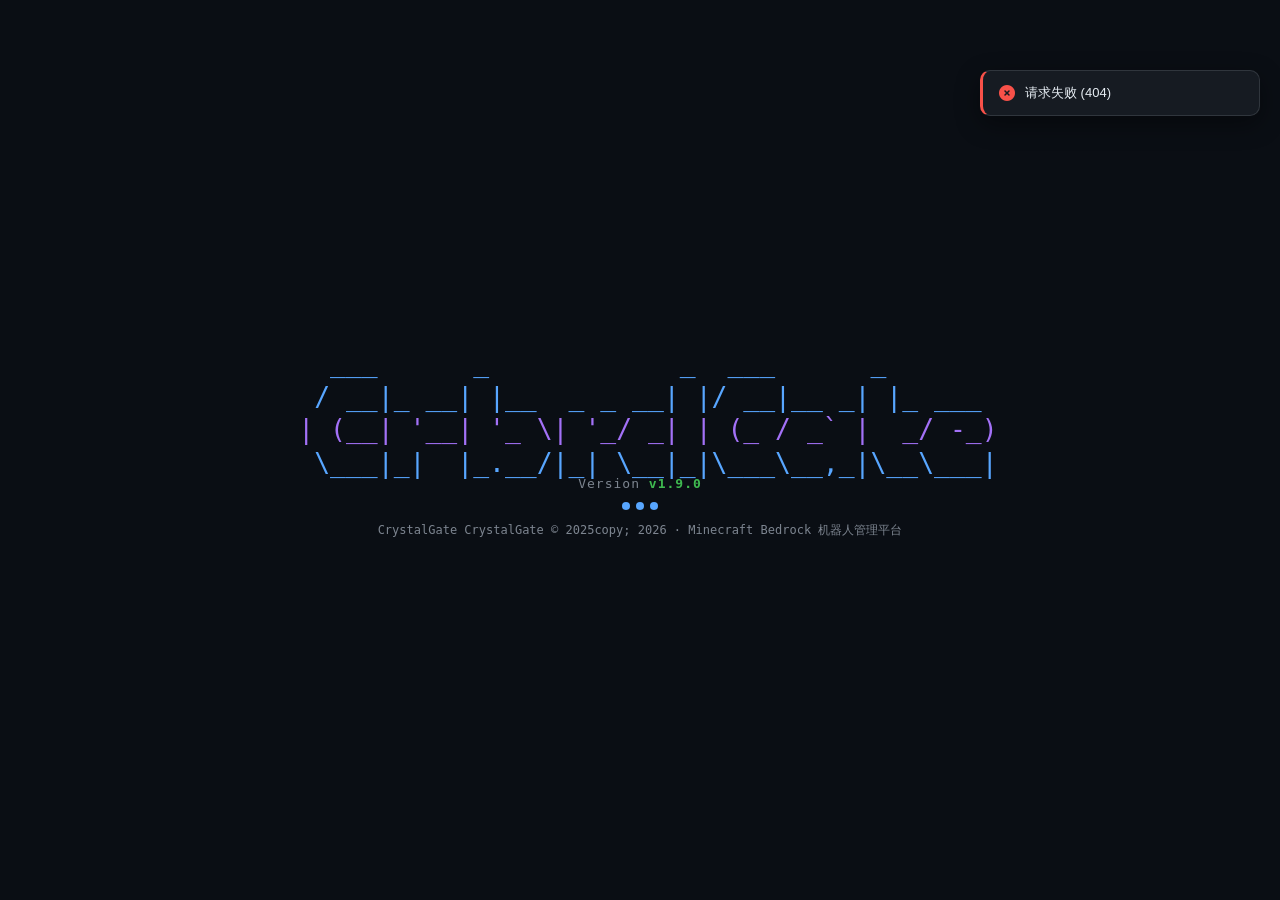
==== index.html @ 7b5c85c5 "修复: 3D预览NBT方块交互+讲台翻页按钮" ====
<!DOCTYPE html>
<html lang="zh-CN">
<head>
    <meta charset="UTF-8">
    <meta name="viewport" content="width=device-width, initial-scale=1.0, viewport-fit=cover">
    <meta name="theme-color" content="#0d1117">
    <meta name="description" content="CrystalGate - Minecraft Bedrock 机器人管理平台">
    <title>CrystalGate · 网易租赁服机器人平台</title>
    <link rel="preconnect" href="https://fonts.googleapis.com">
    <link rel="preconnect" href="https://fonts.gstatic.com" crossorigin>
    <link rel="stylesheet" href="https://cdnjs.cloudflare.com/ajax/libs/font-awesome/6.5.1/css/all.min.css">
    <link rel="stylesheet" href="css/main.css?v=1.9.0">
    <script>
    // ═══ 安全防护 (防F12/防调试) ═══
    (function(){
      // 禁止右键菜单
      document.addEventListener('contextmenu', function(e){ e.preventDefault(); });
      // 禁止F12/DevTools快捷键
      document.addEventListener('keydown', function(e){
        if (e.key === 'F12' || 
            (e.ctrlKey && e.shiftKey && (e.key === 'I' || e.key === 'J' || e.key === 'C')) ||
            (e.ctrlKey && e.key === 'U')) {
          e.preventDefault();
          return false;
        }
      });
      // DevTools检测 (定时)
      let devWarned = false;
      setInterval(function(){
        const before = new Date().getTime();
        debugger;
        const after = new Date().getTime();
        if (after - before > 100 && !devWarned) {
          devWarned = true;
          console.log('%c⚠️ 检测到开发者工具, 请勿调试源码', 'color:#f85149;font-size:20px');
        }
      }, 2000);
      // 禁止选中
      document.addEventListener('selectstart', function(e){ e.preventDefault(); });
    })();
    </script>
    <style>
/* ==========================================================================
   CrystalGate v2 - GitHub Dark Inspired Theme
   ========================================================================== */

:root {
    --bg-app: #0d1117;
    --bg-card: #161b22;
    --bg-elevated: #1c2129;
    --bg-hover: #21262d;
    --bg-active: #2d333b;
    --bg-sidebar: #0d1117;
    --bg-input: #0d1117;
    --text-primary: #e6edf3;
    --text-secondary: #7d8590;
    --text-tertiary: #484f58;
    --color-primary: #58a6ff;
    --color-success: #3fb950;
    --color-warning: #d29922;
    --color-danger: #f85149;
    --border-default: #30363d;
    --border-muted: #21262d;
    --font-sans: -apple-system, BlinkMacSystemFont, "Segoe UI", "Noto Sans CJK SC", "PingFang SC", "Microsoft YaHei", sans-serif;
    --font-mono: "SF Mono", "Fira Code", "JetBrains Mono", Menlo, Consolas, monospace;

    --gradient-primary: linear-gradient(135deg, #58a6ff 0%, #3fb950 100%);
    --gradient-accent: linear-gradient(135deg, #58a6ff 0%, #a371f7 100%);
    --gradient-danger: linear-gradient(135deg, #f85149 0%, #db6d28 100%);

    --shadow-sm: 0 1px 3px rgba(0,0,0,0.3);
    --shadow-md: 0 3px 12px rgba(0,0,0,0.4);
    --shadow-lg: 0 12px 32px rgba(0,0,0,0.5);
    --shadow-glow: 0 0 24px rgba(88,166,255,0.15);

    --radius-sm: 6px;
    --radius-md: 10px;
    --radius-lg: 14px;
    --radius-xl: 20px;
    --radius-full: 9999px;

    --transition: 0.2s cubic-bezier(0.4, 0, 0.2, 1);
    --transition-slow: 0.35s cubic-bezier(0.4, 0, 0.2, 1);

    --topbar-height: 56px;
    --sidebar-width: 240px;
}

/* ---- Light / Day Theme ---- */
[data-theme="light"] {
    --bg-app: #f6f8fa;
    --bg-card: #ffffff;
    --bg-elevated: #f6f8fa;
    --bg-hover: #eaeef2;
    --bg-active: #d8dee4;
    --bg-sidebar: #ffffff;
    --bg-input: #f6f8fa;
    --bg-canvas: #f0f3f6;
    --text-primary: #1f2328;
    --text-secondary: #656d76;
    --text-tertiary: #8c959f;
    --color-primary: #0969da;
    --color-primary-hover: #218bff;
    --color-primary-active: #0550ae;
    --color-primary-bg: rgba(9, 105, 218, 0.1);
    --color-success: #1a7f37;
    --color-success-bg: rgba(26, 127, 55, 0.1);
    --color-warning: #9a6700;
    --color-warning-bg: rgba(154, 103, 0, 0.1);
    --color-danger: #cf222e;
    --color-danger-bg: rgba(207, 34, 46, 0.1);
    --border-default: #d0d7de;
    --border-muted: #d8dee4;
    --bg-overlay: rgba(140, 149, 159, 0.2);
}

/* ---- Reset & Base ---- */
*, *::before, *::after { box-sizing: border-box; margin: 0; padding: 0; }
html, body { height: 100%; width: 100%; }
body {
    font-family: var(--font-sans);
    background: var(--bg-app);
    color: var(--text-primary);
    font-size: 14px;
    line-height: 1.5;
    -webkit-font-smoothing: antialiased;
    -moz-osx-font-smoothing: grayscale;
    -webkit-tap-highlight-color: transparent;
    overflow-x: hidden;
    overflow-y: auto;
}
a { color: var(--color-primary); text-decoration: none; transition: color var(--transition); }
a:hover { text-decoration: underline; }
button { font-family: inherit; cursor: pointer; border: none; background: none; color: inherit; }
input, select, textarea { font-family: inherit; font-size: inherit; color: var(--text-primary); }
.mono { font-family: var(--font-mono); }
.hidden { display: none !important; }

/* ---- Scrollbar ---- */
::-webkit-scrollbar { width: 8px; height: 8px; }
::-webkit-scrollbar-track { background: transparent; }
::-webkit-scrollbar-thumb { background: var(--border-default); border-radius: var(--radius-full); }
::-webkit-scrollbar-thumb:hover { background: var(--text-tertiary); }
* { scrollbar-width: thin; scrollbar-color: var(--border-default) transparent; }

/* ---- Selection ---- */
::selection { background: rgba(88,166,255,0.3); color: var(--text-primary); }

/* ==========================================================================
   Screens (Boot / Auth / App)
   ========================================================================== */
.screen {
    position: fixed;
    inset: 0;
    display: flex;
    align-items: center;
    justify-content: center;
    z-index: 100;
}

/* ---- Boot Screen (TD风格) ---- */
#bootScreen {
    background: #0a0e14;
    flex-direction: column;
    gap: 6px;
    transition: opacity 0.6s ease, visibility 0.6s ease;
    overflow: hidden;
}
.boot-logo {
    font-family: var(--font-mono);
    font-size: 22px;
    line-height: 1.25;
    margin: 0;
    letter-spacing: 0;
    transform: scale(1.2);
    transform-origin: center;
}
#bootScreen.fade-out { opacity: 0; visibility: hidden; pointer-events: none; }
@keyframes bootGlow {
    from { filter: brightness(0.85); }
    to { filter: brightness(1.15); }
}
.boot-gradient-1 .boot-char { color: #58a6ff; }
.boot-gradient-2 .boot-char { color: #a371f7; }
.boot-info {
    font-family: var(--font-mono);
    font-size: 12px;
    color: #7d8590;
    text-align: center;
    margin-top: 4px;
    line-height: 1.8;
    max-width: 600px;
    padding: 0 20px;
}
.boot-info a { color: #58a6ff; text-decoration: none; }
.boot-version {
    font-family: var(--font-mono);
    font-size: 13px;
    color: var(--text-secondary);
    letter-spacing: 1px;
    margin-top: 0;
}
.boot-version span { color: var(--color-success); font-weight: 600; }
.boot-loader {
    display: flex;
    gap: 6px;
    margin-top: 2px;
}
.boot-loader .dot {
    width: 8px; height: 8px; border-radius: 50%;
    background: var(--color-primary);
    animation: bootBounce 1.2s ease-in-out infinite;
}
.boot-loader .dot:nth-child(2) { animation-delay: 0.15s; }
.boot-loader .dot:nth-child(3) { animation-delay: 0.3s; }
@keyframes bootBounce {
    0%, 80%, 100% { transform: scale(0.6); opacity: 0.4; }
    40% { transform: scale(1.2); opacity: 1; }
}
/* TD风格菜单选项 */
.boot-menu {
    font-family: var(--font-mono);
    font-size: 13px;
    color: #e6edf3;
    text-align: left;
    line-height: 2;
    max-width: 480px;
    width: 100%;
    padding: 16px 24px;
    border: 1px solid #21262d;
    border-radius: 8px;
    background: rgba(22,27,34,0.8);
}
.boot-menu .menu-num { color: #3fb950; font-weight: bold; }
.boot-menu .menu-primary { color: #58a6ff; }
.boot-menu .menu-magenta { color: #db61a2; }
.boot-menu .menu-gold { color: #d29922; }
.boot-menu .menu-green { color: #3fb950; }
.boot-menu .menu-red { color: #f85149; }
.boot-menu .menu-gray { color: #7d8590; }
/* 面板锁定遮罩 */
.panel-lock-overlay {
    position: fixed;
    inset: 0;
    background: rgba(10,14,20,0.92);
    backdrop-filter: blur(4px);
    z-index: 200;
    display: flex;
    align-items: center;
    justify-content: center;
    flex-direction: column;
    gap: 24px;
    animation: fadeIn 0.3s ease;
}
.panel-lock-icon {
    font-size: 48px;
    color: #f85149;
}
.panel-lock-title {
    font-size: 20px;
    font-weight: 700;
    color: #e6edf3;
    font-family: var(--font-mono);
}
.panel-lock-msg {
    font-size: 14px;
    color: #7d8590;
    text-align: center;
    max-width: 400px;
    line-height: 1.6;
}
.panel-lock-btn {
    background: var(--gradient-primary);
    color: #fff;
    border: none;
    padding: 10px 32px;
    border-radius: var(--radius-md);
    font-size: 14px;
    font-weight: 600;
    cursor: pointer;
    transition: transform 0.2s ease, box-shadow 0.2s ease;
}
.panel-lock-btn:hover {
    transform: translateY(-1px);
    box-shadow: 0 4px 16px rgba(88,166,255,0.4);
}

/* ---- Auth Screen ---- */
#authScreen {
    background:
        radial-gradient(ellipse 80% 60% at 20% 0%, rgba(88,166,255,0.08) 0%, transparent 50%),
        radial-gradient(ellipse 60% 60% at 80% 100%, rgba(63,185,80,0.06) 0%, transparent 50%),
        var(--bg-app);
    transition: opacity 0.4s ease;
    overflow-y: auto;
    align-items: flex-start;
    padding-top: 60px;
    padding-bottom: 120px;
}
#authScreen.fade-out { opacity: 0; visibility: hidden; pointer-events: none; }
.auth-wrapper {
    width: 100%;
    max-width: 440px;
    padding: 24px;
    animation: authSlideUp 0.5s cubic-bezier(0.16, 1, 0.3, 1);
}
@keyframes authSlideUp {
    from { opacity: 0; transform: translateY(24px); }
    to { opacity: 1; transform: translateY(0); }
}
.auth-card {
    background: var(--bg-card);
    backdrop-filter: blur(16px);
    -webkit-backdrop-filter: blur(16px);
    border: 1px solid var(--border-default);
    border-radius: var(--radius-xl);
    padding: 36px 32px;
    box-shadow: var(--shadow-lg);
}
.auth-header { text-align: center; margin-bottom: 28px; }
.auth-logo {
    width: 56px; height: 56px;
    margin: 0 auto 16px;
    border-radius: var(--radius-md);
    background: var(--gradient-primary);
    display: flex; align-items: center; justify-content: center;
    font-size: 26px; color: #fff;
    box-shadow: 0 8px 24px rgba(88,166,255,0.3);
}
.auth-title {
    font-size: 22px; font-weight: 700;
    background: var(--gradient-accent);
    -webkit-background-clip: text; background-clip: text;
    -webkit-text-fill-color: transparent;
    letter-spacing: 0.5px;
}
.auth-subtitle {
    font-size: 13px; color: var(--text-secondary);
    margin-top: 6px;
}
.auth-tabs {
    display: flex;
    background: var(--bg-input);
    border: 1px solid var(--border-muted);
    border-radius: var(--radius-md);
    padding: 4px;
    margin-bottom: 24px;
}
.auth-tab {
    flex: 1;
    padding: 8px 16px;
    border-radius: 6px;
    font-size: 13px;
    font-weight: 600;
    color: var(--text-secondary);
    transition: all var(--transition);
}
.auth-tab.active {
    background: var(--bg-hover);
    color: var(--text-primary);
    box-shadow: var(--shadow-sm);
}
.auth-form { display: flex; flex-direction: column; gap: 16px; }
.auth-form.hidden { display: none; }
.form-group { display: flex; flex-direction: column; gap: 6px; }
.form-label {
    font-size: 12px;
    font-weight: 600;
    color: var(--text-secondary);
    letter-spacing: 0.3px;
    display: flex; align-items: center; gap: 6px;
}
.form-label i { font-size: 11px; color: var(--text-tertiary); }
.form-input {
    background: var(--bg-input);
    border: 1px solid var(--border-default);
    border-radius: var(--radius-md);
    padding: 10px 14px;
    font-size: 14px;
    color: var(--text-primary);
    transition: border-color var(--transition), box-shadow var(--transition);
    outline: none;
    width: 100%;
}
.form-input::placeholder { color: var(--text-tertiary); }
.form-input:focus {
    border-color: var(--color-primary);
    box-shadow: 0 0 0 3px rgba(88,166,255,0.12);
}
.form-input.error { border-color: var(--color-danger); }
.form-row { display: flex; gap: 6px; }
.form-row > .form-group { flex: 1; }
.captcha-wrap {
    display: flex; gap: 10px; align-items: flex-end;
}
.captcha-wrap .form-group { flex: 1; }
.captcha-img-box {
    /* 容器至少 56px 高, 容纳 50px 验证码图片并留出内边距, 防止顶部被裁切 */
    width: 170px;
    min-height: 56px;
    height: 56px;
    padding: 3px;
    border: 1px solid var(--border-default);
    border-radius: var(--radius-md);
    background: var(--bg-input);
    overflow: visible;
    cursor: pointer;
    display: flex; align-items: center; justify-content: center;
    flex-shrink: 0;
    box-sizing: border-box;
    transition: border-color var(--transition);
}
.captcha-img-box:hover { border-color: var(--color-primary); }
/* 使用 contain 确保整张验证码图片完整显示, 不被裁切 */
.captcha-img-box img {
    width: 100%;
    height: 100%;
    max-height: 50px;
    object-fit: contain;
    border-radius: calc(var(--radius-md) - 2px);
}
.captcha-img-box .captcha-placeholder { color: var(--text-tertiary); font-size: 11px; }

/* ---- Buttons ---- */
.btn {
    display: inline-flex; align-items: center; justify-content: center; gap: 8px;
    padding: 9px 16px;
    border-radius: var(--radius-md);
    font-size: 13px;
    font-weight: 600;
    cursor: pointer;
    transition: all var(--transition);
    border: 1px solid transparent;
    white-space: nowrap;
    user-select: none;
}
.btn:disabled { opacity: 0.5; cursor: not-allowed; }
.btn-primary {
    background: var(--gradient-primary);
    color: #fff;
    box-shadow: 0 2px 8px rgba(88,166,255,0.2);
}
.btn-primary:hover:not(:disabled) {
    box-shadow: 0 4px 16px rgba(88,166,255,0.35);
    transform: translateY(-1px);
}
.btn-secondary {
    background: var(--bg-hover);
    color: var(--text-primary);
    border-color: var(--border-default);
}
.btn-secondary:hover:not(:disabled) { background: var(--bg-active); border-color: var(--text-tertiary); }
.btn-success {
    background: rgba(63,185,80,0.12);
    color: var(--color-success);
    border-color: rgba(63,185,80,0.3);
}
.btn-success:hover:not(:disabled) { background: rgba(63,185,80,0.2); }
.btn-danger {
    background: rgba(248,81,73,0.12);
    color: var(--color-danger);
    border-color: rgba(248,81,73,0.3);
}
.btn-danger:hover:not(:disabled) { background: rgba(248,81,73,0.2); }
.btn-warning {
    background: rgba(210,153,34,0.12);
    color: var(--color-warning);
    border-color: rgba(210,153,34,0.3);
}
.btn-warning:hover:not(:disabled) { background: rgba(210,153,34,0.2); }
.btn-ghost {
    background: transparent;
    color: var(--text-secondary);
}
.btn-ghost:hover:not(:disabled) { background: var(--bg-hover); color: var(--text-primary); }
.btn-sm { padding: 5px 10px; font-size: 12px; }
.btn-lg { padding: 12px 24px; font-size: 14px; }
.btn-block { width: 100%; }
.btn-icon { padding: 8px; width: 34px; height: 34px; }

.auth-footer {
    text-align: center;
    margin-top: 20px;
    font-size: 12px;
    color: var(--text-tertiary);
}
.auth-toggle {
    color: var(--color-primary);
    cursor: pointer;
    font-weight: 600;
}
.auth-toggle:hover { text-decoration: underline; }

/* ==========================================================================
   Main App Layout
   ========================================================================== */
#app {
    display: flex;
    height: 100vh;
    width: 100vw;
    opacity: 0;
    transition: opacity 0.4s ease;
}
#app.visible { opacity: 1; }

/* ---- TopBar ---- */
.topbar {
    position: fixed;
    top: 0; left: 0; right: 0;
    height: var(--topbar-height);
    background: var(--bg-sidebar);
    opacity: 0.95;
    backdrop-filter: blur(12px);
    -webkit-backdrop-filter: blur(12px);
    border-bottom: 1px solid var(--border-muted);
    display: flex;
    align-items: center;
    padding: 0 20px;
    z-index: 50;
    gap: 16px;
}
.topbar-brand {
    display: flex; align-items: center; gap: 10px;
    font-weight: 700; font-size: 16px;
    min-width: 0;
}
.topbar-brand .brand-icon {
    width: 30px; height: 30px;
    border-radius: 7px;
    background: var(--gradient-primary);
    display: flex; align-items: center; justify-content: center;
    color: #fff; font-size: 15px;
    box-shadow: 0 2px 8px rgba(88,166,255,0.25);
}
.topbar-brand .brand-name {
    background: var(--gradient-accent);
    -webkit-background-clip: text; background-clip: text;
    -webkit-text-fill-color: transparent;
}
.topbar-brand .brand-version {
    font-size: 11px; font-weight: 500;
    color: var(--text-tertiary);
    padding: 2px 8px;
    background: var(--bg-hover);
    border-radius: var(--radius-full);
    -webkit-text-fill-color: var(--text-tertiary);
}
.topbar-spacer { flex: 1; }
.topbar-actions { display: flex; align-items: center; gap: 10px; }
/* 余额显示 */
.topbar-balance {
    display: flex; align-items: center; gap: 6px;
    padding: 6px 12px;
    background: rgba(63,185,80,0.1);
    border: 1px solid rgba(63,185,80,0.3);
    border-radius: var(--radius-full);
    font-size: 12px; font-weight: 600;
    color: var(--color-success);
    white-space: nowrap;
    cursor: default;
}
.theme-toggle {
    background: var(--bg-elevated);
    border: 1px solid var(--border-default);
    border-radius: var(--radius-md);
    width: 36px;
    height: 36px;
    display: flex;
    align-items: center;
    justify-content: center;
    cursor: pointer;
    color: var(--text-secondary);
    font-size: 14px;
    transition: all 0.2s;
}
.theme-toggle:hover {
    background: var(--bg-hover);
    color: var(--text-primary);
}
.topbar-user {
    display: flex; align-items: center; gap: 8px;
    padding: 5px 12px 5px 5px;
    background: var(--bg-hover);
    border: 1px solid var(--border-muted);
    border-radius: var(--radius-full);
    cursor: pointer;
    transition: all var(--transition);
}
.topbar-user:hover { background: var(--bg-active); border-color: var(--border-default); }
.user-avatar {
    width: 28px; height: 28px;
    border-radius: 50%;
    background: var(--gradient-accent);
    display: flex; align-items: center; justify-content: center;
    color: #fff; font-size: 13px; font-weight: 700;
}
.user-info { display: flex; flex-direction: column; line-height: 1.2; min-width: 0; }
.user-info .user-name { font-size: 13px; font-weight: 600; color: var(--text-primary); }
.user-info .user-role { font-size: 10px; color: var(--text-secondary); text-transform: capitalize; }

/* ---- Sidebar ---- */
.sidebar {
    position: fixed;
    top: var(--topbar-height);
    left: 0;
    bottom: 0;
    width: var(--sidebar-width);
    background: var(--bg-sidebar);
    border-right: 1px solid var(--border-muted);
    display: flex;
    flex-direction: column;
    z-index: 40;
    transition: transform var(--transition-slow);
    overflow-y: auto;
}
.sidebar-nav { flex: 1; padding: 12px 10px; }
.sidebar-section { margin-bottom: 8px; }
.sidebar-section-title {
    padding: 12px 12px 6px;
    font-size: 10px;
    font-weight: 700;
    text-transform: uppercase;
    letter-spacing: 0.08em;
    color: var(--text-tertiary);
}
.sidebar-divider {
    height: 1px;
    background: var(--border-muted);
    margin: 8px 12px;
}
.nav-item {
    display: flex;
    align-items: center;
    gap: 10px;
    padding: 9px 12px;
    border-radius: var(--radius-md);
    color: var(--text-secondary);
    cursor: pointer;
    transition: all var(--transition);
    font-size: 13px;
    font-weight: 500;
    margin-bottom: 2px;
    position: relative;
}
.nav-item:hover {
    background: var(--bg-hover);
    color: var(--text-primary);
}
.nav-item.active {
    background: rgba(88,166,255,0.1);
    color: var(--color-primary);
}
.nav-item.active::before {
    content: '';
    position: absolute;
    left: 0; top: 50%;
    transform: translateY(-50%);
    width: 3px; height: 20px;
    background: var(--color-primary);
    border-radius: 0 3px 3px 0;
}
.nav-item .nav-icon { width: 18px; text-align: center; font-size: 14px; flex-shrink: 0; }
.nav-item .nav-label { flex: 1; min-width: 0; white-space: nowrap; overflow: hidden; text-overflow: ellipsis; }
.nav-item .nav-badge {
    background: var(--bg-active);
    color: var(--text-secondary);
    font-size: 10px;
    font-weight: 700;
    padding: 2px 7px;
    border-radius: var(--radius-full);
    min-width: 18px;
    text-align: center;
}
.sidebar-footer {
    padding: 12px 16px;
    border-top: 1px solid var(--border-muted);
    font-size: 11px;
    color: var(--text-tertiary);
    text-align: center;
}
.sidebar-footer .server-status {
    display: inline-flex; align-items: center; gap: 5px;
}
.status-dot {
    width: 7px; height: 7px;
    border-radius: 50%;
    background: var(--color-success);
    box-shadow: 0 0 6px rgba(63,185,80,0.5);
    animation: pulse 2s ease-in-out infinite;
}
@keyframes pulse { 0%,100% { opacity: 1; } 50% { opacity: 0.4; } }

/* ---- Content Area ---- */
.content {
    margin-left: var(--sidebar-width);
    margin-top: var(--topbar-height);
    width: calc(100vw - var(--sidebar-width));
    height: calc(100vh - var(--topbar-height));
    overflow-y: auto;
    overflow-x: hidden;
}
.view {
    display: none;
    padding: 24px;
    padding-bottom: 120px;
    animation: viewFadeIn 0.3s ease;
}
.view.active { display: block; }
@keyframes viewFadeIn {
    from { opacity: 0; transform: translateY(8px); }
    to { opacity: 1; transform: translateY(0); }
}

/* ---- Page Header ---- */
.page-header {
    display: flex;
    align-items: center;
    justify-content: space-between;
    margin-bottom: 24px;
    flex-wrap: wrap;
    gap: 6px;
}
.page-title {
    font-size: 20px;
    font-weight: 700;
    color: var(--text-primary);
    display: flex; align-items: center; gap: 10px;
    min-width: 0;
}
.page-title i { color: var(--color-primary); }
.page-subtitle { font-size: 13px; color: var(--text-secondary); margin-top: 4px; }
.page-actions { display: flex; gap: 8px; align-items: center; flex-wrap: wrap; }

/* ---- Card ---- */
.card {
    background: var(--bg-card);
    border: 1px solid var(--border-muted);
    border-radius: var(--radius-lg);
    overflow: hidden;
    transition: all var(--transition);
}
.card-hover:hover {
    border-color: var(--border-default);
    box-shadow: var(--shadow-md);
    transform: translateY(-2px);
}
.card-header {
    padding: 14px 18px;
    border-bottom: 1px solid var(--border-muted);
    display: flex;
    align-items: center;
    justify-content: space-between;
    gap: 10px;
}
.card-title { font-size: 14px; font-weight: 600; display: flex; align-items: center; gap: 8px; min-width: 0; }
.card-title i { color: var(--color-primary); font-size: 13px; }
.card-body { padding: 18px; }

/* ---- Glass Card ---- */
.glass-card {
    background: rgba(22,27,34,0.6);
    backdrop-filter: blur(12px);
    -webkit-backdrop-filter: blur(12px);
    border: 1px solid rgba(48,54,61,0.5);
    border-radius: var(--radius-lg);
    transition: all var(--transition);
}
.glass-card:hover {
    border-color: var(--border-default);
    background: rgba(28,33,41,0.7);
}

/* ==========================================================================
   Dashboard
   ========================================================================== */
.welcome-banner {
    background:
        linear-gradient(135deg, rgba(88,166,255,0.08) 0%, rgba(63,185,80,0.05) 100%),
        var(--bg-card);
    border: 1px solid var(--border-muted);
    border-radius: var(--radius-lg);
    padding: 28px;
    margin-bottom: 24px;
    position: relative;
    overflow: hidden;
}
.welcome-banner::before {
    content: '';
    position: absolute;
    top: -50%; right: -10%;
    width: 300px; height: 300px;
    background: radial-gradient(circle, rgba(88,166,255,0.06) 0%, transparent 70%);
    border-radius: 50%;
}
.welcome-banner h2 { font-size: 22px; font-weight: 700; margin-bottom: 6px; position: relative; }
.welcome-banner p { color: var(--text-secondary); font-size: 14px; position: relative; }
.welcome-banner .welcome-time { margin-top: 12px; font-size: 13px; color: #ffffff; position: relative; font-weight: 500; }

.stats-grid {
    display: grid;
    grid-template-columns: repeat(auto-fill, minmax(220px, 1fr));
    gap: 16px;
    margin-bottom: 24px;
}
.stat-card {
    background: var(--bg-card);
    border: 1px solid var(--border-muted);
    border-radius: var(--radius-lg);
    padding: 20px;
    display: flex;
    align-items: center;
    gap: 16px;
    transition: all var(--transition);
    position: relative;
    overflow: hidden;
}
.stat-card:hover {
    border-color: var(--border-default);
    transform: translateY(-2px);
    box-shadow: var(--shadow-md);
}
.stat-icon {
    width: 48px; height: 48px;
    border-radius: var(--radius-md);
    display: flex; align-items: center; justify-content: center;
    font-size: 20px;
    flex-shrink: 0;
}
.stat-icon.blue { background: rgba(88,166,255,0.12); color: var(--color-primary); }
.stat-icon.green { background: rgba(63,185,80,0.12); color: var(--color-success); }
.stat-icon.yellow { background: rgba(210,153,34,0.12); color: var(--color-warning); }
.stat-icon.purple { background: rgba(163,113,247,0.12); color: #a371f7; }
.stat-info { flex: 1; min-width: 0; }
.stat-value { font-size: 26px; font-weight: 700; line-height: 1.1; color: var(--text-primary); }
.stat-label { font-size: 12px; color: var(--text-secondary); margin-top: 2px; }

.dashboard-grid {
    display: grid;
    grid-template-columns: 1fr 1fr;
    gap: 16px;
}

/* ---- Activity Feed ---- */
.activity-list { display: flex; flex-direction: column; }
.activity-item {
    display: flex;
    align-items: flex-start;
    gap: 6px;
    padding: 12px 0;
    border-bottom: 1px solid var(--border-muted);
}
.activity-item:last-child { border-bottom: none; }
.activity-dot {
    width: 8px; height: 8px;
    border-radius: 50%;
    margin-top: 6px;
    flex-shrink: 0;
}
.activity-dot.success { background: var(--color-success); }
.activity-dot.warn { background: var(--color-warning); }
.activity-dot.error { background: var(--color-danger); }
.activity-dot.info { background: var(--color-primary); }
.activity-content { flex: 1; min-width: 0; }
.activity-text { font-size: 13px; color: var(--text-primary); word-break: break-word; }
.activity-time { font-size: 11px; color: var(--text-tertiary); margin-top: 2px; }

/* ---- Activity Collapse (最近活动 折叠) ---- */
.activity-collapse {
    max-height: 1200px;
    overflow: hidden;
    opacity: 1;
    transition: max-height 0.35s cubic-bezier(0.4, 0, 0.2, 1),
                padding-top 0.35s ease,
                padding-bottom 0.35s ease,
                opacity 0.3s ease;
}
.activity-collapse.collapsed {
    max-height: 0;
    padding-top: 0;
    padding-bottom: 0;
    opacity: 0;
}

/* ==========================================================================
   Panels List
   ========================================================================== */
.panels-grid {
    display: grid;
    grid-template-columns: repeat(auto-fill, minmax(320px, 1fr));
    gap: 16px;
}
.panel-card {
    background: var(--bg-card);
    border: 1px solid var(--border-muted);
    border-radius: var(--radius-lg);
    padding: 20px;
    cursor: pointer;
    transition: all var(--transition);
    position: relative;
    overflow: hidden;
}
.panel-card:hover {
    border-color: var(--color-primary);
    transform: translateY(-3px);
    box-shadow: 0 8px 24px rgba(0,0,0,0.3), var(--shadow-glow);
}
.panel-card::after {
    content: '';
    position: absolute;
    top: 0; left: 0; right: 0;
    height: 3px;
    background: var(--gradient-primary);
    opacity: 0;
    transition: opacity var(--transition);
}
.panel-card:hover::after { opacity: 1; }
.panel-card-header { display: flex; align-items: flex-start; justify-content: space-between; gap: 10px; margin-bottom: 14px; }
.panel-card-name { font-size: 16px; font-weight: 700; color: var(--text-primary); word-break: break-word; }
.panel-card-id {
    font-family: var(--font-mono);
    font-size: 11px;
    color: var(--text-tertiary);
    margin-top: 4px;
}
.panel-card-meta { display: flex; flex-direction: column; gap: 8px; font-size: 12px; }
.panel-meta-row { display: flex; align-items: center; gap: 8px; color: var(--text-secondary); }
.panel-meta-row i { width: 14px; text-align: center; color: var(--text-tertiary); }
.panel-card-footer {
    display: flex; align-items: center; justify-content: space-between;
    margin-top: 14px; padding-top: 14px;
    border-top: 1px solid var(--border-muted);
    gap: 8px;
}

/* ---- Status Badges ---- */
.badge {
    display: inline-flex; align-items: center; gap: 5px;
    padding: 3px 10px;
    border-radius: var(--radius-full);
    font-size: 11px;
    font-weight: 600;
    text-transform: uppercase;
    letter-spacing: 0.3px;
}
.badge::before {
    content: '';
    width: 6px; height: 6px;
    border-radius: 50%;
    background: currentColor;
}
.badge-active { background: rgba(63,185,80,0.12); color: var(--color-success); }
.badge-expired { background: rgba(248,81,73,0.12); color: var(--color-danger); }
.badge-stopped { background: rgba(125,133,144,0.12); color: var(--text-secondary); }
.badge-running { background: rgba(63,185,80,0.12); color: var(--color-success); }
.badge-error { background: rgba(248,81,73,0.12); color: var(--color-danger); }
.badge-unused { background: rgba(88,166,255,0.12); color: var(--color-primary); }
.badge-used { background: rgba(125,133,144,0.12); color: var(--text-secondary); }
.badge-revoked { background: rgba(248,81,73,0.12); color: var(--color-danger); }
.badge-suspended { background: rgba(210,153,34,0.12); color: var(--color-warning); }
.badge-role-user { background: rgba(125,133,144,0.12); color: var(--text-secondary); }
.badge-role-admin { background: rgba(88,166,255,0.12); color: var(--color-primary); }
.badge-role-superadmin { background: rgba(163,113,247,0.12); color: #a371f7; }

/* ==========================================================================
   Panel Detail - SW-Style Console
   ========================================================================== */
.panel-detail-header {
    display: flex; align-items: center; gap: 16px;
    margin-bottom: 20px;
    flex-wrap: wrap;
}
.panel-detail-title { flex: 1; min-width: 200px; }
.panel-detail-title h2 { font-size: 20px; font-weight: 700; display: flex; align-items: center; gap: 10px; }
.panel-detail-title .panel-id-text { font-family: var(--font-mono); font-size: 12px; color: var(--text-tertiary); margin-top: 4px; }
.panel-detail-actions { display: flex; gap: 8px; flex-wrap: wrap; }

/* ---- Console Box ---- */
.console-box {
    background: var(--bg-card);
    border: 1px solid var(--border-default);
    border-radius: var(--radius-lg);
    overflow: hidden;
    display: flex;
    flex-direction: column;
    height: calc(100vh - var(--topbar-height) - 220px);
    min-height: 400px;
}
.console-tabs {
    display: flex;
    background: var(--bg-elevated);
    border-bottom: 1px solid var(--border-default);
    padding: 0 8px;
    flex-shrink: 0;
    overflow-x: auto;
}
.console-tab {
    padding: 12px 18px;
    font-size: 13px;
    font-weight: 600;
    color: var(--text-secondary);
    cursor: pointer;
    transition: all var(--transition);
    border-bottom: 2px solid transparent;
    white-space: nowrap;
    display: flex; align-items: center; gap: 7px;
}
.console-tab:hover { color: var(--text-primary); background: var(--bg-hover); }
.console-tab.active {
    color: var(--color-primary);
    border-bottom-color: var(--color-primary);
    background: var(--bg-card);
}
.console-tab i { font-size: 12px; }
.console-body { flex: 1; overflow: hidden; position: relative; min-height: 0; }
.console-panel { display: none; height: 100%; flex-direction: column; }
.console-panel.active { display: flex; }

/* ---- Terminal ---- */
.terminal-output {
    flex: 1;
    background: var(--bg-input);
    padding: 14px;
    overflow-y: auto;
    font-family: var(--font-mono);
    font-size: 13px;
    line-height: 1.6;
    color: var(--text-primary);
}
.terminal-line { padding: 1px 0; word-break: break-word; white-space: pre-wrap; }
.terminal-line .ts { color: var(--text-tertiary); margin-right: 8px; }
.terminal-line .lvl-info { color: var(--text-primary); }
.terminal-line .lvl-success { color: var(--color-success); }
.terminal-line .lvl-warn { color: var(--color-warning); }
.terminal-line .lvl-error { color: var(--color-danger); }
.terminal-line.system { color: var(--color-primary); }
.terminal-input-row {
    display: flex;
    align-items: center;
    gap: 8px;
    padding: 10px 14px;
    background: var(--bg-elevated);
    border-top: 1px solid var(--border-default);
    flex-shrink: 0;
}
.terminal-prompt {
    color: var(--color-success);
    font-family: var(--font-mono);
    font-size: 14px;
    font-weight: 700;
}
.terminal-input {
    flex: 1;
    background: transparent;
    border: none;
    outline: none;
    font-family: var(--font-mono);
    font-size: 13px;
    color: var(--text-primary);
}
.terminal-input::placeholder { color: var(--text-tertiary); }
.terminal-toolbar {
    display: flex;
    align-items: center;
    gap: 6px;
    padding: 6px 10px;
    background: var(--bg-elevated);
    border-bottom: 1px solid var(--border-default);
    flex-shrink: 0;
}
.terminal-toolbar .toolbar-info {
    flex: 1;
    font-size: 11px;
    color: var(--text-tertiary);
    font-family: var(--font-mono);
}
.quick-cmd-item:hover { background: var(--bg-hover); }

/* ---- Log Viewer ---- */
.log-viewer {
    /* flex-basis 使用 auto, 避免 0% 基准导致容器宽度塌缩为 0 (文字被迫竖排) */
    flex: 1 1 auto;
    min-width: 0;
    width: 100%;
    overflow-y: auto;
    overflow-x: hidden;
    padding: 12px;
    background: var(--bg-input);
    font-family: var(--font-mono);
    font-size: 12.5px;
    line-height: 1.7;
    word-break: break-word;
    overflow-wrap: break-word;
    writing-mode: horizontal-tb;
}
/* 系统日志查看器: 强制水平排版, 保证文字横向显示 */
#systemLogViewer {
    width: 100%;
    min-height: 360px;
    writing-mode: horizontal-tb;
    text-orientation: mixed;
}
#systemLogViewer > div {
    flex-wrap: wrap;
}
.log-entry {
    display: flex;
    gap: 10px;
    padding: 3px 0;
    border-bottom: 1px solid rgba(48,54,61,0.3);
}
.log-entry .log-time { color: var(--text-tertiary); flex-shrink: 0; }
.log-entry .log-level {
    flex-shrink: 0;
    width: 56px;
    font-weight: 700;
    text-transform: uppercase;
    font-size: 11px;
}
.log-entry .log-msg { flex: 1; word-break: break-word; }
.log-entry.level-success .log-level { color: var(--color-success); }
.log-entry.level-error .log-level { color: var(--color-danger); }
.log-entry.level-warn .log-level { color: var(--color-warning); }
.log-entry.level-info .log-level { color: var(--text-secondary); }

/* ---- Files Tab ---- */
.file-grid {
    flex: 1;
    overflow-y: auto;
    padding: 16px;
    display: grid;
    grid-template-columns: repeat(auto-fill, minmax(120px, 1fr));
    gap: 10px;
    align-content: start;
}
.file-item {
    background: var(--bg-elevated);
    border: 1px solid var(--border-muted);
    border-radius: var(--radius-md);
    padding: 14px 10px;
    text-align: center;
    cursor: pointer;
    transition: all var(--transition);
}
.file-item:hover { background: var(--bg-hover); border-color: var(--border-default); }
.file-item i { font-size: 24px; color: var(--color-primary); margin-bottom: 8px; display: block; }
.file-item .file-name { font-size: 12px; color: var(--text-secondary); word-break: break-all; }

/* ---- Plugins Tab ---- */
.plugin-list { flex: 1; overflow-y: auto; padding: 16px; display: flex; flex-direction: column; gap: 10px; }
.plugin-item {
    display: flex; align-items: center; gap: 6px;
    padding: 12px 14px;
    background: var(--bg-elevated);
    border: 1px solid var(--border-muted);
    border-radius: var(--radius-md);
    transition: all var(--transition);
}
.plugin-item:hover { border-color: var(--border-default); }
.plugin-icon { width: 36px; height: 36px; border-radius: var(--radius-sm); background: rgba(88,166,255,0.1); color: var(--color-primary); display: flex; align-items: center; justify-content: center; font-size: 15px; flex-shrink: 0; }
.plugin-info { flex: 1; min-width: 0; }
.plugin-name { font-size: 13px; font-weight: 600; }
.plugin-desc { font-size: 11px; color: var(--text-tertiary); margin-top: 2px; }

/* ---- Settings Tab ---- */
.settings-form { flex: 1; overflow-y: auto; padding: 20px; min-height: 0; }
.settings-form .form-grid { display: grid; grid-template-columns: 1fr 1fr; gap: 16px; }
.settings-form .form-grid .full { grid-column: 1 / -1; }

/* ==========================================================================
   Bots List
   ========================================================================== */
.bots-list { display: flex; flex-direction: column; gap: 10px; }
.bot-item {
    display: flex;
    align-items: center;
    gap: 14px;
    padding: 14px 18px;
    background: var(--bg-card);
    border: 1px solid var(--border-muted);
    border-radius: var(--radius-lg);
    transition: all var(--transition);
}
.bot-item:hover { border-color: var(--border-default); box-shadow: var(--shadow-sm); }
.bot-icon {
    width: 40px; height: 40px;
    border-radius: var(--radius-md);
    background: var(--gradient-accent);
    display: flex; align-items: center; justify-content: center;
    color: #fff; font-size: 17px;
    flex-shrink: 0;
}
.bot-info { flex: 1; min-width: 0; }
.bot-name { font-size: 14px; font-weight: 600; color: var(--text-primary); }
.bot-meta { font-size: 12px; color: var(--text-secondary); margin-top: 3px; display: flex; gap: 6px; flex-wrap: wrap; }
.bot-meta span { display: inline-flex; align-items: center; gap: 4px; }
.bot-actions { display: flex; gap: 6px; flex-shrink: 0; }

/* ==========================================================================
   Admin - Tables
   ========================================================================== */
.table-wrap {
    background: var(--bg-card);
    border: 1px solid var(--border-muted);
    border-radius: var(--radius-lg);
    overflow: hidden;
    overflow-x: auto;
}
.table {
    width: 100%;
    border-collapse: collapse;
    font-size: 13px;
}
.table thead { background: var(--bg-elevated); }
.table th {
    padding: 10px 14px;
    text-align: left;
    font-weight: 600;
    font-size: 12px;
    color: var(--text-secondary);
    text-transform: uppercase;
    letter-spacing: 0.3px;
    border-bottom: 1px solid var(--border-default);
    white-space: nowrap;
}
.table td {
    padding: 10px 14px;
    border-bottom: 1px solid var(--border-muted);
    color: var(--text-primary);
    vertical-align: middle;
}
.table tbody tr { transition: background var(--transition); }
.table tbody tr:hover { background: var(--bg-hover); }
.table tbody tr:last-child td { border-bottom: none; }
.table .mono-cell { font-family: var(--font-mono); font-size: 12px; }
.table .actions-cell { display: flex; gap: 6px; }

/* ---- Filter Bar ---- */
.filter-bar {
    display: flex;
    align-items: center;
    gap: 10px;
    margin-bottom: 16px;
    flex-wrap: wrap;
}
.filter-select {
    background: var(--bg-input);
    border: 1px solid var(--border-default);
    border-radius: var(--radius-md);
    padding: 7px 12px;
    font-size: 13px;
    color: var(--text-primary);
    cursor: pointer;
    outline: none;
    transition: border-color var(--transition);
}
.filter-select:focus { border-color: var(--color-primary); }
.filter-select option { background: var(--bg-card); }
.filter-checkbox {
    display: flex;
    align-items: center;
    gap: 6px;
    font-size: 13px;
    color: var(--text-secondary);
    cursor: pointer;
    user-select: none;
    white-space: nowrap;
}
.filter-checkbox input { cursor: pointer; width: 15px; height: 15px; accent-color: var(--color-primary); }
.filter-checkbox:hover { color: var(--text-primary); }

/* ==========================================================================
   Empty States
   ========================================================================== */
.empty-state {
    text-align: center;
    padding: 48px 24px;
    color: var(--text-secondary);
}
.empty-state i { font-size: 48px; color: var(--text-tertiary); margin-bottom: 16px; }
.empty-state h3 { font-size: 16px; font-weight: 600; color: var(--text-primary); margin-bottom: 6px; }
.empty-state p { font-size: 13px; }

/* ---- Loading Spinner ---- */
.spinner {
    width: 20px; height: 20px;
    border: 2px solid var(--border-default);
    border-top-color: var(--color-primary);
    border-radius: 50%;
    animation: spin 0.7s linear infinite;
    display: inline-block;
}
.spinner-sm { width: 14px; height: 14px; border-width: 2px; }
.spinner-lg { width: 32px; height: 32px; border-width: 3px; }
@keyframes spin { to { transform: rotate(360deg); } }
.loading-overlay {
    display: flex; align-items: center; justify-content: center;
    padding: 40px;
    color: var(--text-secondary);
    gap: 10px;
    font-size: 13px;
}

/* ==========================================================================
   Modals
   ========================================================================== */
.modal-overlay {
    position: fixed;
    inset: 0;
    background: rgba(1,4,9,0.7);
    backdrop-filter: blur(4px);
    -webkit-backdrop-filter: blur(4px);
    display: flex;
    align-items: center;
    justify-content: center;
    z-index: 200;
    opacity: 0;
    visibility: hidden;
    transition: opacity var(--transition), visibility var(--transition);
    padding: 20px;
}
.modal-overlay.visible { opacity: 1; visibility: visible; }
.modal {
    background: var(--bg-card);
    border: 1px solid var(--border-default);
    border-radius: var(--radius-xl);
    width: 100%;
    max-width: 480px;
    max-height: 90vh;
    overflow: hidden;
    display: flex;
    flex-direction: column;
    transform: scale(0.95) translateY(10px);
    transition: transform var(--transition-slow);
    box-shadow: var(--shadow-lg);
}
.modal-overlay.visible .modal { transform: scale(1) translateY(0); }
.modal.modal-lg { max-width: 640px; }
.modal-header {
    display: flex; align-items: center; justify-content: space-between;
    padding: 16px 20px;
    border-bottom: 1px solid var(--border-muted);
}
.modal-title { font-size: 16px; font-weight: 700; display: flex; align-items: center; gap: 8px; }
.modal-title i { color: var(--color-primary); }
.modal-close {
    width: 32px; height: 32px;
    border-radius: var(--radius-sm);
    display: flex; align-items: center; justify-content: center;
    color: var(--text-secondary);
    transition: all var(--transition);
    cursor: pointer;
}
.modal-close:hover { background: var(--bg-hover); color: var(--text-primary); }
.modal-body { padding: 20px; overflow-y: auto; }
.modal-footer {
    display: flex; justify-content: flex-end; gap: 10px;
    padding: 14px 20px;
    border-top: 1px solid var(--border-muted);
}

/* MPay 登录步骤指示器 */
.mpay-step {
    flex: 1;
    text-align: center;
    font-size: 11px;
    font-weight: 600;
    color: var(--text-tertiary);
    padding: 6px 4px;
    background: var(--bg-input);
    border-radius: var(--radius-sm);
    border: 1px solid var(--border-muted);
    transition: all var(--transition);
}
.mpay-step.active {
    color: var(--color-primary);
    border-color: var(--color-primary);
    background: rgba(88,166,255,0.08);
}
.mpay-step.done {
    color: var(--color-success);
    border-color: var(--color-success);
    background: rgba(63,185,80,0.08);
}

/* ==========================================================================
   Toast Notifications
   ========================================================================== */
#toastContainer {
    position: fixed;
    top: 70px;
    right: 20px;
    z-index: 300;
    display: flex;
    flex-direction: column;
    gap: 10px;
    pointer-events: none;
    max-width: 380px;
}
.toast {
    background: var(--bg-elevated);
    border: 1px solid var(--border-default);
    border-left: 3px solid var(--color-primary);
    border-radius: var(--radius-md);
    padding: 12px 16px;
    display: flex;
    align-items: flex-start;
    gap: 10px;
    box-shadow: var(--shadow-lg);
    animation: toastSlideIn 0.3s cubic-bezier(0.16, 1, 0.3, 1);
    pointer-events: auto;
    min-width: 280px;
}
.toast.removing { animation: toastSlideOut 0.3s ease forwards; }
@keyframes toastSlideIn {
    from { transform: translateX(120%); opacity: 0; }
    to { transform: translateX(0); opacity: 1; }
}
@keyframes toastSlideOut {
    to { transform: translateX(120%); opacity: 0; }
}
.toast-success { border-left-color: var(--color-success); }
.toast-error { border-left-color: var(--color-danger); }
.toast-warn { border-left-color: var(--color-warning); }
.toast-info { border-left-color: var(--color-primary); }
.toast-icon { font-size: 16px; flex-shrink: 0; margin-top: 1px; }
.toast-success .toast-icon { color: var(--color-success); }
.toast-error .toast-icon { color: var(--color-danger); }
.toast-warn .toast-icon { color: var(--color-warning); }
.toast-info .toast-icon { color: var(--color-primary); }
.toast-content { flex: 1; min-width: 0; }
.toast-title { font-size: 13px; font-weight: 600; }
.toast-message { font-size: 12px; color: var(--text-secondary); margin-top: 2px; word-break: break-word; }
.toast-close { color: var(--text-tertiary); cursor: pointer; padding: 2px; font-size: 13px; flex-shrink: 0; }
.toast-close:hover { color: var(--text-primary); }

/* ---- Card Key Display ---- */
.card-key-display {
    background: var(--bg-input);
    border: 1px dashed var(--border-default);
    border-radius: var(--radius-md);
    padding: 10px 12px;
    font-family: var(--font-mono);
    font-size: 13px;
    color: var(--color-success);
    word-break: break-all;
    cursor: pointer;
    transition: all var(--transition);
    display: flex; align-items: center; gap: 8px;
}
.card-key-display:hover { border-color: var(--color-primary); background: var(--bg-hover); }
.card-key-display .copy-hint { font-size: 11px; color: var(--text-tertiary); margin-left: auto; }

/* ---- Stats Summary ---- */
.stats-summary {
    display: grid;
    grid-template-columns: repeat(auto-fill, minmax(130px, 1fr));
    gap: 6px;
    margin-bottom: 20px;
}
.summary-item {
    background: var(--bg-card);
    border: 1px solid var(--border-muted);
    border-radius: var(--radius-md);
    padding: 14px;
    text-align: center;
}
.summary-value { font-size: 22px; font-weight: 700; }
.summary-label { font-size: 11px; color: var(--text-secondary); margin-top: 4px; text-transform: uppercase; letter-spacing: 0.3px; }

/* ---- User Menu Dropdown ---- */
.user-menu {
    position: absolute;
    top: calc(var(--topbar-height) - 4px);
    right: 20px;
    background: var(--bg-elevated);
    border: 1px solid var(--border-default);
    border-radius: var(--radius-md);
    box-shadow: var(--shadow-lg);
    min-width: 200px;
    z-index: 60;
    opacity: 0;
    visibility: hidden;
    transform: translateY(-8px);
    transition: all var(--transition);
    overflow: hidden;
}
.user-menu.visible { opacity: 1; visibility: visible; transform: translateY(0); }
.user-menu-header { padding: 14px 16px; border-bottom: 1px solid var(--border-muted); }
.user-menu-header .um-name { font-weight: 600; font-size: 14px; }
.user-menu-header .um-id { font-size: 11px; color: var(--text-tertiary); font-family: var(--font-mono); margin-top: 2px; }
.user-menu-item {
    display: flex; align-items: center; gap: 10px;
    padding: 10px 16px;
    font-size: 13px;
    color: var(--text-primary);
    cursor: pointer;
    transition: background var(--transition);
}
.user-menu-item:hover { background: var(--bg-hover); }
.user-menu-item i { width: 16px; text-align: center; color: var(--text-secondary); }
.user-menu-item.danger { color: var(--color-danger); }
.user-menu-item.danger i { color: var(--color-danger); }

/* ---- Mobile Menu Toggle ---- */
.menu-toggle {
    display: none;
    width: 36px; height: 36px;
    border-radius: var(--radius-sm);
    align-items: center; justify-content: center;
    color: var(--text-secondary);
    cursor: pointer;
    transition: all var(--transition);
}
.menu-toggle:hover { background: var(--bg-hover); color: var(--text-primary); }
.sidebar-backdrop {
    display: none;
    position: fixed;
    inset: 0;
    background: rgba(0,0,0,0.5);
    z-index: 35;
}
.sidebar-backdrop.visible { display: block; }

/* ==========================================================================
   Runner (运行器)
   ========================================================================== */
.runner-files-list {
    max-height: 320px;
    overflow-y: auto;
    border: 1px solid var(--border-muted);
    border-radius: var(--radius-md);
}
.runner-empty { color: var(--text-tertiary); font-size: 13px; text-align: center; padding: 20px 12px; }
.runner-upload-btn { min-height: 48px; font-size: 14px; }
.runner-cwd-timeout { display: flex; gap: 6px; }
.runner-cwd-group { flex: 1; }
.runner-timeout-group { width: 120px; flex-shrink: 0; }
.runner-action-row { display: flex; gap: 10px; }
.runner-action-btn { flex: 1; min-height: 48px; font-size: 14px; }
.runner-status { font-size: 12px; color: var(--text-tertiary); }
.runner-output {
    margin: 0; padding: 16px;
    min-height: 600px; max-height: 80vh; overflow-y: auto;
    background: #0d1117; color: #e6edf3;
    font-family: 'Consolas','Monaco',monospace;
    font-size: 13px; line-height: 1.6;
    white-space: pre-wrap; word-break: break-all;
    border-radius: 0;
}
/* Termux 风格交互输入行 */
.runner-input-row {
    display: flex; align-items: center; gap: 8px;
    padding: 10px 16px;
    background: #0d1117;
    border-top: 1px solid #21262d;
    border-radius: 0 0 var(--radius-lg) var(--radius-lg);
}
.runner-input-prompt { color: #3fb950; font-size: 14px; flex-shrink: 0; }
.runner-input {
    flex: 1; min-width: 0;
    background: transparent; border: none; outline: none;
    color: #e6edf3; font-family: 'Consolas','Monaco',monospace;
    font-size: 13px; padding: 4px 0;
}
.runner-input::placeholder { color: #484f58; }
.runner-input:disabled { color: #484f58; cursor: not-allowed; }
/* 文件列表条目 */
.runner-file-item { padding: 10px 12px; border-bottom: 1px solid var(--border-muted); }
.runner-file-item:last-child { border-bottom: none; }
.runner-file-info { display: flex; align-items: center; gap: 8px; margin-bottom: 8px; }
.runner-file-icon { color: var(--color-primary); }
.runner-file-name {
    flex: 1; cursor: pointer; font-size: 13px; min-width: 0;
    overflow: hidden; text-overflow: ellipsis; white-space: nowrap;
}
.runner-file-name:hover { color: var(--color-primary); }
.runner-file-size { color: var(--text-tertiary); font-size: 11px; white-space: nowrap; }
.runner-file-actions { display: flex; gap: 6px; flex-wrap: wrap; }
.runner-file-btn {
    display: inline-flex; align-items: center; justify-content: center; gap: 4px;
    min-height: 34px; padding: 0 10px; font-size: 12px; font-weight: 600;
    border-radius: var(--radius-sm); border: 1px solid transparent;
    background: var(--bg-hover); color: var(--text-secondary); cursor: pointer;
    transition: all var(--transition);
}
.runner-file-btn.run { background: rgba(88,166,255,0.12); color: var(--color-primary); border-color: rgba(88,166,255,0.3); }
.runner-file-btn.run:hover { background: rgba(88,166,255,0.2); }
.runner-file-btn.dl { color: var(--color-primary); }
.runner-file-btn.view { color: #a371f7; }
.runner-file-btn.rn { color: var(--color-warning); }
.runner-file-btn.zip { color: var(--color-success); }
.runner-file-btn.del { color: var(--color-danger); }
.runner-file-btn:hover { background: var(--bg-active); }

/* ==========================================================================
   Tutorial (教程)
   ========================================================================== */
.tutorial-card { margin-bottom: 14px; }
.tutorial-card-header {
    display: flex; align-items: center; justify-content: space-between;
    padding: 16px 20px; cursor: pointer; user-select: none;
    transition: background var(--transition);
}
.tutorial-card-header:hover { background: var(--bg-hover); }
.tutorial-chevron { color: var(--text-tertiary); transition: transform var(--transition); font-size: 13px; }
.tutorial-card.open .tutorial-chevron { transform: rotate(180deg); }
.tutorial-card-body {
    max-height: 0; overflow: hidden; padding: 0 20px;
    transition: max-height var(--transition-slow), padding var(--transition-slow);
}
.tutorial-card.open .tutorial-card-body { max-height: 2400px; padding: 0 20px 20px; }
.tutorial-item { padding: 10px 0; border-top: 1px solid var(--border-muted); }
.tutorial-item:first-child { border-top: none; }
.tutorial-item-title {
    display: flex; align-items: center; gap: 8px;
    font-size: 14px; font-weight: 600; color: var(--text-primary); margin-bottom: 4px;
}
.tutorial-dot { font-size: 6px; color: var(--color-primary); }
.tutorial-text { font-size: 13px; color: var(--text-secondary); line-height: 1.7; margin: 0; }
.tutorial-tags { display: flex; flex-wrap: wrap; gap: 6px; margin-top: 6px; }
.tutorial-tag {
    font-size: 12px; padding: 4px 10px; border-radius: var(--radius-full);
    background: var(--bg-hover); color: var(--text-secondary);
    border: 1px solid var(--border-muted);
}

/* ==========================================================================
   Responsive
   ========================================================================== */
@media (max-width: 900px) {
    .dashboard-grid { grid-template-columns: 1fr; }
    .settings-form .form-grid { grid-template-columns: 1fr; }
}
@media (max-width: 768px) {
    :root { --sidebar-width: 260px; }
    .menu-toggle { display: flex; }
    .sidebar {
        transform: translateX(-100%);
        box-shadow: var(--shadow-lg);
    }
    .sidebar.open { transform: translateX(0); }
    .content {
        margin-left: 0;
        width: 100vw;
    }
    .topbar-brand .brand-name { display: none; }
    .stats-grid { grid-template-columns: 1fr 1fr; }
    .panels-grid { grid-template-columns: 1fr; }
    .console-box { height: calc(100vh - var(--topbar-height) - 240px); }
    .view { padding: 16px; padding-bottom: 120px; }
    .topbar-user .user-info { display: none; }
    .modal { max-width: 100%; }
}
@media (max-width: 480px) {
    .stats-grid { grid-template-columns: 1fr; }
    .form-row { flex-direction: column; }
    .boot-logo { font-size: 22px; transform: scale(0.42); transform-origin: top center; }
    .captcha-wrap { flex-direction: column; align-items: stretch; }
    .captcha-img-box { width: 100%; min-height: 56px; height: 56px; }
    .auth-card { padding: 24px 20px; }
        .panel-detail-actions { width: 100%; }
    .panel-detail-actions .btn { flex: 1; }
    .runner-cwd-timeout { flex-direction: column; }
    .runner-timeout-group { width: 100%; }
}
/* ---- Announcements ---- */
.ann-card {
    background: var(--bg-card);
    border: 1px solid var(--border-muted);
    border-radius: var(--radius-lg);
    padding: 20px;
    transition: all var(--transition);
}
.ann-card:hover { border-color: var(--border-default); box-shadow: var(--shadow-sm); }
.ann-header { display: flex; justify-content: space-between; align-items: flex-start; margin-bottom: 12px; }
.ann-title { font-size: 16px; font-weight: 700; color: var(--text-primary); }
.ann-meta { font-size: 12px; color: var(--text-tertiary); margin-top: 4px; }
.ann-content { font-size: 14px; color: var(--text-secondary); line-height: 1.6; margin-bottom: 16px; white-space: pre-wrap; word-break: break-word; }
.ann-actions { display: flex; align-items: center; gap: 16px; padding-top: 12px; border-top: 1px solid var(--border-muted); }
.ann-reaction { display: flex; align-items: center; gap: 6px; cursor: pointer; font-size: 13px; color: var(--text-secondary); transition: all 0.2s; user-select: none; padding: 4px 8px; border-radius: var(--radius-sm); }
.ann-reaction:hover { background: var(--bg-hover); }
.ann-reaction.active-like { color: var(--color-success); font-weight: 600; }
.ann-reaction.active-dislike { color: var(--color-danger); font-weight: 600; }
.ann-reaction i { font-size: 16px; }
.ann-delete-btn { margin-left: auto; cursor: pointer; color: var(--text-tertiary); font-size: 13px; transition: color 0.2s; }
.ann-delete-btn:hover { color: var(--color-danger); }
.ann-comments { margin-top: 16px; padding-top: 12px; border-top: 1px solid var(--border-muted); }
.ann-comments-toggle { font-size: 13px; color: var(--color-primary); cursor: pointer; user-select: none; }
.ann-comments-toggle:hover { text-decoration: underline; }
.ann-comment { padding: 8px 12px; background: var(--bg-input); border-radius: var(--radius-sm); margin-top: 8px; font-size: 13px; }
.ann-comment-header { display: flex; justify-content: space-between; align-items: center; margin-bottom: 4px; }
.ann-comment-user { font-weight: 600; font-size: 12px; color: var(--color-primary); }
.ann-comment-time { font-size: 11px; color: var(--text-tertiary); }
.ann-comment-content { color: var(--text-secondary); }
.ann-comment-delete { cursor: pointer; color: var(--text-tertiary); font-size: 11px; margin-left: 8px; }
.ann-comment-delete:hover { color: var(--color-danger); }
.ann-comment-input { display: flex; gap: 8px; margin-top: 8px; }
.ann-comment-input input { flex: 1; }
.ann-log-item { display: flex; align-items: center; gap: 10px; padding: 10px 12px; border-bottom: 1px solid var(--border-muted); font-size: 13px; }
.ann-log-item:last-child { border-bottom: none; }
.ann-log-icon { width: 28px; height: 28px; border-radius: 50%; display: flex; align-items: center; justify-content: center; font-size: 12px; flex-shrink: 0; }
.ann-log-icon.like { background: rgba(34,197,94,0.15); color: var(--color-success); }
.ann-log-icon.dislike { background: rgba(239,68,68,0.15); color: var(--color-danger); }
.ann-log-icon.comment { background: rgba(59,130,246,0.15); color: var(--color-primary); }
.ann-log-icon.create { background: rgba(168,85,247,0.15); color: #a855f7; }

/* ---- Scope Tabs (面板 我的/全部 切换) ---- */
.scope-tabs {
    display: flex;
    gap: 4px;
    background: var(--bg-elevated);
    border: 1px solid var(--border-muted);
    border-radius: var(--radius-md);
    padding: 4px;
    width: fit-content;
}
.scope-tab {
    padding: 7px 16px;
    font-size: 13px;
    font-weight: 600;
    color: var(--text-secondary);
    background: transparent;
    border: 1px solid transparent;
    border-radius: var(--radius-sm);
    cursor: pointer;
    transition: all var(--transition);
    display: flex;
    align-items: center;
    gap: 7px;
    white-space: nowrap;
}
.scope-tab:hover { color: var(--text-primary); background: var(--bg-hover); }
.scope-tab.active {
    color: var(--color-primary);
    background: var(--bg-card);
    border-color: var(--color-primary);
}

/* ---- Announcement Pin ---- */
.ann-pin-badge {
    display: inline-flex;
    align-items: center;
    gap: 4px;
    font-size: 11px;
    font-weight: 700;
    color: var(--color-warning);
    background: rgba(210,153,34,0.14);
    padding: 2px 8px;
    border-radius: var(--radius-sm);
    margin-right: 8px;
    vertical-align: middle;
}
.ann-pin-btn {
    cursor: pointer;
    color: var(--text-tertiary);
    font-size: 13px;
    transition: color 0.2s;
    user-select: none;
    white-space: nowrap;
}
.ann-pin-btn:hover { color: var(--color-warning); }
.ann-pin-btn.active { color: var(--color-warning); font-weight: 600; }
.ann-card.pinned { border-color: rgba(210,153,34,0.5); box-shadow: 0 0 0 1px rgba(210,153,34,0.25); }

/* ---- 建筑工具 (Builder) ---- */
.builder-tabs { display: flex; flex-wrap: wrap; gap: 8px; margin-bottom: 16px; }
.builder-tab { padding: 8px 16px; border: 1px solid var(--border-default); background: var(--bg-card); border-radius: 8px; cursor: pointer; font-size: 13px; color: var(--text-secondary); transition: all 0.2s; }
.builder-tab:hover { background: var(--bg-hover); color: var(--text-primary); }
.builder-tab.active { background: var(--color-primary); color: #fff; border-color: var(--color-primary); }
.builder-panel { display: none; }
.builder-panel.active { display: block; }
.builder-hint { color: var(--text-tertiary); font-size: 12px; margin: 4px 0 12px; }
.builder-options { display: flex; flex-wrap: wrap; gap: 6px; margin: 12px 0; }
.builder-options label { display: flex; align-items: center; gap: 6px; font-size: 13px; color: var(--text-secondary); }
.builder-options select, .builder-options input[type="number"] { background: var(--bg-input); border: 1px solid var(--border-default); color: var(--text-primary); border-radius: var(--radius-sm); padding: 4px 8px; font-size: 13px; }
.builder-result { margin-top: 16px; }
.builder-result p { font-size: 13px; color: var(--text-secondary); margin: 4px 0; }
.builder-item-form { display: grid; gap: 6px; }
.builder-item-form label { display: flex; align-items: center; gap: 8px; font-size: 13px; color: var(--text-secondary); }
.builder-item-form input[type="text"] { flex: 1; background: var(--bg-input); border: 1px solid var(--border-default); color: var(--text-primary); border-radius: var(--radius-sm); padding: 6px 10px; font-size: 13px; }
.builder-item-form input[type="checkbox"] { width: 16px; height: 16px; cursor: pointer; }
.builder-panel input[type="file"] { width: 100%; margin: 8px 0 12px; font-size: 13px; }
.builder-panel select { background: var(--bg-input); border: 1px solid var(--border-default); color: var(--text-primary); border-radius: var(--radius-sm); padding: 6px 10px; font-size: 13px; }
.builder-panel input[type="number"], .builder-panel input[type="text"] { background: var(--bg-input); border: 1px solid var(--border-default); color: var(--text-primary); border-radius: var(--radius-sm); padding: 6px 10px; font-size: 13px; }
.builder-panel input[type="checkbox"] { width: 16px; height: 16px; cursor: pointer; }
.builder-panel table { border-collapse: collapse; }
.builder-panel th, .builder-panel td { border: 1px solid var(--border-muted); padding: 4px 8px; text-align: left; }
.builder-panel th { color: var(--text-secondary); font-weight: 600; }
.btn-info { background: rgba(88,166,255,0.15); border: 1px solid var(--color-primary); color: var(--color-primary); }
.btn-info:hover:not(:disabled) { background: rgba(88,166,255,0.25); }
    </style>
    <!-- Creative Effects (原创特效, 与方寸云端不同) -->
    <link rel="stylesheet" href="css/creative-effects.css?v=1.9.0">
    <link rel="stylesheet" href="vendor/xterm/xterm.css?v=1.9.0">
</head>
<body>

<!-- ==========================================================================
     Boot Screen
     ========================================================================== -->
<div class="screen" id="bootScreen">
        <pre class="boot-logo"><span class="boot-gradient-1"><span class="boot-char">   ___      _            _  ___      _   </span></span>
<span class="boot-gradient-1"><span class="boot-char">  / __|_ __| |__  _ _ __| |/ __|__ _| |_ ___</span></span>
<span class="boot-gradient-2"><span class="boot-char"> | (__| '__| '_ \| '_/ _| | (_ / _` |  _/ -_)</span></span>
<span class="boot-gradient-1"><span class="boot-char">  \___|_|  |_.__/|_| \__|_|\___\__,_|\__\___|</span></span></pre>
        <div class="boot-version">Version <span id="bootVersion">v1.9.0</span></div>
    <script>
    // 兜底: v2app.js 加载失败或初始化超时 (12秒) 才强制切登录页
    // 修复: 原 2.5s 固定兜底在隧道延迟高时 (v2app.js 加载慢/checkSession 慢)
    // 会提前强切登录页, 用户看到"莫名跳加载页再登录"。改为检测脚本加载标记,
    // v2app.js 成功加载后即置 __cgAppLoaded=true, 兜底不再干预正常初始化。
    (function() {
        window.__cgAppReady = false;
        setTimeout(function() {
            try {
                if (window.__cgAppReady || window.__cgAppLoaded) return; // 应用已初始化, 不干预
                var boot = document.getElementById("bootScreen");
                var auth = document.getElementById("authScreen");
                if (boot) boot.classList.add("fade-out");
                if (auth) {
                    auth.classList.remove("hidden");
                    auth.classList.remove("fade-out");
                }
            } catch(e) {}
        }, 12000);
    })();
    </script>
    <div class="boot-loader" id="bootLoader">
        <span class="dot"></span>
        <span class="dot"></span>
        <span class="dot"></span>
    </div>
    <div class="boot-info">
        CrystalGate CrystalGate &copy; 2025copy; 2026 &middot; Minecraft Bedrock 机器人管理平台
    </div>
</div>

<!-- ==========================================================================
     Auth Screen
     ========================================================================== -->
<div class="screen hidden" id="authScreen">
    <div class="auth-wrapper">
        <div class="auth-card">
            <div class="auth-header">
                <div class="auth-logo">
                    <i class="fas fa-terminal"></i>
                </div>
                <div class="auth-title">CrystalGate</div>
                <div class="auth-subtitle">Minecraft Bedrock 机器人管理平台</div>
            </div>

            <div class="auth-tabs">
                <button class="auth-tab active" id="tabLogin" data-auth-tab="login">登录</button>
                <button class="auth-tab" id="tabRegister" data-auth-tab="register">注册</button>
            </div>

            <!-- Login Form -->
            <form class="auth-form" id="loginForm" autocomplete="on">
                <div class="form-group">
                    <label class="form-label" for="loginUsername">
                        <i class="fas fa-user"></i> 用户名
                    </label>
                    <input type="text" class="form-input" id="loginUsername" name="username"
                           placeholder="输入用户名" autocomplete="username" required>
                </div>
                <div class="form-group">
                    <label class="form-label" for="loginPassword">
                        <i class="fas fa-lock"></i> 密码
                    </label>
                    <input type="password" class="form-input" id="loginPassword" name="password"
                           placeholder="输入密码" autocomplete="off" data-lpignore="true" required>
                </div>
                <button type="submit" class="btn btn-primary btn-block btn-lg" id="loginBtn">
                    <i class="fas fa-sign-in-alt"></i> 登录
                </button>
            </form>

            <!-- Register Form -->
            <form class="auth-form hidden" id="registerForm" autocomplete="on">
                <div class="form-group">
                    <label class="form-label" for="regUsername">
                        <i class="fas fa-user"></i> 用户名
                    </label>
                    <input type="text" class="form-input" id="regUsername" name="username"
                           placeholder="3-20 位字符" autocomplete="username" required minlength="3" maxlength="20">
                </div>
                <div class="form-group">
                    <label class="form-label" for="regPassword">
                        <i class="fas fa-lock"></i> 密码
                    </label>
                    <input type="password" class="form-input" id="regPassword" name="password"
                           placeholder="至少 6 位" autocomplete="new-password" required minlength="6">
                </div>
                <div class="form-group">
                    <label class="form-label" for="regCardKey">
                        <i class="fas fa-key"></i> 注册卡密
                    </label>
                    <input type="text" class="form-input mono" id="regCardKey" name="card_key"
                           placeholder="输入注册卡密" autocomplete="off" required>
                </div>
                <div class="form-group">
                    <label class="form-label">
                        <i class="fas fa-shield-halved"></i> 图形验证码
                    </label>
                    <div style="display:flex;gap:10px;align-items:center;">
                        <input type="text" class="form-input mono" id="regCaptchaInput"
                               placeholder="输入图中验证码" autocomplete="off" maxlength="6"
                               style="text-transform:uppercase;letter-spacing:2px;" required>
                    </div>
                    <img id="regCaptchaImg" alt="验证码" title="点击图片刷新验证码"
                         style="width:100%;height:52px;object-fit:cover;border:1px solid #30363d;border-radius:8px;margin-top:8px;cursor:pointer;background:#0d1117;"
                         onerror="this.style.display='none';" onclick="loadRegCaptcha()">
                    <div id="regCaptchaFallback" class="hidden"
                         style="margin-top:8px;padding:8px 12px;background:var(--bg-input);border:1px dashed var(--border-default);border-radius:8px;font-family:var(--font-mono);font-size:20px;letter-spacing:8px;text-align:center;color:#58a6ff;cursor:pointer;"
                         onclick="loadRegCaptcha()"></div>
                </div>
                <button type="submit" class="btn btn-primary btn-block btn-lg" id="registerBtn">
                    <i class="fas fa-user-plus"></i> 注册
                </button>
            </form>

            <div class="auth-footer">
                <span id="authFooterText">还没有账号？</span>
                <span class="auth-toggle" id="authToggle">立即注册</span>
            </div>
        </div>
    </div>
</div>

<!-- ==========================================================================
     Main App
     ========================================================================== -->
<div id="app">

    <!-- 面板锁定遮罩 (TD风格: 面板关闭后锁定整个界面) -->
    <div class="panel-lock-overlay hidden" id="panelLockOverlay">
        <div class="panel-lock-icon">
            <i class="fas fa-lock"></i>
        </div>
        <div class="panel-lock-title">面板已锁定</div>
        <div class="panel-lock-msg" id="panelLockMsg">
            您的面板已关闭或已过期，无法继续操作。<br>
            请联系管理员或续费后重新激活面板。
        </div>
        <button class="panel-lock-btn" id="panelLockBtn" onclick="location.reload()">
            <i class="fas fa-redo"></i> 重新加载
        </button>
    </div>

    <!-- TopBar -->
    <header class="topbar">
        <button class="menu-toggle" id="menuToggle" aria-label="菜单">
            <i class="fas fa-bars"></i>
        </button>
        <div class="topbar-brand">
            <div class="brand-icon"><i class="fas fa-terminal"></i></div>
            <span class="brand-name">CrystalGate</span>
            <span class="brand-version" id="topbarVersion">v1.9.0</span>
        </div>
        <div class="topbar-spacer"></div>
        <div class="topbar-actions">
            <button class="theme-toggle" id="themeToggle" aria-label="切换主题" title="切换主题">
                <i class="fas fa-moon"></i>
            </button>
            <div class="topbar-user" id="topbarUser" role="button" tabindex="0">
                <div class="user-avatar" id="userAvatar">U</div>
                <div class="user-info">
                    <span class="user-name" id="currentUserName">用户</span>
                    <span class="user-role" id="currentUserRole">user</span>
                </div>
                <i class="fas fa-chevron-down" style="font-size:10px;color:var(--text-tertiary);"></i>
            </div>
        </div>
    </header>

    <!-- User Menu Dropdown -->
    <div class="user-menu" id="userMenu">
        <div class="user-menu-header">
            <div class="um-name" id="umName">用户名</div>
            <div class="um-id" id="umId">ID: -</div>
        </div>
        <div class="user-menu-item" data-action="profile">
            <i class="fas fa-id-card"></i> 个人信息
        </div>
        <div class="user-menu-item" data-action="change-password">
            <i class="fas fa-key"></i> 修改密码
        </div>
        <div class="user-menu-item" data-action="dashboard">
            <i class="fas fa-tachometer-alt"></i> 返回仪表盘
        </div>
        <div class="user-menu-item danger" data-action="logout" id="logoutBtn">
            <i class="fas fa-sign-out-alt"></i> 退出登录
        </div>
    </div>

    <!-- Sidebar -->
    <aside class="sidebar" id="sidebar">
        <nav class="sidebar-nav">
            <div class="sidebar-section">
                <div class="sidebar-section-title">主菜单</div>
                <div class="nav-item active" data-view="dashboard">
                    <i class="fas fa-tachometer-alt nav-icon"></i>
                    <span class="nav-label">仪表盘</span>
                </div>
                <div class="nav-item" data-view="panels">
                    <i class="fas fa-th-large nav-icon"></i>
                    <span class="nav-label">面板管理</span>
                    <span class="nav-badge" id="badgePanels">0</span>
                </div>
                <div class="nav-item" data-view="bots" style="display:none;">
                    <i class="fas fa-robot nav-icon"></i>
                    <span class="nav-label">机器人</span>
                    <span class="nav-badge" id="badgeBots">0</span>
                </div>
                <div class="nav-item" data-view="announcements">
                    <i class="fas fa-bullhorn nav-icon"></i>
                    <span class="nav-label">公告</span>
                </div>
                <div class="nav-item" data-view="ip-query" id="navIpQuery">
                    <i class="fas fa-map-marker-alt nav-icon"></i>
                    <span class="nav-label">查询信息</span>
                </div>
                <div class="nav-item" data-view="bot-create" id="navBotCreate">
                    <i class="fas fa-user-plus nav-icon"></i>
                    <span class="nav-label">注册游戏账号</span>
                </div>
                <div class="nav-item" data-view="file-parser" id="navFileParser">
                    <i class="fas fa-file-import nav-icon"></i>
                    <span class="nav-label">文件解析器</span>
                </div>
                <div class="nav-item" data-view="tutorial" id="navTutorial">
                    <i class="fas fa-book-open nav-icon"></i>
                    <span class="nav-label">教程</span>
                </div>
            </div>

            <div class="sidebar-divider" id="adminDivider" style="display:none;"></div>

            <div class="sidebar-section" id="adminSection" style="display:none;">
                <div class="sidebar-section-title">管理后台</div>
                <div class="nav-item" data-view="admin-cards">
                    <i class="fas fa-key nav-icon"></i>
                    <span class="nav-label">卡密管理</span>
                </div>
                <div class="nav-item" data-view="admin-users">
                    <i class="fas fa-users-cog nav-icon"></i>
                    <span class="nav-label">用户管理</span>
                </div>
                <div class="nav-item" data-view="admin-logs">
                    <i class="fas fa-file-medical-alt nav-icon"></i>
                    <span class="nav-label">系统日志</span>
                </div>
                <div class="nav-item" data-view="admin-activity">
                    <i class="fas fa-history nav-icon"></i>
                    <span class="nav-label">活动日志</span>
                </div>
                <div class="nav-item" data-view="admin-system">
                    <i class="fas fa-cog nav-icon"></i>
                    <span class="nav-label">系统管理</span>
                </div>
                <div class="nav-item" data-view="admin-ann-logs">
                    <i class="fas fa-list-alt nav-icon"></i>
                    <span class="nav-label">公告日志</span>
                </div>
                <div class="nav-item" data-view="admin-bots">
                    <i class="fas fa-robot nav-icon"></i>
                    <span class="nav-label">机器人管理</span>
                </div>
            </div>
        </nav>
        <div class="sidebar-footer">
            <div class="server-status">
                <span class="status-dot"></span>
                <span>服务运行中</span>
            </div>
            <div style="margin-top:4px;">&copy; 2026 CrystalGate</div>
        </div>
    </aside>

    <div class="sidebar-backdrop" id="sidebarBackdrop"></div>

    <!-- Content Area -->
    <main class="content" id="content">

        <!-- ==================================================================
             View: Dashboard
             ================================================================== -->
        <section class="view active" id="view-dashboard">
            <div class="welcome-banner">
                <h2 id="welcomeTitle">欢迎回来</h2>
                <p id="welcomeText">这里是您的 CrystalGate 控制中心，管理您的机器人面板与实例。</p>
                <div class="welcome-time" id="welcomeTime"></div>
            </div>

            <div class="stats-grid">
                <div class="stat-card">
                    <div class="stat-icon blue"><i class="fas fa-th-large"></i></div>
                    <div class="stat-info">
                        <div class="stat-value" id="statPanels">0</div>
                        <div class="stat-label">面板总数</div>
                    </div>
                </div>
                <div class="stat-card">
                    <div class="stat-icon green"><i class="fas fa-robot"></i></div>
                    <div class="stat-info">
                        <div class="stat-value" id="statActiveBots">0</div>
                        <div class="stat-label">活跃机器人</div>
                    </div>
                </div>
                <div class="stat-card">
                    <div class="stat-icon yellow"><i class="fas fa-server"></i></div>
                    <div class="stat-info">
                        <div class="stat-value" id="statAccounts">0</div>
                        <div class="stat-label">游戏账号</div>
                    </div>
                </div>
                <div class="stat-card">
                    <div class="stat-icon purple"><i class="fas fa-key"></i></div>
                    <div class="stat-info">
                        <div class="stat-value" id="statCards">0</div>
                        <div class="stat-label">卡密数量</div>
                    </div>
                </div>
            </div>

            <div class="dashboard-grid">
                <div class="card">
                    <div class="card-header">
                        <div class="card-title"><i class="fas fa-clock"></i> 最近活动</div>
                        <div style="display:flex;gap:6px;">
                            <button class="btn btn-ghost btn-sm" id="toggleActivity" title="折叠/展开" aria-label="折叠或展开最近活动">
                                <i class="fas fa-chevron-up" id="toggleActivityIcon"></i>
                            </button>
                            <button class="btn btn-ghost btn-sm" id="refreshActivity">
                                <i class="fas fa-sync-alt"></i> 刷新
                            </button>
                        </div>
                    </div>
                    <div class="card-body activity-collapse" id="activityCollapse">
                        <div class="activity-list" id="activityList">
                            <div class="empty-state">
                                <i class="fas fa-inbox"></i>
                                <h3>暂无活动</h3>
                                <p>最近的操作记录将显示在这里</p>
                            </div>
                        </div>
                    </div>
                </div>

                <div class="card">
                    <div class="card-header">
                        <div class="card-title"><i class="fas fa-bolt"></i> 快捷操作</div>
                    </div>
                    <div class="card-body">
                        <div style="display:flex;flex-direction:column;gap:10px;">
                            <button class="btn btn-secondary btn-block" style="justify-content:flex-start;" data-quick="panels">
                                <i class="fas fa-plus-circle" style="color:var(--color-primary);"></i> 创建新面板
                            </button>
                            <button class="btn btn-secondary btn-block" style="justify-content:flex-start;" data-quick="bot-create">
                                <i class="fas fa-user-plus" style="color:var(--color-success);"></i> 注册游戏账号
                            </button>
                            <button class="btn btn-secondary btn-block" style="justify-content:flex-start;" data-quick="admin-cards" id="quickCards" style="display:none;">
                                <i class="fas fa-key" style="color:var(--color-warning);"></i> 生成卡密
                            </button>
                        </div>
                    </div>
                </div>
            </div>
        </section>

        <!-- ==================================================================
             View: Panels List
             ================================================================== -->
        <section class="view" id="view-panels">
            <div class="page-header">
                <div>
                    <div class="page-title"><i class="fas fa-th-large"></i> 面板管理</div>
                    <div class="page-subtitle">管理您的所有机器人面板</div>
                </div>
                <div class="page-actions">
                    <button class="btn btn-secondary btn-sm" id="refreshPanels">
                        <i class="fas fa-sync-alt"></i> 刷新
                    </button>
                    <button class="btn btn-primary" id="btnCreatePanel">
                        <i class="fas fa-plus"></i> 创建面板
                    </button>
                </div>
            </div>
            <div class="scope-tabs" id="panelScopeTabs" style="display:none;">
                <button type="button" class="scope-tab active" data-panel-scope="mine">
                    <i class="fas fa-user"></i> 我的面板
                </button>
                <button type="button" class="scope-tab" data-panel-scope="all">
                    <i class="fas fa-globe"></i> 全部面板
                </button>
            </div>
            <div class="panels-grid" id="panelsGrid">
                <div class="empty-state" id="panelsEmpty">
                    <i class="fas fa-inbox"></i>
                    <h3>暂无面板</h3>
                    <p>点击"创建面板"按钮，使用面板卡密创建您的第一个面板</p>
                </div>
            </div>
        </section>

        <!-- ==================================================================
             View: Panel Detail (SW-Style Console)
             ================================================================== -->
        <section class="view" id="view-panel-detail">
            <div class="panel-detail-header">
                <button class="btn btn-ghost btn-sm" id="backToPanels">
                    <i class="fas fa-arrow-left"></i> 返回
                </button>
                <div class="panel-detail-title">
                    <h2>
                        <i class="fas fa-server" style="color:var(--color-primary);"></i>
                        <span id="detailPanelName">面板名称</span>
                        <span class="badge badge-active" id="detailPanelStatus">active</span>
                    </h2>
                    <div class="panel-id-text">Panel ID: <span id="detailPanelId" class="mono">-</span>
                        <span id="detailPanelType" class="badge" style="margin-left:8px;background:#58a6ff22;color:#58a6ff;border:1px solid #58a6ff44;padding:1px 8px;border-radius:9999px;font-size:10px;font-weight:600;vertical-align:middle;">标准面板</span>
                    </div>
                </div>
                <div style="margin-bottom:12px;display:flex;align-items:center;gap:8px;">
                    <span class="status-dot" id="panelStatusDot" style="background:var(--text-tertiary);"></span>
                    <span id="panelStatusText" style="font-size:13px;color:var(--text-secondary);">未启动</span>
                </div>
                <div class="panel-detail-actions">
                    <button class="btn btn-success btn-sm" id="btnStartBot">
                        <i class="fas fa-play"></i> 启动
                    </button>
                    <button class="btn btn-danger btn-sm hidden" id="btnStopBot">
                        <i class="fas fa-stop"></i> 停止
                    </button>
                    <button class="btn btn-warning btn-sm hidden" id="btnRestartBot">
                        <i class="fas fa-redo"></i> 重启
                    </button>
                    <button class="btn btn-secondary btn-sm" id="btnRenewPanel">
                        <i class="fas fa-sync-alt"></i> 续费
                    </button>
                    <button class="btn btn-danger btn-sm" id="btnDeletePanel">
                        <i class="fas fa-trash"></i> 删除
                    </button>
                </div>
            </div>

            <div class="console-box">
                <div class="console-tabs">
                    <div class="console-tab active" data-console-tab="console">
                        <i class="fas fa-terminal"></i> 控制台
                    </div>
                    <div class="console-tab" data-console-tab="logs">
                        <i class="fas fa-list"></i> 日志
                    </div>
                    <div class="console-tab" data-console-tab="files">
                        <i class="fas fa-folder"></i> 文件
                    </div>
                    <div class="console-tab" data-console-tab="plugins">
                        <i class="fas fa-puzzle-piece"></i> 插件
                    </div>
                    <div class="console-tab" data-console-tab="settings">
                        <i class="fas fa-cog"></i> 设置
                    </div>
                </div>

                <div class="console-body">
                    <!-- Console Tab -->
                    <div class="console-panel" id="ctab-console">
                        <div class="terminal-toolbar">
                            <span class="toolbar-info" id="consoleInfo">等待连接...</span>
                            <div style="position:relative;display:inline-block;">
                                <button class="btn btn-secondary btn-sm" id="btnQuickCmd" title="快捷命令">
                                    <i class="fas fa-bolt"></i> 快捷命令 <i class="fas fa-chevron-down" style="font-size:10px;"></i>
                                </button>
                                <div id="quickCmdMenu" style="display:none;position:absolute;top:100%;right:0;background:var(--bg-card);border:1px solid var(--border-default);border-radius:var(--radius-md);box-shadow:0 4px 12px rgba(0,0,0,0.3);z-index:100;min-width:200px;padding:4px 0;">
                                    <div class="quick-cmd-item" data-cmd="help" style="padding:8px 16px;cursor:pointer;font-size:13px;">帮助 (help)</div>
                                    <div class="quick-cmd-item" data-cmd="list" style="padding:8px 16px;cursor:pointer;font-size:13px;">在线列表 (//list)</div>
                                    <div class="quick-cmd-item" data-cmd="say" style="padding:8px 16px;cursor:pointer;font-size:13px;">发消息 (/say)</div>
                                    <div class="quick-cmd-item" data-cmd="menu" style="padding:8px 16px;cursor:pointer;font-size:13px;">主菜单 (menu)</div>
                                </div>
                            </div>
                            <button class="btn btn-ghost btn-sm" id="consoleClearBtn" title="清屏">
                                <i class="fas fa-eraser"></i>
                            </button>
                            <button class="btn btn-ghost btn-sm" id="consoleAutoscrollBtn" title="自动滚动">
                                <i class="fas fa-arrow-down"></i>
                            </button>
                        </div>
                        <div class="terminal-output" id="terminalOutput">
                            <div class="terminal-line system"><span class="ts">[SYSTEM]</span> CrystalGate 控制台已就绪</div>
                            <div class="terminal-line"><span class="ts">[SYSTEM]</span> 点击"启动"按钮启动机器人; 启动后可用 /say 聊天、//命令</div>
                        </div>
                        <div class="terminal-input-row">
                            <span class="terminal-prompt">$</span>
                            <input type="text" class="terminal-input" id="terminalInput"
                                   placeholder="输入命令后按回车发送..." autocomplete="off" spellcheck="false">
                            <button class="btn btn-primary btn-sm" id="terminalSendBtn">
                                <i class="fas fa-paper-plane"></i> 发送
                            </button>
                        </div>
                    </div>

                    <!-- Logs Tab -->
                    <div class="console-panel" id="ctab-logs">
                        <div class="terminal-toolbar">
                            <span class="toolbar-info">面板日志</span>
                            <button class="btn btn-ghost btn-sm" id="refreshPanelLogs">
                                <i class="fas fa-sync-alt"></i> 刷新
                            </button>
                        </div>
                        <div class="log-viewer" id="panelLogViewer">
                            <div class="empty-state">
                                <i class="fas fa-file-alt"></i>
                                <h3>暂无日志</h3>
                                <p>面板操作日志将显示在这里</p>
                            </div>
                        </div>
                    </div>

                    <!-- Files Tab -->
                    <div class="console-panel" id="ctab-files">
                        <div class="file-tab-toolbar" style="display:flex;justify-content:space-between;align-items:center;margin-bottom:12px;">
                            <div style="font-weight:600;font-size:14px;">文件管理</div>
                            <div style="display:flex;gap:8px;">
                                <input type="file" id="fileUploadInput" style="display:none;" multiple>
                                <button class="btn btn-primary btn-sm" id="btnUploadFile">
                                    <i class="fas fa-upload"></i> 上传文件
                                </button>
                                <button class="btn btn-secondary btn-sm" id="btnRefreshFiles">
                                    <i class="fas fa-sync-alt"></i> 刷新
                                </button>
                            </div>
                        </div>
                        <div id="fileGrid" style="display:grid;grid-template-columns:repeat(auto-fill,minmax(200px,1fr));gap:12px;"></div>
                    </div>

                    <!-- Plugins Tab -->
                    <div class="console-panel" id="ctab-plugins">
                        <div class="file-tab-toolbar" style="display:flex;justify-content:space-between;align-items:center;margin-bottom:12px;">
                            <div style="font-weight:600;font-size:14px;">插件管理</div>
                            <div style="display:flex;gap:8px;">
                                <input type="file" id="pluginUploadInput" style="display:none;" accept=".py,.zip,.jar">
                                <button class="btn btn-primary btn-sm" id="btnUploadPlugin">
                                    <i class="fas fa-plus"></i> 安装插件
                                </button>
                                <button class="btn btn-secondary btn-sm" id="btnRefreshPlugins">
                                    <i class="fas fa-sync-alt"></i> 刷新
                                </button>
                            </div>
                        </div>
                        <div id="pluginList" style="display:flex;flex-direction:column;gap:8px;"></div>
                    </div>

                    <!-- Settings Tab -->
                    <div class="console-panel" id="ctab-settings">
                        <div class="terminal-toolbar">
                            <span class="toolbar-info">机器人配置</span>
                        </div>
                        <div class="settings-form">
                            <form id="botConfigForm">
                                <div class="form-grid">
                                    <div class="form-group">
                                        <label class="form-label" for="botConfigAccount">
                                            <i class="fas fa-user-check"></i> 机器人账号
                                        </label>
                                        <div style="padding:10px 14px;background:var(--bg-secondary);border:1px solid var(--border-default);border-radius:var(--radius-md);font-size:13px;color:var(--text-secondary);" id="botConfigAccountInfo">
                                            系统自动分配 · 账号专属本面板
                                        </div>
                                        <div class="form-hint" style="font-size:11px;color:var(--text-tertiary);margin-top:4px;">
                                            账号由系统自动分配, 一个账号只归一个面板使用; 被封禁时启动会提示重新注册。
                                        </div>
                                    </div>
                                    <div class="form-group">
                                        <label class="form-label" for="botConfigServerCode">
                                            <i class="fas fa-server"></i> 服务器/房间编号
                                        </label>
                                        <input type="text" class="form-input mono" id="botConfigServerCode" placeholder="服务器/房间编号">
                                    </div>
                                    <div class="form-group">
                                        <label class="form-label" for="botConfigServerType">
                                            <i class="fas fa-network-wired"></i> 服务器类型
                                        </label>
                                        <select class="form-input filter-select" id="botConfigServerType" style="width:100%;">
                                            <option value="rental">租赁服</option>
                                            <option value="local">本地联机</option>
                                            <option value="mountain">山头</option>
                                            <option value="lobby">联机大厅</option>
                                        </select>
                                    </div>
                                    <div class="form-group hidden" id="botConfigAccountModeGroup">
                                        <label class="form-label" for="botConfigAccountMode">
                                            <i class="fas fa-users"></i> 账号来源 (仅管理员)
                                        </label>
                                        <select class="form-input filter-select" id="botConfigAccountMode" style="width:100%;">
                                            <option value="pool">数据库账号</option>
                                            <option value="own">自注册账号 (绑定本面板)</option>
                                        </select>
                                        <div class="form-hint" style="font-size:11px;color:var(--text-tertiary);margin-top:4px;">
                                            pool=使用数据库中的账号池; own=使用用户自己注册绑定的账号。人数填充会跟随此设置。
                                        </div>
                                    </div>
                                </div>
                                <div style="margin-top:14px;font-size:12px;color:var(--text-tertiary);">
                                    <i class="fas fa-magic"></i> 配置修改后自动保存 (无需点击保存)
                                </div>
                            </form>

                        <!-- 接入点管理 (CrystalGate 专属) -->
                        <div style="margin-top:20px;padding:16px;background:var(--bg-secondary);border-radius:8px;">
                            <h4 style="margin:0 0 12px 0;font-size:14px;display:flex;align-items:center;gap:8px;">
                                <i class="fas fa-plug" style="color:var(--accent);"></i>
                                CrystalGate 接入点
                            </h4>
                            <p style="font-size:12px;color:var(--text-tertiary);margin:0 0 12px 0;">
                                进服客户端 (flowers-for-machines) 已内置, 无需额外配置。
                            </p>
                            <div style="display:flex;gap:12px;flex-wrap:wrap;">
                                <div class="ap-card" style="flex:1;min-width:160px;padding:12px;border-radius:8px;border:1px solid var(--border);background:var(--bg-primary);">
                                    <div style="display:flex;align-items:center;gap:8px;margin-bottom:6px;">
                                        <span style="font-size:16px;">🔮</span>
                                        <strong style="font-size:13px;">CrystalGate Client</strong>
                                    </div>
                                    <div style="font-size:12px;color:var(--text-tertiary);">状态: <span style="color:#22c55e;font-weight:600;">已内置</span></div>
                                </div>
                            </div>
                        </div>

                        <!-- 游戏内导入白名单 (CrystalGate 专属) -->
                        <div style="margin-top:20px;padding:16px;background:var(--bg-secondary);border-radius:8px;">
                            <h4 style="margin:0 0 12px 0;font-size:14px;display:flex;align-items:center;gap:8px;">
                                <i class="fas fa-user-shield" style="color:var(--accent);"></i>
                                游戏内导入白名单
                            </h4>
                            <p style="font-size:12px;color:var(--text-tertiary);margin:0 0 12px 0;">
                                只有白名单内的玩家才可以在游戏内输入"导入"弹出导入菜单 (仿 Retalcer 聊天栏菜单)。
                            </p>
                            <div class="form-group">
                                <label class="form-label" for="importWhitelistInput">
                                    <i class="fas fa-users"></i> 白名单玩家 (英文逗号分隔, 写玩家全名)
                                </label>
                                <textarea class="form-input mono" id="importWhitelistInput" rows="2"
                                          placeholder="例如: 模事,模事2号,模事3号"></textarea>
                                <div class="form-hint" style="font-size:11px;color:var(--text-tertiary);margin-top:4px;">
                                    多个玩家用英文逗号 , 分隔; 留空 = 无玩家可在游戏内使用导入菜单。
                                </div>
                            </div>
                            <div style="margin-top:8px;display:flex;gap:8px;">
                                <button class="btn btn-primary btn-sm" id="btnSaveImportWhitelist">
                                    <i class="fas fa-save"></i> 保存白名单
                                </button>
                            </div>
                        </div>
                        </div>
                    </div>
                </div>
            </div>
        </section>

        <!-- ==================================================================
             View: Bots List
             ================================================================== -->
        <section class="view" id="view-bots">
            <div class="page-header">
                <div>
                    <div class="page-title"><i class="fas fa-robot"></i> 机器人管理</div>
                    <div class="page-subtitle">查看和管理所有机器人实例</div>
                </div>
                <div class="page-actions">
                    <button class="btn btn-secondary btn-sm" id="refreshBots">
                        <i class="fas fa-sync-alt"></i> 刷新
                    </button>
                </div>
            </div>
            <div class="bots-list" id="botsList">
                <div class="empty-state" id="botsEmpty">
                    <i class="fas fa-robot"></i>
                    <h3>暂无机器人</h3>
                    <p>前往面板详情页面创建机器人实例</p>
                </div>
            </div>
        </section>

        <!-- ==================================================================
             View: Admin - Card Keys
             ================================================================== -->
        <section class="view" id="view-admin-cards">
            <div class="page-header">
                <div>
                    <div class="page-title"><i class="fas fa-key"></i> 卡密管理</div>
                    <div class="page-subtitle">创建和管理注册卡密、面板卡密、续期卡密</div>
                </div>
                <div class="page-actions">
                    <button class="btn btn-secondary btn-sm" id="refreshCards">
                        <i class="fas fa-sync-alt"></i> 刷新
                    </button>
                    <button class="btn btn-primary" id="btnCreateCard">
                        <i class="fas fa-plus"></i> 生成卡密
                    </button>
                </div>
            </div>

            <!-- Stats Summary -->
            <div class="stats-summary" id="cardStatsSummary">
                <div class="summary-item">
                    <div class="summary-value" style="color:var(--color-primary);" id="cardStatTotal">0</div>
                    <div class="summary-label">总卡密</div>
                </div>
                <div class="summary-item">
                    <div class="summary-value" style="color:var(--color-success);" id="cardStatUnused">0</div>
                    <div class="summary-label">未使用</div>
                </div>
                <div class="summary-item">
                    <div class="summary-value" style="color:var(--text-secondary);" id="cardStatUsed">0</div>
                    <div class="summary-label">已使用</div>
                </div>
                <div class="summary-item">
                    <div class="summary-value" style="color:var(--color-danger);" id="cardStatRevoked">0</div>
                    <div class="summary-label">已撤销</div>
                </div>
            </div>

            <!-- Cards Table -->
            <div class="card" style="margin-bottom:20px;">
                <div class="card-header" style="cursor:pointer;" id="cardsListHeader" title="点击折叠/展开">
                    <div class="card-title"><i class="fas fa-list"></i> 卡密列表 <span id="cardsListToggle" style="font-size:11px;color:var(--text-tertiary);margin-left:6px;">▼ 已展开</span></div>
                    <div class="filter-bar" style="margin-bottom:0;">
                        <select class="filter-select" id="cardFilterType">
                            <option value="">全部类型</option>
                            <option value="register">注册卡密</option>
                            <option value="panel">面板卡密</option>
                            <option value="renewal">续期卡密</option>
                        </select>
                        <select class="filter-select" id="cardFilterStatus">
                            <option value="">全部状态</option>
                            <option value="unused">未使用</option>
                            <option value="used">已使用</option>
                        </select>
                        <label class="filter-checkbox" style="display:none;">
                            <input type="checkbox" id="cardShowRevoked">
                            <span>显示已撤销</span>
                        </label>
                    </div>
                </div>
                <div class="table-wrap" style="border:none;border-radius:0;" id="cardsTableWrap">
                    <table class="table">
                        <thead>
                            <tr>
                                <th>卡密</th>
                                <th>类型</th>
                                <th>状态</th>
                                <th>时长</th>
                                <th>剩余次数</th>
                                <th>创建时间</th>
                                <th>使用时间</th>
                                <th>操作</th>
                            </tr>
                        </thead>
                        <tbody id="cardsTableBody">
                        </tbody>
                    </table>
                </div>
            </div>

            <!-- Card Logs (创建/使用/删除) -->
            <div class="card">
                <div class="card-header">
                    <div class="card-title"><i class="fas fa-history"></i> 卡密日志</div>
                    <div style="display:flex;gap:8px;align-items:center;">
                        <select class="filter-select" id="cardLogType" style="padding:5px 8px;">
                            <option value="creation">创建/删除日志</option>
                            <option value="usage">使用日志</option>
                        </select>
                        <button class="btn btn-ghost btn-sm" id="refreshCardLogs">
                            <i class="fas fa-sync-alt"></i> 刷新
                        </button>
                    </div>
                </div>
                <div class="card-body">
                    <div id="cardCreationLogs">
                        <div class="empty-state">
                            <i class="fas fa-file-alt"></i>
                            <h3>暂无日志</h3>
                            <p>卡密操作记录将显示在这里</p>
                        </div>
                    </div>
                </div>
            </div>
        </section>

        <!-- ==================================================================
             View: Admin - Users
             ================================================================== -->
        <section class="view" id="view-admin-users">
            <div class="page-header">
                <div>
                    <div class="page-title"><i class="fas fa-users-cog"></i> 用户管理</div>
                    <div class="page-subtitle">管理平台用户账号</div>
                </div>
                <div class="page-actions">
                    <button class="btn btn-secondary btn-sm" id="refreshUsers">
                        <i class="fas fa-sync-alt"></i> 刷新
                    </button>
                    <button class="btn btn-primary" id="btnCreateUser">
                        <i class="fas fa-user-plus"></i> 创建用户
                    </button>
                </div>
            </div>
            <div class="table-wrap">
                <table class="table">
                    <thead>
                        <tr>
                            <th>用户名</th>
                            <th>角色</th>
                            <th>状态</th>
                            <th>注册时间</th>
                            <th>操作</th>
                        </tr>
                    </thead>
                    <tbody id="usersTableBody">
                    </tbody>
                </table>
            </div>
        </section>

        <!-- ==================================================================
             View: Admin - System Logs
             ================================================================== -->
        <section class="view" id="view-admin-logs">
            <div class="page-header">
                <div>
                    <div class="page-title"><i class="fas fa-file-medical-alt"></i> 系统日志</div>
                    <div class="page-subtitle">查看系统运行日志</div>
                </div>
                <div class="page-actions">
                    <div class="filter-bar" style="margin-bottom:0;">
                        <select class="filter-select" id="logFilterLevel">
                            <option value="">全部级别</option>
                            <option value="info">Info</option>
                            <option value="success">Success</option>
                            <option value="warn">Warning</option>
                            <option value="error">Error</option>
                        </select>
                        <button class="btn btn-secondary btn-sm" id="refreshSysLogs">
                            <i class="fas fa-sync-alt"></i> 刷新
                        </button>
                    </div>
                </div>
            </div>
            <div class="card">
                <div class="card-body" style="padding:0;">
                    <div class="log-viewer" id="systemLogViewer" style="border-radius:var(--radius-lg);">
                        <div class="empty-state">
                            <i class="fas fa-file-alt"></i>
                            <h3>暂无日志</h3>
                            <p>系统日志将显示在这里</p>
                        </div>
                    </div>
                </div>
            </div>
        </section>

        <!-- View: Admin - Activity Log -->
        <section class="view" id="view-admin-activity">
            <div class="page-header">
                <div>
                    <div class="page-title"><i class="fas fa-history"></i> 活动日志</div>
                    <div class="page-subtitle">查看用户登录、注册等活动记录</div>
                </div>
                <div class="page-actions">
                    <button class="btn btn-secondary btn-sm" id="refreshActivityLog">
                        <i class="fas fa-sync-alt"></i> 刷新
                    </button>
                </div>
            </div>
            <div class="card">
                <div class="card-body" style="padding:0;">
                    <div id="activityLogList" style="max-height:600px; overflow-y:auto;">
                        <div class="empty-state">
                            <i class="fas fa-history"></i>
                            <h3>暂无活动记录</h3>
                            <p>用户登录、注册等活动记录将显示在这里</p>
                        </div>
                    </div>
                </div>
            </div>
        </section>

        <!-- ==================================================================
             View: Admin System (系统管理)
             ================================================================== -->
        <section class="view" id="view-admin-system">
            <div class="page-header">
                <div>
                    <div class="page-title"><i class="fas fa-cog"></i> 系统管理</div>
                    <div class="page-subtitle">安全防护、封号检测、系统统计</div>
                </div>
                <div class="page-actions">
                    <button class="btn btn-secondary btn-sm" id="refreshSystemAdmin">
                        <i class="fas fa-sync-alt"></i> 刷新
                    </button>
                </div>
            </div>

            <div class="stats-grid" style="margin-bottom:20px;">
                <div class="stat-card">
                    <div class="stat-icon blue"><i class="fas fa-users"></i></div>
                    <div class="stat-info">
                        <div class="stat-value" id="sysStatUsers">0</div>
                        <div class="stat-label">用户总数</div>
                    </div>
                </div>
                <div class="stat-card">
                    <div class="stat-icon green"><i class="fas fa-th-large"></i></div>
                    <div class="stat-info">
                        <div class="stat-value" id="sysStatPanels">0</div>
                        <div class="stat-label">面板总数</div>
                    </div>
                </div>
                <div class="stat-card">
                    <div class="stat-icon yellow"><i class="fas fa-robot"></i></div>
                    <div class="stat-info">
                        <div class="stat-value" id="sysStatBots">0</div>
                        <div class="stat-label">可用账号</div>
                    </div>
                </div>
                <div class="stat-card">
                    <div class="stat-icon purple"><i class="fas fa-key"></i></div>
                    <div class="stat-info">
                        <div class="stat-value" id="sysStatCards">0</div>
                        <div class="stat-label">卡密总数</div>
                    </div>
                </div>
            </div>

            <div class="dashboard-grid">
                <!-- 封号检测 -->
                <div class="card">
                    <div class="card-header">
                        <div class="card-title"><i class="fas fa-ban"></i> 封号检测</div>
                        <span class="badge" id="banBadge">正常</span>
                    </div>
                    <div class="card-body">
                        <div style="display:flex;flex-direction:column;gap:12px;">
                            <div style="display:flex;justify-content:space-between;align-items:center;">
                                <span style="color:var(--text-secondary);">追踪账号数</span>
                                <span id="banTracked" style="font-weight:600;">0</span>
                            </div>
                            <div style="display:flex;justify-content:space-between;align-items:center;">
                                <span style="color:var(--text-secondary);">疑似封号数</span>
                                <span id="banSuspected" style="font-weight:600;color:var(--color-danger);">0</span>
                            </div>
                            <div style="display:flex;justify-content:space-between;align-items:center;">
                                <span style="color:var(--text-secondary);">检测阈值</span>
                                <span id="banThreshold" style="font-weight:600;">3 次</span>
                            </div>
                            <div id="bannedAccountsList" style="max-height:150px;overflow-y:auto;">
                                <div class="empty-state" style="padding:16px;">
                                    <i class="fas fa-check-circle" style="color:var(--color-success);"></i>
                                    <p style="font-size:13px;margin-top:4px;">暂无封号记录</p>
                                </div>
                            </div>
                        </div>
                    </div>
                </div>
            </div>

            <!-- 4399 账号池管理 -->
            <div class="card" style="margin-top:20px;">
                <div class="card-header">
                    <div class="card-title"><i class="fas fa-users"></i> 4399 账号池管理</div>
                    <span class="badge badge-warning" id="sauthPoolBadge">0 个账号</span>
                </div>
                <div class="card-body">
                    <div style="display:flex;flex-direction:column;gap:16px;">
                        <!-- 添加账号表单 -->
                        <div style="padding:16px;background:var(--bg-input);border-radius:var(--radius-md);">
                            <div style="font-size:13px;font-weight:600;margin-bottom:12px;color:var(--text-primary);">
                                <i class="fas fa-plus-circle"></i> 添加 4399 账号
                            </div>
                            <div style="display:grid;grid-template-columns:1fr 1fr auto;gap:8px;align-items:end;">
                                <div>
                                    <label class="form-label" style="font-size:12px;">4399 用户名</label>
                                    <input type="text" class="form-input" id="sauthAddUser" placeholder="4399用户名" style="font-size:13px;">
                                </div>
                                <div>
                                    <label class="form-label" style="font-size:12px;">4399 密码</label>
                                    <input type="password" class="form-input" id="sauthAddPass" placeholder="4399密码" style="font-size:13px;">
                                </div>
                                <button class="btn btn-primary" id="sauthAddBtn" style="height:38px;">
                                    <i class="fas fa-plus"></i> 添加
                                </button>
                            </div>
                            <div style="font-size:11px;color:var(--text-tertiary);margin-top:8px;">
                                <i class="fas fa-info-circle"></i> 添加真实4399账号后, 系统会自动登录获取sauth_json, 机器人连接时自动使用
                            </div>
                        </div>

                        <!-- 账号列表 -->
                        <div id="sauthAccountsList" style="display:flex;flex-direction:column;gap:8px;">
                            <div class="empty-state" style="padding:20px;">
                                <i class="fas fa-users-slash" style="color:var(--text-tertiary);"></i>
                                <p style="font-size:13px;margin-top:4px;">暂无4399账号, 请先添加</p>
                            </div>
                        </div>

                        <!-- 刷新按钮 -->
                        <div style="display:flex;gap:8px;">
                            <button class="btn btn-success btn-block" id="sauthRefreshBtn">
                                <i class="fas fa-sync-alt"></i> 手动刷新 sauth_json
                            </button>
                        </div>

                        <!-- 刷新状态 -->
                        <div style="padding:12px;background:var(--bg-input);border-radius:var(--radius-md);">
                            <div style="font-size:12px;color:var(--text-secondary);display:flex;justify-content:space-between;">
                                <span>缓存状态</span>
                                <span id="sauthCacheStatus" style="font-weight:600;">未缓存</span>
                            </div>
                            <div style="font-size:12px;color:var(--text-secondary);display:flex;justify-content:space-between;margin-top:4px;">
                                <span>活跃/失败/禁用</span>
                                <span id="sauthAccountStats" style="font-weight:600;">0 / 0 / 0</span>
                            </div>
                        </div>
                    </div>
                </div>
            </div>

            <!-- 详细统计 -->
            <div class="card" style="margin-top:20px;">
                <div class="card-header">
                    <div class="card-title"><i class="fas fa-chart-bar"></i> 详细统计</div>
                </div>
                <div class="card-body">
                    <div id="systemStatsDetail" style="display:grid;grid-template-columns:repeat(auto-fill,minmax(200px,1fr));gap:16px;">
                        <div class="empty-state">
                            <i class="fas fa-chart-bar"></i>
                            <p style="font-size:13px;">加载中...</p>
                        </div>
                    </div>
                </div>
            </div>
        </section>

        <!-- ==================================================================
             View: Admin Bots (机器人管理)
             ================================================================== -->
        <section class="view" id="view-admin-bots">
            <div class="page-header">
                <div>
                    <div class="page-title"><i class="fas fa-robot"></i> 机器人管理</div>
                    <div class="page-subtitle">查看全部机器人账号: 名称、归属、创建时间、封禁状态</div>
                </div>
                <div class="page-actions">
                    <select id="botManageFilter" class="form-input filter-select" style="width:auto;padding:6px 10px;">
                        <option value="all">全部</option>
                        <option value="usable">可用(号池)</option>
                        <option value="in_use">使用中</option>
                        <option value="banned">已封禁</option>
                    </select>
                    <button class="btn btn-secondary btn-sm" id="refreshBotManage">
                        <i class="fas fa-sync-alt"></i> 刷新
                    </button>
                </div>
            </div>

            <div class="stats-grid" style="margin-bottom:20px;">
                <div class="stat-card">
                    <div class="stat-icon blue"><i class="fas fa-robot"></i></div>
                    <div class="stat-info">
                        <div class="stat-value" id="botManageTotal">0</div>
                        <div class="stat-label">机器人总数</div>
                    </div>
                </div>
                <div class="stat-card">
                    <div class="stat-icon green"><i class="fas fa-check-circle"></i></div>
                    <div class="stat-info">
                        <div class="stat-value" id="botManageUsable">0</div>
                        <div class="stat-label">可用</div>
                    </div>
                </div>
                <div class="stat-card">
                    <div class="stat-icon yellow"><i class="fas fa-spinner"></i></div>
                    <div class="stat-info">
                        <div class="stat-value" id="botManageInUse">0</div>
                        <div class="stat-label">使用中</div>
                    </div>
                </div>
                <div class="stat-card">
                    <div class="stat-icon red"><i class="fas fa-ban"></i></div>
                    <div class="stat-info">
                        <div class="stat-value" id="botManageBanned">0</div>
                        <div class="stat-label">已封禁</div>
                    </div>
                </div>
            </div>

            <div class="card">
                <div style="display:flex;gap:10px;margin-bottom:14px;align-items:center;flex-wrap:wrap;">
                    <input type="text" id="botManageSearch" class="form-input" placeholder="搜索名称/UID/玩家名" style="flex:1;max-width:280px;">
                    <span style="font-size:12px;color:var(--text-tertiary);">账号池: 号池账号 = 可用, CG_ 自注册号已被网易风控, 封禁由进服时自动检测标记</span>
                </div>
                <div class="table-wrap" style="margin-top:16px;">
                <table class="table">
                    <thead>
                        <tr>
                            <th>机器人名称</th>
                            <th>真实玩家名</th>
                            <th>来源</th>
                            <th>归属用户</th>
                            <th>创建时间</th>
                            <th>状态</th>
                            <th>UID</th>
                        </tr>
                    </thead>
                    <tbody id="botManageTable">
                        <tr><td colspan="7" style="text-align:center;color:var(--text-tertiary);">加载中...</td></tr>
                    </tbody>
                </table>
            </div>
            </div>
        </section>

        <!-- ==================================================================
             View: Announcements (公告)
             ================================================================== -->
        <section class="view" id="view-announcements">
            <div style="display:flex;justify-content:space-between;align-items:center;margin-bottom:20px;">
                <h2 style="font-size:22px;font-weight:700;"><i class="fas fa-bullhorn" style="color:var(--color-primary);"></i> 公告</h2>
                <button class="btn btn-primary" id="annCreateBtn" style="display:none;">
                    <i class="fas fa-plus"></i> 发布公告
                </button>
            </div>
            <div id="annList" style="display:flex;flex-direction:column;gap:16px;">
                <div class="empty-state">
                    <i class="fas fa-bullhorn"></i>
                    <p style="font-size:13px;">加载中...</p>
                </div>
            </div>
        </section>

        <!-- ==================================================================
             View: Admin Announcement Logs (公告日志)
             ================================================================== -->
        <section class="view" id="view-admin-ann-logs">
            <h2 style="font-size:22px;font-weight:700;margin-bottom:20px;"><i class="fas fa-list-alt" style="color:var(--color-primary);"></i> 公告活动日志</h2>
            <div class="card">
                <div class="card-header">
                    <div class="card-title"><i class="fas fa-history"></i> 所有操作记录</div>
                </div>
                <div class="card-body">
                    <div id="annLogsList" style="max-height:600px;overflow-y:auto;">
                        <div class="empty-state">
                            <i class="fas fa-list"></i>
                            <p style="font-size:13px;">加载中...</p>
                        </div>
                    </div>
                </div>
            </div>
        </section>

        <!-- ==================================================================
             View: Shop (商店)
             ================================================================== -->
        <section class="view" id="view-shop">
            <div class="page-header">
                <div>
                    <div class="page-title"><i class="fas fa-store"></i> 商店</div>
                    <div class="page-subtitle">使用余额购买卡密和文件，也可上传文件售卖</div>
                </div>
                <div class="page-actions">
                    <span class="topbar-balance" id="shopBalance"><i class="fas fa-coins"></i> <span id="shopBalanceText">0.00</span></span>
                    <button class="btn btn-primary btn-sm" id="showUploadBtn"><i class="fas fa-upload"></i> 上传文件售卖</button>
                </div>
            </div>
            <!-- Upload form (hidden by default) - 上传文件到商店售卖 -->
            <div class="card" id="uploadFormCard" style="display:none;margin-bottom:16px;">
                <div class="card-header"><div class="card-title"><i class="fas fa-upload"></i> 上传新文件</div></div>
                <div class="card-body">
                    <div style="display:grid;grid-template-columns:1fr 1fr;gap:12px;">
                        <div><div class="form-group"><label class="form-label">文件名称 (最多18字)</label><input type="text" class="form-input" id="uploadName" maxlength="18" placeholder="文件名称"></div></div>
                        <div><div class="form-group"><label class="form-label">分类</label><select class="form-input" id="uploadCategory"><option value="plugin">插件</option><option value="building">建筑</option></select></div></div>
                        <div><div class="form-group"><label class="form-label">价格 (余额)</label><input type="number" class="form-input" id="uploadPrice" min="0" step="0.01" value="0" placeholder="0为免费"></div></div>
                        <div><div class="form-group"><label class="form-label">选择文件 (最大512KB)</label><input type="file" class="form-input" id="uploadFile"></div></div>
                    </div>
                    <div class="form-group" style="margin-top:8px;"><label class="form-label">介绍 (最多60字)</label><textarea class="form-input" id="uploadDesc" maxlength="60" rows="2" placeholder="文件介绍"></textarea></div>
                    <button class="btn btn-primary btn-sm" id="confirmUploadBtn" style="margin-top:8px;"><i class="fas fa-check"></i> 确认上传</button>
                </div>
            </div>
            <div class="dashboard-grid">
                <div class="card">
                    <div class="card-header"><div class="card-title"><i class="fas fa-key"></i> 卡密板块</div></div>
                    <div class="card-body"><div class="products-grid" id="cardProducts"></div></div>
                </div>
                <div class="card">
                    <div class="card-header"><div class="card-title"><i class="fas fa-plug"></i> 插件文件</div></div>
                    <div class="card-body"><div class="products-grid" id="pluginProducts"></div></div>
                </div>
                <div class="card">
                    <div class="card-header"><div class="card-title"><i class="fas fa-cube"></i> 建筑文件</div></div>
                    <div class="card-body"><div class="products-grid" id="buildingProducts"></div></div>
                </div>
                <div class="card">
                    <div class="card-header"><div class="card-title"><i class="fas fa-receipt"></i> 我的订单</div></div>
                    <div class="card-body"><div id="myOrders" style="max-height:400px;overflow-y:auto;"></div></div>
                </div>
            </div>
        </section>

        <!-- ==================================================================
             View: Files (我的文件)
             ================================================================== -->
        <section class="view" id="view-files">
            <div class="page-header">
                <div>
                    <div class="page-title"><i class="fas fa-folder"></i> 我的文件</div>
                    <div class="page-subtitle">管理您上传的文件 (审核状态、价格等)</div>
                </div>
            </div>
            <div class="dashboard-grid">
                <div class="card">
                    <div class="card-header"><div class="card-title"><i class="fas fa-user"></i> 我的文件</div></div>
                    <div class="card-body"><div id="myFilesList" style="max-height:600px;overflow-y:auto;"></div></div>
                </div>
            </div>
        </section>

        <!-- ==================================================================
             View: Runner (运行器)
             ================================================================== -->
        <section class="view" id="view-runner">
            <div class="page-header">
                <div>
                    <div class="page-title"><i class="fas fa-terminal"></i> 命令运行器</div>
                    <div class="page-subtitle">上传脚本并执行，实时查看输出（类Termux终端）</div>
                </div>
                <div class="page-actions">
                    <button class="btn btn-secondary btn-sm" id="runnerRefreshFilesBtn"><i class="fas fa-sync-alt"></i> 刷新</button>
                </div>
            </div>

            <!-- 文件管理 (可折叠, 默认折叠) -->
            <div class="card" style="margin-bottom:16px;">
                <div class="card-header" style="cursor:pointer;" id="runnerFileToggle">
                    <div class="card-title"><i class="fas fa-folder-open" id="runnerFileToggleIcon"></i> 文件管理 <span style="font-size:12px;color:var(--text-tertiary);">(点击展开/折叠)</span></div>
                </div>
                <div class="card-body" id="runnerFileBody" style="display:none;">
                    <div id="runnerFilesList" class="runner-files-list"></div>
                    <input type="file" id="runnerFileInput" style="display:none;" accept=".py,.go,.java,.js,.sh,.txt,.exe,.bin,.ts,.rb,.pl,.php,.rs,.c,.cpp,.json,.yaml,.yml,.xml,.html,.css,.md,.sql,.bat,.cmd,.ps1,.lua,.toml,.ini,.cfg,.conf,.log,.csv,.zip,.tar,.gz,.7z,.rar,.mcstructure,.schematic,.nbt,.schem,.litematic,.bdx,.mcworld">
                    <div style="display:flex;gap:8px;margin-top:12px;flex-wrap:wrap;">
                        <button class="btn btn-primary runner-upload-btn" id="runnerUploadBtn" style="flex:1;min-height:48px;"><i class="fas fa-cloud-upload-alt"></i> 上传文件</button>
                        <button class="btn btn-secondary" id="runnerCreateFileBtn" style="min-height:48px;"><i class="fas fa-file-plus"></i> 新建</button>
                        <button class="btn btn-secondary" id="runnerCreateDirBtn" style="min-height:48px;"><i class="fas fa-folder-plus"></i> 新建目录</button>
                    </div>
                </div>
            </div>

            <!-- 命令执行 -->
            <div class="card" style="margin-bottom:16px;">
                <div class="card-header">
                    <div class="card-title"><i class="fas fa-keyboard"></i> 命令执行</div>
                </div>
                <div class="card-body">
                    <div class="form-group">
                        <label class="form-label"><i class="fas fa-terminal"></i> 命令</label>
                        <textarea class="form-input" id="runnerCommand" rows="3" placeholder="python3 script.py&#10;pip install requests&#10;ls -la&#10;go run main.go" style="font-family:monospace;font-size:14px;"></textarea>
                    </div>
                    <!-- 快捷命令按钮 -->
                    <div style="display:flex;gap:6px;flex-wrap:wrap;margin-bottom:12px;">
                        <button class="btn btn-secondary btn-sm runner-quick-cmd" data-cmd="pip install " style="font-size:12px;"><i class="fab fa-python"></i> pip install</button>
                        <button class="btn btn-secondary btn-sm runner-quick-cmd" data-cmd="pip list" style="font-size:12px;"><i class="fab fa-python"></i> pip list</button>
                        <button class="btn btn-secondary btn-sm runner-quick-cmd" data-cmd="ls -la" style="font-size:12px;"><i class="fas fa-list"></i> ls -la</button>
                        <button class="btn btn-secondary btn-sm runner-quick-cmd" data-cmd="pwd" style="font-size:12px;"><i class="fas fa-map-marker-alt"></i> pwd</button>
                        <button class="btn btn-secondary btn-sm runner-quick-cmd" data-cmd="python3 --version" style="font-size:12px;"><i class="fab fa-python"></i> 版本</button>
                        <button class="btn btn-secondary btn-sm runner-quick-cmd" data-cmd="cat " style="font-size:12px;"><i class="fas fa-file-code"></i> cat</button>
                        <button class="btn btn-secondary btn-sm runner-quick-cmd" data-cmd="find . -name '*.py'" style="font-size:12px;"><i class="fas fa-search"></i> 查找</button>
                    </div>
                    <div class="runner-cwd-timeout">
                        <div class="form-group runner-cwd-group">
                            <label class="form-label"><i class="fas fa-folder"></i> 工作目录</label>
                            <input type="text" class="form-input" id="runnerCwd" value="/workspace" placeholder="/workspace">
                        </div>
                        <div class="form-group runner-timeout-group">
                            <label class="form-label"><i class="fas fa-clock"></i> 超时(秒)</label>
                            <input type="number" class="form-input" id="runnerTimeout" value="30" min="1" max="600">
                        </div>
                    </div>
                    <div class="runner-action-row">
                        <button class="btn btn-primary runner-action-btn" id="runnerExecuteBtn"><i class="fas fa-play"></i> 执行</button>
                        <button class="btn btn-danger runner-action-btn" id="runnerStopBtn" disabled><i class="fas fa-stop"></i> 停止</button>
                        <button class="btn btn-secondary runner-action-btn" id="runnerClearBtn"><i class="fas fa-eraser"></i> 清屏</button>
                    </div>
                </div>
            </div>

            <!-- 输出 -->
            <div class="card">
                <div class="card-header">
                    <div class="card-title"><i class="fas fa-stream"></i> 输出</div>
                    <div id="runnerStatus" class="runner-status">就绪</div>
                </div>
                <div class="card-body" style="padding:0;">
                    <pre id="runnerOutput" class="runner-output"><span style="color:#586069;">$ 等待执行命令...</span></pre>
                    <!-- 交互输入行 (Termux 风格, 进程运行时启用) -->
                    <div class="runner-input-row">
                        <i class="fas fa-angle-right runner-input-prompt"></i>
                        <input type="text" id="runnerInput" class="runner-input" autocomplete="off" autocapitalize="off" spellcheck="false" placeholder="运行程序后可在此输入..." disabled>
                        <button class="btn btn-secondary btn-sm" id="runnerInputSendBtn" disabled style="min-width:auto;padding:4px 12px;"><i class="fas fa-paper-plane"></i></button>
                    </div>
                </div>
            </div>
        </section>

        <!-- ==================================================================
             View: Builder (建筑工具)
             ================================================================== -->
        <section class="view" id="view-builder">
            <div class="page-header">
                <div class="page-title"><i class="fas fa-cubes"></i> 建筑工具</div>
                <div class="page-subtitle">Minecraft建筑文件处理工具</div>
            </div>

            <!-- 功能选项卡 -->
            <div class="builder-tabs">
                <button class="builder-tab active" data-tab="parse">文件解析</button>
                <button class="builder-tab" data-tab="pixelart">像素画</button>
                <button class="builder-tab" data-tab="convert">格式转换</button>
                <button class="builder-tab" data-tab="music">音乐生成</button>
                <button class="builder-tab" data-tab="skin">皮肤雕像</button>
                <button class="builder-tab" data-tab="item">自定义物品</button>
                <button class="builder-tab" data-tab="cmdchain">命令链工具</button>
            </div>

            <!-- 文件解析面板 -->
            <div class="builder-panel active" id="builder-panel-parse">
                <div class="card">
                    <h4>上传建筑文件</h4>
                    <p class="builder-hint">支持格式: .mcstructure .schematic .nbt .schem .litematic .bdx .building .mcworld</p>
                    <input type="file" id="builderParseFile" accept=".mcstructure,.schematic,.nbt,.schem,.litematic,.bdx,.building,.mcworld">
                    <button class="btn btn-primary" id="builderParseBtn">解析文件</button>
                </div>
                <div class="card builder-result" id="builderParseResult" style="display:none;">
                    <h4>解析结果</h4>
                    <div id="builderParseInfo"></div>
                    <div id="builderBlockStats"></div>
                </div>
            </div>

            <!-- 像素画面板 -->
            <div class="builder-panel" id="builder-panel-pixelart">
                <div class="card">
                    <h4>图片转像素画</h4>
                    <p class="builder-hint">上传图片，选择调色板和算法，生成Minecraft像素画建筑文件</p>
                    <input type="file" id="builderPixelArtFile" accept="image/*">
                    <div class="builder-options">
                        <label>调色板:
                            <select id="builderPalette">
                                <option value="concrete">混凝土</option>
                                <option value="wool">羊毛</option>
                                <option value="terracotta">陶瓦</option>
                                <option value="concrete_powder">混凝土粉末</option>
                                <option value="stained_glass">染色玻璃</option>
                                <option value="all">全部</option>
                            </select>
                        </label>
                        <label>抖动算法:
                            <select id="builderDithering">
                                <option value="none">无</option>
                                <option value="floyd">Floyd-Steinberg</option>
                                <option value="ordered">有序抖动</option>
                                <option value="random">随机抖动</option>
                                <option value="jarvis">Jarvis</option>
                            </select>
                        </label>
                        <label>方向:
                            <select id="builderDirection">
                                <option value="horizontal">水平</option>
                                <option value="vertical">垂直</option>
                            </select>
                        </label>
                    </div>
                    <button class="btn btn-primary" id="builderPixelArtBtn">生成像素画</button>
                </div>
                <div class="card builder-result" id="builderPixelArtResult" style="display:none;">
                    <h4>生成结果</h4>
                    <div id="builderPixelArtInfo"></div>
                    <button class="btn btn-success" id="builderPixelArtDownload">下载 .mcstructure</button>
                </div>
            </div>

            <!-- 格式转换面板 -->
            <div class="builder-panel" id="builder-panel-convert">
                <div class="card">
                    <h4>建筑格式转换</h4>
                    <p class="builder-hint">上传建筑文件，选择目标格式进行转换</p>
                    <input type="file" id="builderConvertFile" accept=".mcstructure,.schematic,.nbt,.schem,.litematic,.bdx,.building">
                    <label>目标格式:
                        <select id="builderTargetFormat">
                            <option value="mcstructure">.mcstructure (基岩版)</option>
                            <option value="schematic">.schematic (Java版)</option>
                            <option value="nbt">.nbt (Java版NBT)</option>
                            <option value="bdx">.bdx (BDX格式)</option>
                            <option value="building">.building (网易版)</option>
                        </select>
                    </label>
                    <button class="btn btn-primary" id="builderConvertBtn">转换格式</button>
                </div>
            </div>

            <!-- 音乐面板 -->
            <div class="builder-panel" id="builder-panel-music">
                <div class="card">
                    <h4>音乐转建筑</h4>
                    <p class="builder-hint">上传MIDI或NBS文件，生成Minecraft音符盒/命令方块建筑</p>
                    <input type="file" id="builderMusicFile" accept=".mid,.midi,.nbs">
                    <div class="builder-options">
                        <label>速度: <input type="number" id="builderMusicSpeed" value="120" min="40" max="300"></label>
                        <label>音量: <input type="number" id="builderMusicVolume" value="100" min="0" max="100"></label>
                        <label>循环: <input type="checkbox" id="builderMusicLoop"></label>
                    </div>
                    <button class="btn btn-primary" id="builderMusicBtn">生成音乐建筑</button>
                </div>
            </div>

            <!-- 皮肤雕像面板 -->
            <div class="builder-panel" id="builder-panel-skin">
                <div class="card">
                    <h4>皮肤转3D雕像</h4>
                    <p class="builder-hint">上传64x64皮肤PNG文件，生成3D方块雕像</p>
                    <input type="file" id="builderSkinFile" accept="image/png">
                    <label>缩放: <input type="number" id="builderSkinScale" value="1" min="1" max="10"></label>
                    <button class="btn btn-primary" id="builderSkinBtn">生成雕像</button>
                </div>
            </div>

            <!-- 自定义物品面板 -->
            <div class="builder-panel" id="builder-panel-item">
                <div class="card">
                    <h4>自定义物品生成</h4>
                    <div class="builder-item-form">
                        <label>物品ID: <input type="text" id="builderItemId" value="diamond_sword" placeholder="如: diamond_sword"></label>
                        <label>自定义名称: <input type="text" id="builderItemName" placeholder="如: §6我的剑"></label>
                        <label>附魔: <input type="text" id="builderItemEnchant" placeholder="如: sharpness:5,unbreaking:3"></label>
                        <label>死亡不掉落: <input type="checkbox" id="builderItemKeep"></label>
                        <label>不可破坏: <input type="checkbox" id="builderItemUnbreakable"></label>
                    </div>
                    <button class="btn btn-primary" id="builderItemBtn">生成命令</button>
                </div>
                <div class="card builder-result" id="builderItemResult" style="display:none;">
                    <h4>生成的命令</h4>
                    <textarea id="builderItemCommand" readonly style="width:100%;min-height:100px;font-family:monospace;"></textarea>
                    <button class="btn btn-info" id="builderItemCopyBtn">复制命令</button>
                </div>
            </div>

            <!-- 命令链工具面板 -->
            <div class="builder-panel" id="builder-panel-cmdchain">
                <div class="card">
                    <h4>命令方块链扫描</h4>
                    <p class="builder-hint">上传 mcstructure 文件，自动扫描其中所有命令方块链</p>
                    <input type="file" id="builderCmdChainFile" accept=".mcstructure,.schematic,.nbt,.schem">
                    <button class="btn btn-primary mt-2" id="builderCmdChainScanBtn">扫描命令链</button>
                </div>
                <div class="card builder-result" id="builderCmdChainResult" style="display:none;">
                    <h4>扫描结果</h4>
                    <div id="builderCmdChainInfo"></div>
                    <div id="builderCmdChainList"></div>
                </div>
                <div class="card mt-2">
                    <h4>MCF 格式互转</h4>
                    <p class="builder-hint">将命令链导出为 MCF 格式，或将 MCF 文件转换为 mcstructure</p>
                    <label>选择命令链:
                        <select id="builderMcfChainSelect"><option value="0">第 1 条</option></select>
                    </label>
                    <button class="btn btn-info" id="builderExportMcfBtn">导出为 MCF</button>
                    <hr style="margin:12px 0;border-color:var(--border-muted);">
                    <p class="builder-hint">MCF 转 mcstructure</p>
                    <input type="file" id="builderMcfFile" accept=".mcf,.txt">
                    <button class="btn btn-primary mt-2" id="builderMcfToMcBtn">转换为 mcstructure</button>
                </div>
            </div>
        </section>
        <section class="view" id="view-file-parser">
            <div class="page-header">
                <div>
                    <div class="page-title"><i class="fas fa-file-import"></i> 文件解析器</div>
                    <div class="page-subtitle">解析建筑文件, 查看 NBT / 命令方块 / 区块 / 尺寸 / 方块种类统计</div>
                </div>
                <div class="page-actions">
                    <button class="btn btn-secondary btn-sm" id="parserRefreshBtn">
                        <i class="fas fa-sync-alt"></i> 刷新
                    </button>
                </div>
            </div>

            <!-- 上传区 -->
            <div class="card" style="margin-bottom:20px;">
                <div class="card-header">
                    <div class="card-title"><i class="fas fa-cloud-upload-alt"></i> 上传建筑文件</div>
                </div>
                <div class="card-body">
                    <div id="parserDropZone" class="parser-dropzone">
                        <div class="parser-dropzone-icon"><i class="fas fa-file-import"></i></div>
                        <div class="parser-dropzone-title">点击选择或拖拽文件到此处</div>
                        <div class="parser-dropzone-file" id="parserSelectedFile">未选择文件</div>
                        <div class="parser-dropzone-hint">支持常见建筑格式文件</div>
                    </div>
                    <input type="file" id="parserFileInput" style="display:none;">
                    <div id="parserStatus" style="display:none;margin-top:12px;padding:10px 14px;border-radius:var(--radius-md);font-size:13px;"></div>
                </div>
            </div>

            <!-- 统计概览 -->
            <div class="stats-summary" id="parserStatsSummary" style="display:none;">
                <div class="summary-item">
                    <div class="summary-value" style="color:var(--color-primary);" id="parserStatBlocks">0</div>
                    <div class="summary-label">方块总数</div>
                </div>
                <div class="summary-item">
                    <div class="summary-value" style="color:var(--color-info);" id="parserStatSize">0×0×0</div>
                    <div class="summary-label">尺寸 W×H×L</div>
                </div>
                <div class="summary-item">
                    <div class="summary-value" style="color:var(--color-warning);" id="parserStatNbt">0</div>
                    <div class="summary-label">NBT 数量</div>
                </div>
                <div class="summary-item">
                    <div class="summary-value" style="color:var(--color-success);" id="parserStatCmd">0</div>
                    <div class="summary-label">命令方块数</div>
                </div>
                <div class="summary-item">
                    <div class="summary-value" style="color:var(--text-secondary);" id="parserStatChunk">0</div>
                    <div class="summary-label">区块数</div>
                </div>
                <div class="summary-item">
                    <div class="summary-value" style="color:var(--color-danger);" id="parserStatTypes">0</div>
                    <div class="summary-label">方块种类</div>
                </div>
            </div>

            <!-- 结果详情 -->
            <div class="card" id="parserResultCard" style="display:none;">
                <div class="card-header">
                    <div class="card-title"><i class="fas fa-list"></i> 解析结果 <span id="parserFileName" style="font-size:12px;color:var(--text-tertiary);margin-left:8px;"></span></div>
                    <button class="btn btn-primary btn-sm" id="parserPreview3dBtn" style="display:none;">
                        <i class="fas fa-cube"></i> 3D 预览
                    </button>
                </div>
                <div class="table-wrap" style="border:none;border-radius:0;">
                    <table class="table">
                        <thead>
                            <tr>
                                <th>#</th>
                                <th>方块类型</th>
                                <th>数量</th>
                                <th>占比</th>
                            </tr>
                        </thead>
                        <tbody id="parserTypeTableBody"></tbody>
                    </table>
                </div>
            </div>
        </section>
        <section class="view" id="view-tutorial">
            <div class="page-header">
                <div>
                    <div class="page-title"><i class="fas fa-book-open"></i> 使用教程</div>
                    <div class="page-subtitle">快速了解 CrystalGate 的各项功能</div>
                </div>
            </div>

            <!-- 板块1: 快速入门 -->
            <div class="card tutorial-card">
                <div class="tutorial-card-header" data-tutorial-toggle>
                    <div class="card-title"><i class="fas fa-rocket"></i> 快速入门</div>
                    <i class="fas fa-chevron-down tutorial-chevron"></i>
                </div>
                <div class="tutorial-card-body">
                    <div class="tutorial-item">
                        <div class="tutorial-item-title"><i class="fas fa-circle tutorial-dot"></i> 什么是 CrystalGate</div>
                        <p class="tutorial-text">CrystalGate 是一个在线脚本运行与机器人管理平台。支持上传多种语言的脚本并实时查看运行输出，同时提供面板与机器人管理能力，方便你在手机上完成日常运维与自动化任务。</p>
                    </div>
                    <div class="tutorial-item">
                        <div class="tutorial-item-title"><i class="fas fa-circle tutorial-dot"></i> 如何注册和登录</div>
                        <p class="tutorial-text">打开应用后进入登录页，点击「注册」填写用户名与密码即可完成注册；已有账号直接输入用户名、密码登录即可进入控制台。</p>
                    </div>
                    <div class="tutorial-item">
                        <div class="tutorial-item-title"><i class="fas fa-circle tutorial-dot"></i> 如何创建面板</div>
                        <p class="tutorial-text">登录后进入「面板」页面，点击「创建面板」按钮，填写面板名称等信息提交后即可创建属于自己的面板。</p>
                    </div>
                </div>
            </div>

            <!-- 板块2: 面板管理 -->
            <div class="card tutorial-card">
                <div class="tutorial-card-header" data-tutorial-toggle>
                    <div class="card-title"><i class="fas fa-th-large"></i> 面板管理</div>
                    <i class="fas fa-chevron-down tutorial-chevron"></i>
                </div>
                <div class="tutorial-card-body">
                    <div class="tutorial-item">
                        <div class="tutorial-item-title"><i class="fas fa-circle tutorial-dot"></i> 如何创建机器人</div>
                        <p class="tutorial-text">进入面板详情页，点击「创建机器人」，选择账号来源并填写相关信息，提交后即可在面板下创建机器人。</p>
                    </div>
                    <div class="tutorial-item">
                        <div class="tutorial-item-title"><i class="fas fa-circle tutorial-dot"></i> PE / PC 平台选择的区别</div>
                        <p class="tutorial-text">PE 为口袋版（移动端）平台，PC 为电脑端平台。请根据你实际使用的游戏客户端选择对应平台，平台不匹配可能导致启动失败。</p>
                    </div>
                    <div class="tutorial-item">
                        <div class="tutorial-item-title"><i class="fas fa-circle tutorial-dot"></i> 如何启动机器人</div>
                        <p class="tutorial-text">在面板详情页点击「启动」按钮即可启动机器人，启动后可在控制台查看实时日志输出，了解运行状态。</p>
                    </div>
                    <div class="tutorial-item">
                        <div class="tutorial-item-title"><i class="fas fa-circle tutorial-dot"></i> 常见错误码说明</div>
                        <p class="tutorial-text"><strong>code=32</strong>：通常表示登录态失效或需要重新验证。请到「账号管理」中重新添加或刷新该账号后再尝试启动。</p>
                    </div>
                </div>
            </div>

            <!-- 板块3: 运行器使用 -->
            <div class="card tutorial-card">
                <div class="tutorial-card-header" data-tutorial-toggle>
                    <div class="card-title"><i class="fas fa-terminal"></i> 运行器使用</div>
                    <i class="fas fa-chevron-down tutorial-chevron"></i>
                </div>
                <div class="tutorial-card-body">
                    <div class="tutorial-item">
                        <div class="tutorial-item-title"><i class="fas fa-circle tutorial-dot"></i> 运行器是什么</div>
                        <p class="tutorial-text">运行器是一个在线脚本执行环境，可上传脚本文件并执行命令，通过 WebSocket 实时返回 stdout / stderr 输出，方便在手机上直接运行和调试脚本。</p>
                    </div>
                    <div class="tutorial-item">
                        <div class="tutorial-item-title"><i class="fas fa-circle tutorial-dot"></i> 支持的文件类型</div>
                        <div class="tutorial-tags">
                            <span class="tutorial-tag">.py Python</span>
                            <span class="tutorial-tag">.go Go</span>
                            <span class="tutorial-tag">.java Java</span>
                            <span class="tutorial-tag">.js Node.js</span>
                            <span class="tutorial-tag">.sh Shell</span>
                            <span class="tutorial-tag">.exe 可执行文件</span>
                            <span class="tutorial-tag">.ts TypeScript</span>
                            <span class="tutorial-tag">.rb Ruby</span>
                            <span class="tutorial-tag">.pl Perl</span>
                            <span class="tutorial-tag">.php PHP</span>
                            <span class="tutorial-tag">.rs Rust</span>
                            <span class="tutorial-tag">.c / .cpp C/C++</span>
                        </div>
                    </div>
                    <div class="tutorial-item">
                        <div class="tutorial-item-title"><i class="fas fa-circle tutorial-dot"></i> 如何上传文件</div>
                        <p class="tutorial-text">在「文件管理」区域点击「上传文件」按钮，选择本地脚本即可上传。上传成功后会弹出提示显示文件名，文件会出现在列表中。</p>
                    </div>
                    <div class="tutorial-item">
                        <div class="tutorial-item-title"><i class="fas fa-circle tutorial-dot"></i> 如何运行文件</div>
                        <p class="tutorial-text">点击文件名可自动根据扩展名填充命令到输入框；也可点击文件操作中的「运行」按钮直接执行；或在命令框中手动输入命令后点击「执行」。</p>
                    </div>
                    <div class="tutorial-item">
                        <div class="tutorial-item-title"><i class="fas fa-circle tutorial-dot"></i> 如何使用 WebSocket 实时输出</div>
                        <p class="tutorial-text">执行命令后系统会自动通过 WebSocket 推送 stdout / stderr，实时显示在输出区。若 WebSocket 不可用，会自动回退到 HTTP 模式获取完整输出。</p>
                    </div>
                    <div class="tutorial-item">
                        <div class="tutorial-item-title"><i class="fas fa-circle tutorial-dot"></i> 文件管理操作</div>
                        <p class="tutorial-text">每个文件支持以下操作：运行、下载、重命名、压缩、删除。点击文件条目上对应的按钮即可执行相应操作。</p>
                    </div>
                </div>
            </div>

            <!-- 板块4: 账号管理 -->
            <div class="card tutorial-card">
                <div class="tutorial-card-header" data-tutorial-toggle>
                    <div class="card-title"><i class="fas fa-user-cog"></i> 账号管理</div>
                    <i class="fas fa-chevron-down tutorial-chevron"></i>
                </div>
                <div class="tutorial-card-body">
                    <div class="tutorial-item">
                        <div class="tutorial-item-title"><i class="fas fa-circle tutorial-dot"></i> 如何添加 4399 账号</div>
                        <p class="tutorial-text">在账号管理中点击「添加账号」，填写 4399 账号信息并完成验证后即可添加。添加成功的账号可用于创建和启动机器人。</p>
                    </div>
                    <div class="tutorial-item">
                        <div class="tutorial-item-title"><i class="fas fa-circle tutorial-dot"></i> sauth_json 自动刷新机制</div>
                        <p class="tutorial-text">系统会自动维护 sauth_json 登录凭证，在临近过期时自动刷新，无需手动干预。若自动刷新失败，系统会提示你重新登录该账号以恢复凭证有效性。</p>
                    </div>
                </div>
            </div>
        </section>

        <!-- ==================================================================
             View: Admin - Orders (订单管理)
             ================================================================== -->
        <section class="view" id="view-admin-orders">
            <div class="page-header">
                <div>
                    <div class="page-title"><i class="fas fa-receipt"></i> 订单管理</div>
                    <div class="page-subtitle">查看和搜索订单</div>
                </div>
                <div class="page-actions">
                    <input type="text" class="form-input" id="orderSearchInput" placeholder="搜索订单号或用户名" style="width:200px;display:inline-block;">
                    <button class="btn btn-primary btn-sm" id="searchOrderBtn"><i class="fas fa-search"></i> 搜索</button>
                </div>
            </div>
            <div class="card">
                <div class="card-body" style="padding:0;">
                    <div id="adminOrdersList" style="max-height:600px;overflow-y:auto;"></div>
                </div>
            </div>
        </section>

        <!-- ==================================================================
             View: Admin - Review (文件审核)
             ================================================================== -->
        <section class="view" id="view-admin-review">
            <div class="page-header">
                <div>
                    <div class="page-title"><i class="fas fa-check-circle"></i> 文件审核</div>
                    <div class="page-subtitle">审核用户上传的文件</div>
                </div>
                <div class="page-actions">
                    <button class="btn btn-secondary btn-sm" id="refreshReviewBtn"><i class="fas fa-sync-alt"></i> 刷新</button>
                </div>
            </div>
            <div class="card">
                <div class="card-body"><div id="reviewFilesList"></div></div>
            </div>
        </section>

        <!-- ==================================================================
             View: Admin - Balance (用户余额管理)
             ================================================================== -->
        <section class="view" id="view-admin-balance">
            <div class="page-header">
                <div>
                    <div class="page-title"><i class="fas fa-coins"></i> 用户余额管理</div>
                    <div class="page-subtitle">管理用户余额</div>
                </div>
            </div>
            <div class="card">
                <div class="card-body">
                    <div class="form-group" style="margin-bottom:16px;">
                        <label class="form-label">用户名</label>
                        <input type="text" class="form-input" id="balanceUsername" placeholder="输入用户名" style="display:inline-block;width:200px;">
                        <label class="form-label" style="margin-left:12px;">余额</label>
                        <input type="number" class="form-input" id="balanceAmount" placeholder="0.00" style="display:inline-block;width:120px;">
                        <button class="btn btn-primary btn-sm" id="setBalanceBtn" style="margin-left:8px;"><i class="fas fa-check"></i> 设置余额</button>
                    </div>
                    <div id="usersBalanceList" style="max-height:500px;overflow-y:auto;"></div>
                </div>
            </div>
        </section>

    <!-- 查询信息视图 -->
        <div class="view" id="view-ip-query">
            <div class="view-header">
                <h1>查询信息</h1>
                <p class="view-subtitle">查询租赁服/联机大厅/本地联机/山头的IP和端口</p>
            </div>
            <div class="card">
                <div style="display:flex;flex-direction:column;gap:12px;align-items:stretch">
                    <div style="display:flex;gap:10px;flex-wrap:wrap;align-items:center">
                        <select id="ipQueryType" style="padding:10px 12px;background:var(--bg-input);border:1px solid var(--border-default);border-radius:6px;color:var(--text-primary);outline:none;appearance:none;-webkit-appearance:none;" onfocus="this.style.borderColor='#58a6ff'" onblur="this.style.borderColor='#30363d'">
                            <option value="rental">租赁服</option>
                            <option value="lobby">联机大厅</option>
                            <option value="local">本地联机</option>
                            <option value="player">玩家</option>
                        </select>
                        <input type="text" id="ipQueryInput" placeholder="输入服务器号/房间号" style="flex:1;min-width:180px;padding:10px 12px;background:var(--bg-input);border:1px solid var(--border-default);border-radius:6px;color:var(--text-primary);outline:none;" onfocus="this.style.borderColor='#58a6ff'" onblur="this.style.borderColor='#30363d'">
                    </div>
                    <div style="display:flex;justify-content:center">
                        <button class="btn btn-primary" style="min-width:160px;" onclick="window.queryIpPort && window.queryIpPort()">查询</button>
                    </div>
                </div>
            </div>
            <div class="card hidden" id="ipQueryResult">
                <div style="font-size:14px;margin-bottom:8px">查询结果:</div>
                <div id="ipQueryResultBody" style="font-family:monospace;color:var(--color-primary)"></div>
            </div>
        </div>
<!-- 注册游戏账号视图 -->
        <div class="view" id="view-bot-create">
            <div class="view-header">
                <h1><i class="fas fa-user-plus" style="color:var(--color-primary);"></i> 注册游戏账号</h1>
                <p class="view-subtitle">自动注册独立网易账号 · 短信验证 · 全自动实名入库</p>
            </div>
            <div class="card">
                <div style="display:flex;flex-direction:column;gap:16px;max-width:640px;margin:0 auto;padding:8px 0;">
                    <!-- 步骤指示条 -->
                    <div style="display:flex;gap:0;margin-bottom:4px;">
                        <div class="bc-step-ind" id="bcInd1"><div class="bc-step-num">1</div><div class="bc-step-t">启动注册</div></div>
                        <div class="bc-step-line" id="bcLine1"></div>
                        <div class="bc-step-ind" id="bcInd2"><div class="bc-step-num">2</div><div class="bc-step-t">发送短信</div></div>
                        <div class="bc-step-line" id="bcLine2"></div>
                        <div class="bc-step-ind" id="bcInd3"><div class="bc-step-num">3</div><div class="bc-step-t">实名入库</div></div>
                    </div>

                    <div class="bot-create-step" id="bcStep1">
                        <div class="bc-title"><i class="fas fa-play-circle"></i> 第1步 · 启动注册</div>
                        <div class="bc-desc">系统将使用内置设备信息向网易申请一个全新账号注册任务，全程自动，无需你提供任何账号密码。</div>
                        <div class="bc-time-hint"><i class="fas fa-clock"></i> 注册窗口限时 <b style="color:#3fb950;">5 分钟</b>，超时自动关闭。请在窗口内完成短信发送。</div>
                        <div style="display:flex;justify-content:center;align-items:center;gap:10px;margin-top:18px;flex-wrap:wrap;">
                            <button class="btn btn-primary bc-btn-same" id="bcStartBtn" onclick="startBotRegister()">开始注册</button>
                            <button class="btn btn-secondary bc-btn-same hidden" id="bcCancelBtn" onclick="cancelBotRegister()">关闭</button>
                        </div>
                        <div id="bcCountdown" style="font-size:13px;color:var(--color-warning);margin-top:10px;font-family:monospace;text-align:center;"></div>
                    </div>

                    <div class="bot-create-step hidden" id="bcStep2">
                        <div class="bc-title"><i class="fas fa-sms"></i> 第2步 · 发送验证短信</div>
                        <div id="bcCountdown2" style="display:none;font-size:13px;color:var(--color-warning);margin:0 0 10px 0;font-family:monospace;text-align:center;background:#161b22;border:1px solid #30363d;border-radius:6px;padding:8px;"></div>
                        <div style="background:var(--bg-input);border:1px solid var(--border-default);padding:16px;border-radius:8px;">
                            <div style="font-size:14px;color:#7d8590;margin-bottom:10px;">请用你的手机发送以下验证码到指定号码：</div>
                            <div class="bc-sms-box">
                                <div class="bc-sms-item">
                                    <div class="bc-sms-k">验证码内容 <span style="font-size:11px;color:#484f58;">(点击复制)</span></div>
                                    <div class="bc-sms-v mono" id="bcSmsContent" style="color:#3fb950;font-size:22px;letter-spacing:3px;cursor:pointer;user-select:all;" onclick="copyBcSmsContent()">-</div>
                                </div>
                                <div class="bc-sms-item">
                                    <div class="bc-sms-k">发送到号码 <span style="font-size:11px;color:#484f58;">(点击复制)</span></div>
                                    <div class="bc-sms-v mono" id="bcSmsNumber" style="color:#58a6ff;font-size:18px;cursor:pointer;user-select:all;" onclick="copyBcSmsNumber()">-</div>
                                </div>
                            </div>
                            <div style="font-size:12px;color:#484f58;margin-top:10px;line-height:1.7;">
                                <i class="fas fa-info-circle"></i> 打开手机短信应用 → 新建短信 → 收件人填上方号码 → 内容只填上方验证码 → 发送。
                                发送后点下方按钮，系统会自动检测短信是否送达，成功后自动入库，全程约 1-2 分钟。
                            </div>
                        </div>
                        <div style="display:flex;gap:10px;align-items:center;margin-top:12px;flex-wrap:wrap;">
                            <button class="btn btn-success bc-btn-same" id="bcCheckBtn" onclick="checkBotRegister()">已发送</button>
                            <button class="btn btn-secondary bc-btn-same" id="bcCancelBtn2" onclick="cancelBotRegister()">关闭</button>
                        </div>
                    </div>

                    <div class="bot-create-step hidden" id="bcStep3">
                        <div class="bc-title"><i class="fas fa-shield-alt"></i> 第3步 · 自动实名 + 入库</div>
                        <div id="bcStatus" style="font-size:14px;color:var(--text-secondary);margin-top:8px;"><i class="fas fa-spinner fa-spin"></i> 处理中...</div>
                    </div>
                    <div id="bcResult" style="font-weight:700;font-size:16px"></div>
                </div>
            </div>
            <!-- 管理员: 创建日志 -->
            <div class="card hidden" id="bcAdminLogs">
                <h3 style="margin-bottom:12px"><i class="fas fa-list-alt"></i> 创建日志 (管理员)</h3>
                <div id="bcLogsList"></div>
            </div>
        </div>
</main>
</div>

<!-- ==========================================================================
     Modals
     ========================================================================== -->

<!-- Create Panel Modal -->
<div class="modal-overlay" id="modalCreatePanel">
    <div class="modal">
        <div class="modal-header">
            <div class="modal-title"><i class="fas fa-plus-circle"></i> 创建面板</div>
            <div class="modal-close" data-modal-close><i class="fas fa-times"></i></div>
        </div>
        <div class="modal-body">
            <form id="createPanelForm">
                <div class="form-group" style="margin-bottom:16px;">
                    <label class="form-label" for="createPanelName">
                        <i class="fas fa-tag"></i> 面板名称
                    </label>
                    <input type="text" class="form-input" id="createPanelName"
                           placeholder="输入面板名称" required maxlength="50">
                </div>
                <div class="form-group">
                    <label class="form-label" for="createPanelServerCode">
                        <i class="fas fa-server"></i> 服务器/房间编号
                    </label>
                    <input type="text" class="form-input mono" id="createPanelServerCode"
                           placeholder="可选, 创建后可在面板设置里修改" maxlength="30">
                </div>
                <div class="form-group">
                    <label class="form-label" for="createPanelCardKey">
                        <i class="fas fa-key"></i> 面板卡密
                    </label>
                    <input type="text" class="form-input mono" id="createPanelCardKey"
                           placeholder="输入面板卡密, 格式如 MCBE-CG5Y-ER8V" required>
                </div>
            </form>
        </div>
        <div class="modal-footer">
            <button class="btn btn-secondary" data-modal-close>取消</button>
            <button class="btn btn-primary" id="createPanelSubmit" type="button">
                <i class="fas fa-check"></i> 创建
            </button>
        </div>
    </div>
</div>

<!-- Create Card Key Modal -->
<div class="modal-overlay" id="modalCreateCard">
    <div class="modal modal-lg">
        <div class="modal-header">
            <div class="modal-title"><i class="fas fa-key"></i> 生成卡密</div>
            <div class="modal-close" data-modal-close><i class="fas fa-times"></i></div>
        </div>
        <div class="modal-body">
            <form id="createCardForm">
                <div class="form-grid" style="display:grid;grid-template-columns:1fr 1fr;gap:16px;">
                    <div class="form-group">
                        <label class="form-label" for="cardKeyType">
                            <i class="fas fa-tag"></i> 卡密类型
                        </label>
                        <select class="form-input filter-select" id="cardKeyType" style="width:100%;" required>
                            <option value="register">注册卡密</option>
                            <option value="panel">面板卡密</option>
                            <option value="renewal">续期卡密</option>
                        </select>
                    </div>
                    <div class="form-group">
                        <label class="form-label" for="cardKeyDuration">
                            <i class="fas fa-clock"></i> 有效时长
                        </label>
                        <select class="form-input filter-select" id="cardKeyDuration" style="width:100%;" required>
                            <option value="1h">1 小时</option>
                            <option value="6h">6 小时</option>
                            <option value="12h">12 小时</option>
                            <option value="1d">1 天</option>
                            <option value="3d">3 天</option>
                            <option value="7d">7 天</option>
                            <option value="14d">14 天</option>
                            <option value="30d">30 天</option>
                            <option value="90d">90 天</option>
                            <option value="180d">180 天</option>
                            <option value="365d">365 天</option>
                            <option value="permanent" selected>永久</option>
                        </select>
                        <div class="form-hint" style="font-size:11px;color:var(--text-tertiary);margin-top:4px;">卡密从使用那一刻起有效这段时间（注册卡密=注册后账号可用时长）</div>
                    </div>
                    <div class="form-group">
                        <label class="form-label" for="cardKeyCount">
                            <i class="fas fa-layer-group"></i> 生成数量 (1-100)
                        </label>
                        <input type="number" class="form-input" id="cardKeyCount"
                               value="1" min="1" max="100" required>
                    </div>
                    <div class="form-group">
                        <label class="form-label" for="cardKeyMaxUses">
                            <i class="fas fa-sync-alt"></i> 每张卡可用次数 (0 = 不限次数)
                        </label>
                        <input type="number" class="form-input" id="cardKeyMaxUses"
                               value="1" min="0" max="10000" placeholder="填写数字, 0=无限" style="width:140px;">
                        <div class="form-hint" style="font-size:11px;color:var(--text-tertiary);margin-top:4px;">完全自定义: 想几次就填几, 填 0 表示无限次</div>
                    </div>
                    <div class="form-group">
                        <label class="form-label" for="cardKeyExpires">
                            <i class="fas fa-calendar-times"></i> 指定过期时间 (可选, 须晚于现在)
                        </label>
                        <input type="datetime-local" class="form-input" id="cardKeyExpires"
                               onblur="validateCardExpiry(this)">
                        <div class="form-hint" style="font-size:11px;color:var(--text-tertiary);margin-top:4px;">留空则按上面的有效时长计算; 选过去的时间会被拒绝</div>
                    </div>
                </div>
            </form>
            <div id="cardKeyResults" style="display:none;margin-top:20px;">
                <div class="form-label" style="margin-bottom:8px;">
                    <i class="fas fa-check-circle" style="color:var(--color-success);"></i>
                    生成成功 (点击卡密复制)
                </div>
                <div id="cardKeyResultsList" style="display:flex;flex-direction:column;gap:8px;"></div>
            </div>
        </div>
        <div class="modal-footer">
            <button class="btn btn-secondary" data-modal-close>关闭</button>
            <button class="btn btn-primary" id="createCardSubmit" type="button">
                <i class="fas fa-magic"></i> 生成卡密
            </button>
        </div>
    </div>
</div>

<!-- Create User Modal -->
<div class="modal-overlay" id="modalCreateUser">
    <div class="modal">
        <div class="modal-header">
            <div class="modal-title"><i class="fas fa-user-plus"></i> 创建用户</div>
            <div class="modal-close" data-modal-close><i class="fas fa-times"></i></div>
        </div>
        <div class="modal-body">
            <form id="createUserForm">
                <div class="form-group" style="margin-bottom:16px;">
                    <label class="form-label" for="newUsername">
                        <i class="fas fa-user"></i> 用户名
                    </label>
                    <input type="text" class="form-input" id="newUsername"
                           placeholder="3-20 位字符" required minlength="3" maxlength="20">
                </div>
                <div class="form-group" style="margin-bottom:16px;">
                    <label class="form-label" for="newPassword">
                        <i class="fas fa-lock"></i> 密码
                    </label>
                    <input type="password" class="form-input" id="newPassword"
                           placeholder="至少 6 位" required minlength="6">
                </div>
                <div class="form-row" style="margin-bottom:0;">
                    <div class="form-group">
                        <label class="form-label" for="newUserRole">
                            <i class="fas fa-user-tag"></i> 角色
                        </label>
                        <select class="form-input filter-select" id="newUserRole" style="width:100%;" required>
                            <option value="user">普通用户</option>
                            <option value="admin">管理员</option>
                        </select>
                    </div>
                    <div class="form-group">
                        <label class="form-label" for="newUserDuration">
                            <i class="fas fa-hourglass-half"></i> 有效期 (天)
                        </label>
                        <input type="number" class="form-input" id="newUserDuration"
                               placeholder="留空=永久" min="1">
                    </div>
                </div>
            </form>
        </div>
        <div class="modal-footer">
            <button class="btn btn-secondary" data-modal-close>取消</button>
            <button class="btn btn-primary" id="createUserSubmit" type="button">
                <i class="fas fa-check"></i> 创建
            </button>
        </div>
    </div>
</div>

<!-- Renew Panel Modal -->
<div class="modal-overlay" id="modalRenewPanel">
    <div class="modal">
        <div class="modal-header">
            <div class="modal-title"><i class="fas fa-sync-alt"></i> 续费面板</div>
            <div class="modal-close" data-modal-close><i class="fas fa-times"></i></div>
        </div>
        <div class="modal-body">
            <form id="renewPanelForm">
                <div class="form-group" style="margin-bottom:16px;">
                    <label class="form-label">面板名称</label>
                    <input type="text" class="form-input" id="renewPanelName" disabled>
                    <input type="hidden" id="renewPanelId">
                </div>
                <div class="form-group">
                    <label class="form-label" for="renewCardKey">
                        <i class="fas fa-key"></i> 续期卡密
                    </label>
                    <input type="text" class="form-input mono" id="renewCardKey"
                           placeholder="输入续期卡密" required>
                </div>
            </form>
        </div>
        <div class="modal-footer">
            <button class="btn btn-secondary" data-modal-close>取消</button>
            <button class="btn btn-primary" id="renewPanelSubmit" type="button">
                <i class="fas fa-check"></i> 确认续费
            </button>
        </div>
    </div>
</div>

<!-- Confirm Modal -->
<div class="modal-overlay" id="modalConfirm">
    <div class="modal" style="max-width:400px;">
        <div class="modal-header">
            <div class="modal-title" id="confirmTitle"><i class="fas fa-exclamation-triangle"></i> 确认操作</div>
            <div class="modal-close" data-modal-close><i class="fas fa-times"></i></div>
        </div>
        <div class="modal-body">
            <p id="confirmMessage" style="font-size:14px;line-height:1.6;"></p>
        </div>
        <div class="modal-footer">
            <button class="btn btn-secondary" data-modal-close>取消</button>
            <button class="btn btn-danger" id="confirmOk">
                <i class="fas fa-check"></i> 确认
            </button>
        </div>
    </div>
</div>

<!-- Change Password Modal -->
<div class="modal-overlay" id="modalChangePassword">
    <div class="modal" style="max-width:420px;">
        <div class="modal-header">
            <div class="modal-title"><i class="fas fa-key"></i> 修改密码</div>
            <div class="modal-close" data-modal-close><i class="fas fa-times"></i></div>
        </div>
        <div class="modal-body">
            <div class="form-group" style="margin-bottom:16px;">
                <label class="form-label">当前密码</label>
                <input type="password" class="form-input" id="changePwdOld" placeholder="请手动输入当前密码" autocomplete="off" data-lpignore="true">
            </div>
            <div class="form-group" style="margin-bottom:16px;">
                <label class="form-label">新密码</label>
                <input type="password" class="form-input" id="changePwdNew" placeholder="输入新密码 (至少6位)" autocomplete="new-password">
            </div>
            <div class="form-group">
                <label class="form-label">确认新密码</label>
                <input type="password" class="form-input" id="changePwdConfirm" placeholder="再次输入新密码" autocomplete="new-password">
            </div>
        </div>
        <div class="modal-footer">
            <button class="btn btn-secondary" data-modal-close>取消</button>
            <button class="btn btn-primary" type="button" id="changePwdSubmit">
                <i class="fas fa-check"></i> 确认修改
            </button>
        </div>
    </div>
</div>

<!-- Create Announcement Modal -->
<div class="modal-overlay" id="modalCreateAnnouncement">
    <div class="modal" style="max-width:560px;">
        <div class="modal-header">
            <div class="modal-title"><i class="fas fa-bullhorn"></i> 发布公告</div>
            <div class="modal-close" data-modal-close><i class="fas fa-times"></i></div>
        </div>
        <div class="modal-body">
            <form id="createAnnouncementForm">
                <div class="form-group" style="margin-bottom:16px;">
                    <label class="form-label" for="annTitle">
                        <i class="fas fa-heading"></i> 标题
                    </label>
                    <input type="text" class="form-input" id="annTitle"
                           placeholder="输入公告标题" required maxlength="100">
                </div>
                <div class="form-group">
                    <label class="form-label" for="annContent">
                        <i class="fas fa-align-left"></i> 内容
                    </label>
                    <textarea class="form-input" id="annContent" rows="6"
                              placeholder="输入公告内容..." required maxlength="5000"
                              style="resize:vertical;min-height:120px;"></textarea>
                </div>
            </form>
        </div>
        <div class="modal-footer">
            <button class="btn btn-secondary" data-modal-close>取消</button>
            <button class="btn btn-primary" id="createAnnouncementSubmit" type="button">
                <i class="fas fa-check"></i> 发布
            </button>
        </div>
    </div>
</div>

<!-- MPay 手机号登录 Modal -->
<div class="modal-overlay" id="modalMpayLogin">
    <div class="modal" style="max-width:460px;">
        <div class="modal-header">
            <div class="modal-title"><i class="fas fa-mobile-alt"></i> MPay 手机号登录</div>
            <div class="modal-close" data-modal-close><i class="fas fa-times"></i></div>
        </div>
        <div class="modal-body">
            <!-- 步骤指示器 -->
            <div style="display:flex;gap:6px;margin-bottom:16px;">
                <div class="mpay-step" id="mpayStep1">1. 设备</div>
                <div class="mpay-step" id="mpayStep2">2. 手机号</div>
                <div class="mpay-step" id="mpayStep3">3. 验证</div>
            </div>

            <!-- 步骤1: 设备注册 (自动) -->
            <div id="mpayDeviceLoading" style="text-align:center;padding:20px 0;">
                <i class="fas fa-spinner fa-spin" style="font-size:24px;color:var(--color-primary);"></i>
                <div style="font-size:13px;color:var(--text-secondary);margin-top:12px;">正在注册设备...</div>
                <div style="font-size:11px;color:var(--text-tertiary);margin-top:4px;">这是自动步骤, 无需操作</div>
            </div>

            <!-- 步骤2: 手机号输入 -->
            <div id="mpayPhoneStep" style="display:none;">
                <div style="padding:12px;background:var(--bg-input);border-radius:var(--radius-md);margin-bottom:16px;">
                    <div style="font-size:12px;color:var(--text-secondary);">
                        <i class="fas fa-check-circle" style="color:var(--color-success);"></i> 设备注册成功
                    </div>
                </div>
                <div class="form-group">
                    <label class="form-label" for="mpayPhone">
                        <i class="fas fa-phone"></i> 手机号
                    </label>
                    <input type="tel" class="form-input" id="mpayPhone" maxlength="11"
                           placeholder="请输入 11 位手机号" inputmode="numeric"
                           style="font-size:15px;letter-spacing:1px;">
                </div>
            </div>

            <!-- 步骤3a: 验证码输入 (normal 模式) -->
            <div id="mpayCodeStep" style="display:none;">
                <div style="padding:12px;background:var(--bg-input);border-radius:var(--radius-md);margin-bottom:16px;">
                    <div style="font-size:12px;color:var(--text-secondary);">
                        <i class="fas fa-sms" style="color:var(--color-primary);"></i>
                        验证码已发送至 <strong id="mpayPhoneDisplay" style="color:var(--text-primary);"></strong>, 请查收短信
                    </div>
                </div>
                <div class="form-group">
                    <label class="form-label" for="mpayCode">
                        <i class="fas fa-key"></i> 短信验证码
                    </label>
                    <input type="text" class="form-input" id="mpayCode" maxlength="8"
                           placeholder="输入收到的短信验证码" inputmode="numeric"
                           style="font-size:15px;letter-spacing:2px;">
                </div>
            </div>

            <!-- 步骤3b: 上行短信提示 (upstream 模式) -->
            <div id="mpayUpstreamStep" style="display:none;">
                <div style="padding:12px;background:rgba(210,153,34,0.08);border:1px solid var(--color-warning);border-radius:var(--radius-md);margin-bottom:16px;">
                    <div style="font-size:13px;color:var(--color-warning);font-weight:600;margin-bottom:6px;">
                        <i class="fas fa-exclamation-triangle"></i> 上行短信验证
                    </div>
                    <div style="font-size:12px;color:var(--text-secondary);line-height:1.6;">
                        请用手机 <strong id="mpayUpstreamPhone" style="color:var(--text-primary);"></strong>
                        编辑短信, 内容为 <strong id="mpayUpstreamContent" style="color:var(--color-primary);"></strong>,
                        发送到 <strong id="mpayUpstreamNumber" style="color:var(--color-primary);"></strong>
                    </div>
                    <div id="mpayUpstreamTips" style="font-size:11px;color:var(--text-tertiary);margin-top:6px;"></div>
                </div>
                <div class="form-group">
                    <label class="form-label" for="mpayUpContent">
                        <i class="fas fa-check"></i> 发送完成后, 在此确认 (可修改上行内容)
                    </label>
                    <input type="text" class="form-input" id="mpayUpContent"
                           placeholder="通常为: 手机登录"
                           style="font-size:13px;">
                </div>
            </div>
        </div>
        <div class="modal-footer">
            <button class="btn btn-secondary" data-modal-close>取消</button>
            <button class="btn btn-primary" id="mpaySendSmsBtn" type="button" style="display:none;">
                <i class="fas fa-paper-plane"></i> 发送验证码
            </button>
            <button class="btn btn-primary" id="mpayVerifyBtn" type="button" style="display:none;">
                <i class="fas fa-check"></i> 确认登录
            </button>
        </div>
    </div>
</div>

<!-- ==========================================================================
     Toast Container
     ========================================================================== -->
<div id="toastContainer"></div>

<!-- ==========================================================================
     Scripts
     ========================================================================== -->
<script src="vendor/xterm/xterm.js?v=1.9.0"></script>
<script src="js/creative-effects.js?v=1.9.0"></script>
<script src="js/backend-config.js?v=1.9.0"></script>
<script src="vendor/three/three.min.js?v=1.9.0"></script>
<script src="vendor/three/OrbitControls.js?v=1.9.0"></script>
<script src="js/v2app.js?v=1.9.0"></script>
<script src="js/preview3d.js?v=2.0.0"></script>
</body>
</html>
---- css/main.css ----
/* ==========================================================================
   CrystalGate 新版前端样式表
   - 深色主题为主，参考 GitHub Dark 配色
   - 卡片式布局，左侧导航 + 右侧内容区
   - 纯 CSS 变量驱动，便于主题扩展
   - 响应式设计，适配桌面与移动端
   ========================================================================== */

/* --------------------------------------------------------------------------
   1. 主题变量
   -------------------------------------------------------------------------- */
:root {
    /* 背景色 */
    --bg-app: #0d1117;          /* 全局背景 */
    --bg-canvas: #010409;       /* 登录页深色背景 */
    --bg-card: #161b22;         /* 卡片背景 */
    --bg-elevated: #1c2129;     /* 弹层/悬浮元素 */
    --bg-hover: #21262d;        /* hover 状态 */
    --bg-active: #2d333b;       /* active/选中状态 */
    --bg-sidebar: #0d1117;      /* 侧边栏 */
    --bg-input: #0d1117;        /* 输入框背景 */
    --bg-overlay: rgba(1, 4, 9, 0.75); /* 遮罩 */

    /* 文字 */
    --text-primary: #e6edf3;    /* 主文字 */
    --text-secondary: #7d8590;  /* 次要文字 */
    --text-tertiary: #484f58;   /* 辅助文字 */
    --text-on-primary: #ffffff; /* 主色按钮上的文字 */
    --text-link: #58a6ff;

    /* 主题色 */
    --color-primary: #58a6ff;
    --color-primary-hover: #79b8ff;
    --color-primary-active: #388bfd;
    --color-primary-bg: rgba(56, 139, 253, 0.15);

    /* 语义色 */
    --color-success: #3fb950;
    --color-success-bg: rgba(63, 185, 80, 0.15);
    --color-warning: #d29922;
    --color-warning-bg: rgba(210, 153, 34, 0.15);
    --color-danger: #f85149;
    --color-danger-bg: rgba(248, 81, 73, 0.15);
    --color-info: #58a6ff;
    --color-info-bg: rgba(88, 166, 255, 0.15);

    /* 边框 */
    --border-default: #30363d;
    --border-muted: #21262d;
    --border-subtle: #161b22;

    /* 阴影 */
    --shadow-sm: 0 1px 2px rgba(1, 4, 9, 0.4);
    --shadow-md: 0 4px 12px rgba(1, 4, 9, 0.5);
    --shadow-lg: 0 16px 32px rgba(1, 4, 9, 0.6);
    --shadow-xl: 0 24px 48px rgba(1, 4, 9, 0.7);

    /* 圆角 */
    --radius-sm: 4px;
    --radius-md: 6px;
    --radius-lg: 12px;
    --radius-full: 9999px;

    /* 间距 */
    --space-xs: 4px;
    --space-sm: 8px;
    --space-md: 16px;
    --space-lg: 24px;
    --space-xl: 32px;
    --space-2xl: 48px;

    /* 字体 */
    --font-sans: -apple-system, BlinkMacSystemFont, "Segoe UI", "Noto Sans CJK SC",
        "PingFang SC", "Hiragino Sans GB", "Microsoft YaHei", "Helvetica Neue",
        Helvetica, Arial, sans-serif;
    --font-mono: "SF Mono", "Fira Code", "JetBrains Mono", "Cascadia Code",
        Menlo, Consolas, "Liberation Mono", monospace;

    /* 尺寸 */
    --sidebar-width: 240px;
    --sidebar-collapsed-width: 64px;
    --topbar-height: 56px;
    --content-max-width: 1400px;

    /* 过渡 */
    --transition-fast: 0.15s ease;
    --transition: 0.2s ease;
    --transition-slow: 0.3s ease;
}

/* --------------------------------------------------------------------------
   2. 基础重置
   -------------------------------------------------------------------------- */
*,
*::before,
*::after {
    box-sizing: border-box;
    margin: 0;
    padding: 0;
}

html {
    font-size: 14px;
    -webkit-text-size-adjust: 100%;
    -webkit-tap-highlight-color: transparent;
}

body {
    font-family: var(--font-sans);
    background-color: var(--bg-app);
    color: var(--text-primary);
    line-height: 1.5;
    font-size: 14px;
    min-height: 100vh;
    -webkit-font-smoothing: antialiased;
    -moz-osx-font-smoothing: grayscale;
    overflow-x: hidden;
}

a {
    color: var(--text-link);
    text-decoration: none;
    transition: color var(--transition-fast);
}
a:hover {
    text-decoration: underline;
}

button {
    font-family: inherit;
    font-size: inherit;
    cursor: pointer;
    border: none;
    background: none;
    color: inherit;
}

input,
select,
textarea {
    font-family: inherit;
    font-size: inherit;
    color: var(--text-primary);
}

img {
    max-width: 100%;
    display: block;
}

ul,
ol {
    list-style: none;
}

code,
pre,
.mono {
    font-family: var(--font-mono);
}

/* 滚动条 */
::-webkit-scrollbar {
    width: 10px;
    height: 10px;
}
::-webkit-scrollbar-track {
    background: transparent;
}
::-webkit-scrollbar-thumb {
    background: var(--border-default);
    border-radius: var(--radius-full);
    border: 2px solid var(--bg-app);
}
::-webkit-scrollbar-thumb:hover {
    background: #444c56;
}

/* --------------------------------------------------------------------------
   3. 通用工具类
   -------------------------------------------------------------------------- */
.hidden { display: none !important; }
.text-center { text-align: center; }
.text-right { text-align: right; }
.text-mono { font-family: var(--font-mono); }
.text-sm { font-size: 12px; }
.text-lg { font-size: 16px; }
.text-xl { font-size: 18px; }
.text-2xl { font-size: 22px; font-weight: 600; }
.text-primary { color: var(--text-primary); }
.text-secondary { color: var(--text-secondary); }
.text-tertiary { color: var(--text-tertiary); }
.text-success { color: var(--color-success); }
.text-warning { color: var(--color-warning); }
.text-danger { color: var(--color-danger); }
.text-info { color: var(--color-info); }

.flex { display: flex; }
.inline-flex { display: inline-flex; }
.flex-col { flex-direction: column; }
.flex-wrap { flex-wrap: wrap; }
.flex-1 { flex: 1 1 0%; }
.items-center { align-items: center; }
.items-start { align-items: flex-start; }
.justify-center { justify-content: center; }
.justify-between { justify-content: space-between; }
.justify-end { justify-content: flex-end; }

.gap-xs { gap: var(--space-xs); }
.gap-sm { gap: var(--space-sm); }
.gap-md { gap: var(--space-md); }
.gap-lg { gap: var(--space-lg); }

.mt-xs { margin-top: var(--space-xs); }
.mt-sm { margin-top: var(--space-sm); }
.mt-md { margin-top: var(--space-md); }
.mt-lg { margin-top: var(--space-lg); }
.mt-xl { margin-top: var(--space-xl); }
.mb-sm { margin-bottom: var(--space-sm); }
.mb-md { margin-bottom: var(--space-md); }
.mb-lg { margin-bottom: var(--space-lg); }
.mb-xl { margin-bottom: var(--space-xl); }
.w-full { width: 100%; }
.max-w-md { max-width: 420px; }
.max-w-lg { max-width: 560px; }

.cursor-pointer { cursor: pointer; }
.user-select-none { user-select: none; }

/* --------------------------------------------------------------------------
   4. 布局结构
   -------------------------------------------------------------------------- */
.app-shell {
    display: flex;
    min-height: 100vh;
    background: var(--bg-app);
}

/* 侧边栏 */
.sidebar {
    width: var(--sidebar-width);
    flex-shrink: 0;
    background: var(--bg-sidebar);
    border-right: 1px solid var(--border-default);
    display: flex;
    flex-direction: column;
    position: fixed;
    top: 0;
    left: 0;
    bottom: 0;
    z-index: 100;
    transition: transform var(--transition-slow);
    overflow-y: auto;
    overflow-x: hidden;
    scrollbar-width: thin;
    scrollbar-color: #30363d transparent;
}
.sidebar::-webkit-scrollbar { width: 6px; }
.sidebar::-webkit-scrollbar-thumb { background: #30363d; border-radius: 3px; }
.sidebar::-webkit-scrollbar-track { background: transparent; }

.sidebar-header {
    height: var(--topbar-height);
    display: flex;
    align-items: center;
    gap: var(--space-sm);
    padding: 0 var(--space-lg);
    border-bottom: 1px solid var(--border-default);
    font-weight: 600;
    font-size: 16px;
    color: var(--text-primary);
}

.sidebar-logo {
    width: 28px;
    height: 28px;
    border-radius: var(--radius-md);
    background: linear-gradient(135deg, var(--color-primary) 0%, #1f6feb 100%);
    display: flex;
    align-items: center;
    justify-content: center;
    color: #fff;
    font-family: var(--font-mono);
    font-weight: 700;
    font-size: 14px;
}

.sidebar-nav {
    flex: 1;
    overflow-y: auto;
    padding: var(--space-md) var(--space-sm);
}

.sidebar-section {
    margin-bottom: var(--space-lg);
}

.sidebar-section-title {
    font-size: 11px;
    text-transform: uppercase;
    letter-spacing: 0.5px;
    color: var(--text-tertiary);
    padding: var(--space-sm) var(--space-md);
    font-weight: 600;
}

.nav-item {
    display: flex;
    align-items: center;
    gap: var(--space-md);
    padding: 8px var(--space-md);
    border-radius: var(--radius-md);
    color: var(--text-secondary);
    cursor: pointer;
    transition: background var(--transition-fast), color var(--transition-fast);
    font-size: 14px;
    user-select: none;
    margin-bottom: 2px;
    position: relative;
}

.nav-item:hover {
    background: var(--bg-hover);
    color: var(--text-primary);
    text-decoration: none;
}

.nav-item.active {
    background: var(--color-primary-bg);
    color: var(--text-primary);
    font-weight: 500;
}

.nav-item.active::before {
    content: "";
    position: absolute;
    left: 0;
    top: 8px;
    bottom: 8px;
    width: 2px;
    background: var(--color-primary);
    border-radius: var(--radius-full);
}

.nav-item-icon {
    width: 16px;
    text-align: center;
    flex-shrink: 0;
    font-size: 14px;
}

.nav-item-badge {
    margin-left: auto;
    background: var(--bg-active);
    color: var(--text-secondary);
    font-size: 11px;
    padding: 1px 8px;
    border-radius: var(--radius-full);
    font-weight: 500;
    min-width: 20px;
    text-align: center;
}

.sidebar-footer {
    padding: var(--space-md) var(--space-lg);
    border-top: 1px solid var(--border-default);
    font-size: 12px;
    color: var(--text-tertiary);
}

/* 主内容区 */
.main-area {
    flex: 1;
    margin-left: var(--sidebar-width);
    display: flex;
    flex-direction: column;
    min-width: 0;
    min-height: 100vh;
}

/* 顶部栏 */
.topbar {
    height: var(--topbar-height);
    background: var(--bg-app);
    border-bottom: 1px solid var(--border-default);
    display: flex;
    align-items: center;
    padding: 0 var(--space-lg);
    gap: var(--space-md);
    position: sticky;
    top: 0;
    z-index: 50;
    backdrop-filter: blur(8px);
}

.topbar-toggle {
    display: none;
    width: 32px;
    height: 32px;
    border-radius: var(--radius-md);
    align-items: center;
    justify-content: center;
    color: var(--text-secondary);
    font-size: 16px;
}
.topbar-toggle:hover {
    background: var(--bg-hover);
    color: var(--text-primary);
}

.topbar-title {
    font-size: 16px;
    font-weight: 600;
    color: var(--text-primary);
    flex: 1;
}

.topbar-subtitle {
    font-size: 12px;
    color: var(--text-secondary);
    font-weight: 400;
    margin-left: var(--space-sm);
}

.topbar-actions {
    display: flex;
    align-items: center;
    gap: var(--space-sm);
}

.icon-btn {
    width: 32px;
    height: 32px;
    border-radius: var(--radius-md);
    display: inline-flex;
    align-items: center;
    justify-content: center;
    color: var(--text-secondary);
    transition: background var(--transition-fast), color var(--transition-fast);
}
.icon-btn:hover {
    background: var(--bg-hover);
    color: var(--text-primary);
}

/* 用户菜单 */
.user-menu {
    position: relative;
}
.user-avatar {
    width: 32px;
    height: 32px;
    border-radius: var(--radius-full);
    background: linear-gradient(135deg, var(--color-primary) 0%, #1f6feb 100%);
    color: #fff;
    display: flex;
    align-items: center;
    justify-content: center;
    font-weight: 600;
    cursor: pointer;
    font-size: 13px;
}
.dropdown {
    position: absolute;
    top: calc(100% + 8px);
    right: 0;
    min-width: 200px;
    background: var(--bg-elevated);
    border: 1px solid var(--border-default);
    border-radius: var(--radius-lg);
    box-shadow: var(--shadow-lg);
    padding: var(--space-xs);
    z-index: 200;
    display: none;
}
.dropdown.show { display: block; }
.dropdown-header {
    padding: var(--space-sm) var(--space-md);
    border-bottom: 1px solid var(--border-default);
    margin-bottom: var(--space-xs);
}
.dropdown-name {
    font-weight: 600;
    color: var(--text-primary);
}
.dropdown-role {
    font-size: 12px;
    color: var(--text-secondary);
}
.dropdown-item {
    display: flex;
    align-items: center;
    gap: var(--space-sm);
    width: 100%;
    padding: 8px var(--space-md);
    border-radius: var(--radius-md);
    color: var(--text-primary);
    font-size: 13px;
    text-align: left;
    transition: background var(--transition-fast);
}
.dropdown-item:hover {
    background: var(--bg-hover);
    text-decoration: none;
}
.dropdown-item.danger { color: var(--color-danger); }
.dropdown-item.danger:hover { background: var(--color-danger-bg); }

/* 内容区 */
.content {
    flex: 1;
    padding: var(--space-lg);
    max-width: var(--content-max-width);
    width: 100%;
    margin: 0 auto;
}

.page {
    animation: fadeIn var(--transition) ease;
}
.page-header {
    display: flex;
    align-items: flex-start;
    justify-content: space-between;
    gap: var(--space-md);
    margin-bottom: var(--space-lg);
    flex-wrap: wrap;
}
.page-title {
    font-size: 22px;
    font-weight: 600;
    color: var(--text-primary);
    line-height: 1.3;
}
.page-subtitle {
    font-size: 13px;
    color: var(--text-secondary);
    margin-top: 4px;
}
.page-actions {
    display: flex;
    gap: var(--space-sm);
    flex-wrap: wrap;
}

/* --------------------------------------------------------------------------
   5. 卡片
   -------------------------------------------------------------------------- */
.card {
    background: var(--bg-card);
    border: 1px solid var(--border-default);
    border-radius: var(--radius-lg);
    overflow: hidden;
}
.card-header {
    display: flex;
    align-items: center;
    justify-content: space-between;
    padding: var(--space-md) var(--space-lg);
    border-bottom: 1px solid var(--border-default);
    gap: var(--space-md);
}
.card-title {
    font-size: 14px;
    font-weight: 600;
    color: var(--text-primary);
    display: flex;
    align-items: center;
    gap: var(--space-sm);
}
.card-body {
    padding: var(--space-lg);
}
.card-footer {
    padding: var(--space-md) var(--space-lg);
    border-top: 1px solid var(--border-default);
    background: var(--bg-elevated);
}
.card-hover {
    transition: border-color var(--transition), transform var(--transition);
}
.card-hover:hover {
    border-color: var(--color-primary);
    transform: translateY(-1px);
}

/* --------------------------------------------------------------------------
   6. 网格
   -------------------------------------------------------------------------- */
.grid {
    display: grid;
    gap: var(--space-lg);
}
.grid-2 { grid-template-columns: repeat(2, 1fr); }
.grid-3 { grid-template-columns: repeat(3, 1fr); }
.grid-4 { grid-template-columns: repeat(4, 1fr); }
.grid-auto { grid-template-columns: repeat(auto-fill, minmax(280px, 1fr)); }
.grid-stats { grid-template-columns: repeat(auto-fit, minmax(200px, 1fr)); }

/* --------------------------------------------------------------------------
   7. 统计卡片
   -------------------------------------------------------------------------- */
.stat-card {
    background: var(--bg-card);
    border: 1px solid var(--border-default);
    border-radius: var(--radius-lg);
    padding: var(--space-lg);
    display: flex;
    align-items: flex-start;
    gap: var(--space-md);
    transition: border-color var(--transition);
}
.stat-card:hover { border-color: var(--border-default); }
.stat-icon {
    width: 40px;
    height: 40px;
    border-radius: var(--radius-md);
    display: flex;
    align-items: center;
    justify-content: center;
    font-size: 18px;
    flex-shrink: 0;
}
.stat-icon.primary { background: var(--color-primary-bg); color: var(--color-primary); }
.stat-icon.success { background: var(--color-success-bg); color: var(--color-success); }
.stat-icon.warning { background: var(--color-warning-bg); color: var(--color-warning); }
.stat-icon.danger { background: var(--color-danger-bg); color: var(--color-danger); }
.stat-icon.info { background: var(--color-info-bg); color: var(--color-info); }
.stat-content { flex: 1; min-width: 0; }
.stat-label {
    font-size: 12px;
    color: var(--text-secondary);
    margin-bottom: 4px;
}
.stat-value {
    font-size: 24px;
    font-weight: 600;
    color: var(--text-primary);
    font-family: var(--font-mono);
    line-height: 1.2;
}
.stat-trend {
    font-size: 11px;
    color: var(--text-tertiary);
    margin-top: 4px;
}

/* --------------------------------------------------------------------------
   8. 按钮
   -------------------------------------------------------------------------- */
.btn {
    display: inline-flex;
    align-items: center;
    justify-content: center;
    gap: var(--space-sm);
    padding: 6px 14px;
    border-radius: var(--radius-md);
    font-size: 13px;
    font-weight: 500;
    line-height: 1.5;
    border: 1px solid transparent;
    transition: all var(--transition-fast);
    white-space: nowrap;
    user-select: none;
    min-height: 32px;
}
.btn:disabled {
    opacity: 0.5;
    cursor: not-allowed;
}
.btn-sm {
    padding: 4px 10px;
    font-size: 12px;
    min-height: 28px;
}
.btn-lg {
    padding: 10px 20px;
    font-size: 15px;
    min-height: 40px;
}
.btn-block { width: 100%; }

.btn-primary {
    background: var(--color-primary);
    color: var(--text-on-primary);
    border-color: rgba(240, 246, 252, 0.1);
}
.btn-primary:hover:not(:disabled) {
    background: var(--color-primary-hover);
}
.btn-primary:active:not(:disabled) {
    background: var(--color-primary-active);
}

.btn-secondary {
    background: var(--bg-elevated);
    color: var(--text-primary);
    border-color: var(--border-default);
}
.btn-secondary:hover:not(:disabled) {
    background: var(--bg-hover);
    border-color: #444c56;
}

.btn-ghost {
    background: transparent;
    color: var(--text-secondary);
}
.btn-ghost:hover:not(:disabled) {
    background: var(--bg-hover);
    color: var(--text-primary);
}

.btn-success {
    background: var(--color-success);
    color: #0d1117;
    border-color: rgba(240, 246, 252, 0.1);
}
.btn-success:hover:not(:disabled) { filter: brightness(1.1); }

.btn-danger {
    background: var(--color-danger);
    color: #fff;
    border-color: rgba(240, 246, 252, 0.1);
}
.btn-danger:hover:not(:disabled) { filter: brightness(1.1); }

.btn-warning {
    background: var(--color-warning);
    color: #0d1117;
    border-color: rgba(240, 246, 252, 0.1);
}
.btn-warning:hover:not(:disabled) { filter: brightness(1.1); }

.btn-outline {
    background: transparent;
    color: var(--color-primary);
    border-color: var(--color-primary);
}
.btn-outline:hover:not(:disabled) {
    background: var(--color-primary-bg);
}

.btn-icon {
    padding: 6px;
    min-width: 32px;
}

.btn-link {
    background: transparent;
    color: var(--text-link);
    padding: 4px 8px;
    min-height: auto;
}
.btn-link:hover:not(:disabled) {
    text-decoration: underline;
    background: transparent;
}

/* 按钮内的加载图标 */
.btn .btn-spinner {
    width: 14px;
    height: 14px;
    border: 2px solid currentColor;
    border-top-color: transparent;
    border-radius: 50%;
    animation: spin 0.6s linear infinite;
    display: none;
}
.btn.loading .btn-spinner { display: inline-block; }
.btn.loading .btn-text { opacity: 0.7; }

/* --------------------------------------------------------------------------
   9. 表单
   -------------------------------------------------------------------------- */
.form-group {
    margin-bottom: var(--space-md);
}
.form-label {
    display: block;
    font-size: 13px;
    color: var(--text-primary);
    margin-bottom: 6px;
    font-weight: 500;
}
.form-label .req { color: var(--color-danger); margin-left: 2px; }
.form-hint {
    display: block;
    font-size: 12px;
    color: var(--text-secondary);
    margin-top: 4px;
}

.form-input,
.form-select,
.form-textarea {
    width: 100%;
    padding: 7px 12px;
    background: var(--bg-input);
    border: 1px solid var(--border-default);
    border-radius: var(--radius-md);
    color: var(--text-primary);
    font-size: 13px;
    line-height: 1.5;
    transition: border-color var(--transition-fast), box-shadow var(--transition-fast);
    outline: none;
}
.form-input::placeholder,
.form-textarea::placeholder {
    color: var(--text-tertiary);
}
.form-input:focus,
.form-select:focus,
.form-textarea:focus {
    border-color: var(--color-primary);
    box-shadow: 0 0 0 3px var(--color-primary-bg);
}
.form-input:disabled,
.form-select:disabled,
.form-textarea:disabled {
    opacity: 0.6;
    cursor: not-allowed;
}
.form-textarea {
    resize: vertical;
    min-height: 80px;
    font-family: var(--font-mono);
}
.form-select {
    appearance: none;
    background-image: url("data:image/svg+xml;charset=utf-8,%3Csvg xmlns='http://www.w3.org/2000/svg' viewBox='0 0 16 16' fill='%237d8590'%3E%3Cpath d='M4.427 7.427l3.396 3.396a.25.25 0 00.354 0l3.396-3.396A.25.25 0 0011.396 7H4.604a.25.25 0 00-.177.427z'/%3E%3C/svg%3E");
    background-repeat: no-repeat;
    background-position: right 10px center;
    background-size: 16px;
    padding-right: 32px;
}

.input-group {
    display: flex;
    align-items: stretch;
    background: var(--bg-input);
    border: 1px solid var(--border-default);
    border-radius: var(--radius-md);
    transition: border-color var(--transition-fast), box-shadow var(--transition-fast);
}
.input-group:focus-within {
    border-color: var(--color-primary);
    box-shadow: 0 0 0 3px var(--color-primary-bg);
}
.input-group .input-icon {
    display: flex;
    align-items: center;
    padding: 0 10px;
    color: var(--text-tertiary);
    font-size: 14px;
}
.input-group .form-input {
    border: none;
    background: transparent;
    box-shadow: none;
    flex: 1;
}
.input-group .form-input:focus { box-shadow: none; }
.input-group .input-action {
    display: flex;
    align-items: center;
    padding: 0 10px;
    color: var(--text-tertiary);
    cursor: pointer;
}
.input-group .input-action:hover { color: var(--text-primary); }

/* 复选框 / 开关 */
.checkbox {
    display: inline-flex;
    align-items: center;
    gap: var(--space-sm);
    cursor: pointer;
    user-select: none;
    font-size: 13px;
    color: var(--text-primary);
}
.checkbox input[type="checkbox"] {
    appearance: none;
    width: 16px;
    height: 16px;
    border: 1px solid var(--border-default);
    border-radius: var(--radius-sm);
    background: var(--bg-input);
    cursor: pointer;
    position: relative;
    transition: background var(--transition-fast), border-color var(--transition-fast);
}
.checkbox input[type="checkbox"]:checked {
    background: var(--color-primary);
    border-color: var(--color-primary);
}
.checkbox input[type="checkbox"]:checked::after {
    content: "";
    position: absolute;
    left: 4px;
    top: 1px;
    width: 5px;
    height: 9px;
    border: solid #fff;
    border-width: 0 2px 2px 0;
    transform: rotate(45deg);
}

/* 开关 */
.switch {
    position: relative;
    display: inline-block;
    width: 38px;
    height: 22px;
    flex-shrink: 0;
}
.switch input { display: none; }
.switch-slider {
    position: absolute;
    cursor: pointer;
    inset: 0;
    background: var(--bg-active);
    border-radius: var(--radius-full);
    transition: background var(--transition);
}
.switch-slider::before {
    content: "";
    position: absolute;
    height: 16px;
    width: 16px;
    left: 3px;
    top: 3px;
    background: var(--text-primary);
    border-radius: 50%;
    transition: transform var(--transition);
}
.switch input:checked + .switch-slider { background: var(--color-primary); }
.switch input:checked + .switch-slider::before { transform: translateX(16px); }

/* --------------------------------------------------------------------------
   10. 表格
   -------------------------------------------------------------------------- */
.table-wrap {
    background: var(--bg-card);
    border: 1px solid var(--border-default);
    border-radius: var(--radius-lg);
    overflow: hidden;
    overflow-x: auto;
}
.table {
    width: 100%;
    border-collapse: collapse;
    font-size: 13px;
}
.table th,
.table td {
    padding: 10px var(--space-lg);
    text-align: left;
    vertical-align: middle;
}
.table thead th {
    background: var(--bg-elevated);
    color: var(--text-secondary);
    font-weight: 600;
    font-size: 12px;
    text-transform: uppercase;
    letter-spacing: 0.4px;
    border-bottom: 1px solid var(--border-default);
    white-space: nowrap;
}
.table tbody tr {
    border-bottom: 1px solid var(--border-muted);
    transition: background var(--transition-fast);
}
.table tbody tr:last-child { border-bottom: none; }
.table tbody tr:hover { background: var(--bg-hover); }
.table .col-actions {
    text-align: right;
    white-space: nowrap;
}
.table .col-actions .btn {
    margin-left: 4px;
}

/* --------------------------------------------------------------------------
   11. 徽章 / 标签 / 状态点
   -------------------------------------------------------------------------- */
.badge {
    display: inline-flex;
    align-items: center;
    gap: 4px;
    padding: 2px 8px;
    border-radius: var(--radius-full);
    font-size: 11px;
    font-weight: 500;
    line-height: 1.5;
    border: 1px solid transparent;
}
.badge-default { background: var(--bg-active); color: var(--text-secondary); }
.badge-primary { background: var(--color-primary-bg); color: var(--color-primary); }
.badge-success { background: var(--color-success-bg); color: var(--color-success); }
.badge-warning { background: var(--color-warning-bg); color: var(--color-warning); }
.badge-danger { background: var(--color-danger-bg); color: var(--color-danger); }
.badge-info { background: var(--color-info-bg); color: var(--color-info); }

.status-dot {
    display: inline-block;
    width: 8px;
    height: 8px;
    border-radius: 50%;
    background: var(--text-tertiary);
    flex-shrink: 0;
}
.status-dot.online { background: var(--color-success); box-shadow: 0 0 0 3px var(--color-success-bg); }
.status-dot.offline { background: var(--text-tertiary); }
.status-dot.warning { background: var(--color-warning); }
.status-dot.error { background: var(--color-danger); }
.status-dot.pulse { animation: pulse 1.6s ease-in-out infinite; }

/* --------------------------------------------------------------------------
   12. 进度条
   -------------------------------------------------------------------------- */
.progress {
    width: 100%;
    height: 6px;
    background: var(--bg-active);
    border-radius: var(--radius-full);
    overflow: hidden;
}
.progress-bar {
    height: 100%;
    background: var(--color-primary);
    border-radius: var(--radius-full);
    transition: width var(--transition-slow);
}
.progress-bar.success { background: var(--color-success); }
.progress-bar.warning { background: var(--color-warning); }
.progress-bar.danger { background: var(--color-danger); }

/* --------------------------------------------------------------------------
   13. 模态框
   -------------------------------------------------------------------------- */
.modal-overlay {
    position: fixed;
    inset: 0;
    background: var(--bg-overlay);
    display: flex;
    align-items: center;
    justify-content: center;
    z-index: 1000;
    padding: var(--space-lg);
    animation: fadeIn var(--transition) ease;
}
/* 打开模态框时锁定背景滚动 (防止背后内容穿到弹窗上) */
body.modal-open { overflow: hidden; }

.modal {
    background: var(--bg-card);
    border: 1px solid var(--border-default);
    border-radius: var(--radius-lg);
    width: 100%;
    max-width: 480px;
    max-height: 90vh;
    display: flex;
    flex-direction: column;
    box-shadow: var(--shadow-xl);
    animation: modalIn var(--transition) ease;
    overflow: hidden;
}
.modal.modal-lg { max-width: 720px; }
.modal.modal-sm { max-width: 360px; }
.modal-header {
    display: flex;
    align-items: center;
    justify-content: space-between;
    padding: var(--space-md) var(--space-lg);
    border-bottom: 1px solid var(--border-default);
}
.modal-title {
    font-size: 16px;
    font-weight: 600;
    color: var(--text-primary);
}
.modal-close {
    width: 28px;
    height: 28px;
    border-radius: var(--radius-md);
    display: flex;
    align-items: center;
    justify-content: center;
    color: var(--text-secondary);
    transition: background var(--transition-fast);
}
.modal-close:hover {
    background: var(--bg-hover);
    color: var(--text-primary);
}
.modal-body {
    padding: var(--space-lg);
    overflow-y: auto;
    flex: 1;
}
.modal-footer {
    padding: var(--space-md) var(--space-lg);
    border-top: 1px solid var(--border-default);
    display: flex;
    justify-content: flex-end;
    gap: var(--space-sm);
    background: var(--bg-elevated);
}

/* --------------------------------------------------------------------------
   14. Toast 通知
   -------------------------------------------------------------------------- */
.toast-container {
    position: fixed;
    top: var(--space-lg);
    right: var(--space-lg);
    z-index: 2000;
    display: flex;
    flex-direction: column;
    gap: var(--space-sm);
    pointer-events: none;
    max-width: 360px;
}
.toast {
    background: var(--bg-elevated);
    border: 1px solid var(--border-default);
    border-radius: var(--radius-md);
    padding: 12px var(--space-md);
    box-shadow: var(--shadow-lg);
    display: flex;
    align-items: flex-start;
    gap: var(--space-sm);
    pointer-events: auto;
    animation: toastIn var(--transition) ease;
    min-width: 280px;
}
.toast.toast-out { animation: toastOut var(--transition) ease forwards; }
.toast-icon {
    flex-shrink: 0;
    margin-top: 1px;
    font-size: 14px;
}
.toast-success .toast-icon { color: var(--color-success); }
.toast-error .toast-icon { color: var(--color-danger); }
.toast-warning .toast-icon { color: var(--color-warning); }
.toast-info .toast-icon { color: var(--color-info); }
.toast-content { flex: 1; min-width: 0; }
.toast-title {
    font-size: 13px;
    font-weight: 600;
    color: var(--text-primary);
    margin-bottom: 2px;
}
.toast-message {
    font-size: 12px;
    color: var(--text-secondary);
    word-break: break-word;
}
.toast-close {
    color: var(--text-tertiary);
    padding: 0;
    margin-left: var(--space-xs);
}
.toast-close:hover { color: var(--text-primary); }

/* --------------------------------------------------------------------------
   15. 加载 / 空状态
   -------------------------------------------------------------------------- */
.loading-wrap {
    display: flex;
    flex-direction: column;
    align-items: center;
    justify-content: center;
    padding: var(--space-2xl) var(--space-lg);
    color: var(--text-secondary);
    gap: var(--space-md);
    font-size: 13px;
}
.spinner {
    width: 24px;
    height: 24px;
    border: 2px solid var(--border-default);
    border-top-color: var(--color-primary);
    border-radius: 50%;
    animation: spin 0.8s linear infinite;
}
.spinner-sm { width: 14px; height: 14px; border-width: 2px; }
.spinner-lg { width: 36px; height: 36px; border-width: 3px; }

.skeleton {
    background: linear-gradient(90deg, var(--bg-card) 25%, var(--bg-hover) 50%, var(--bg-card) 75%);
    background-size: 200% 100%;
    animation: shimmer 1.4s ease infinite;
    border-radius: var(--radius-md);
}

.empty-state {
    display: flex;
    flex-direction: column;
    align-items: center;
    justify-content: center;
    padding: var(--space-2xl) var(--space-lg);
    color: var(--text-tertiary);
    gap: var(--space-sm);
    text-align: center;
}
.empty-icon {
    font-size: 36px;
    color: var(--text-tertiary);
    margin-bottom: var(--space-sm);
}
.empty-text {
    font-size: 14px;
    color: var(--text-secondary);
}

/* --------------------------------------------------------------------------
   16. 登录页
   -------------------------------------------------------------------------- */
.login-page {
    min-height: 100vh;
    display: flex;
    align-items: center;
    justify-content: center;
    background:
        radial-gradient(circle at 20% 30%, rgba(56, 139, 253, 0.12), transparent 50%),
        radial-gradient(circle at 80% 70%, rgba(136, 102, 255, 0.1), transparent 50%),
        var(--bg-canvas);
    padding: var(--space-lg);
    position: relative;
    overflow: hidden;
}
.login-page::before {
    content: "";
    position: absolute;
    inset: 0;
    background-image:
        linear-gradient(rgba(48, 54, 61, 0.15) 1px, transparent 1px),
        linear-gradient(90deg, rgba(48, 54, 61, 0.15) 1px, transparent 1px);
    background-size: 40px 40px;
    mask-image: radial-gradient(ellipse at center, black 30%, transparent 75%);
    pointer-events: none;
}
.login-card {
    position: relative;
    width: 100%;
    max-width: 380px;
    background: var(--bg-card);
    border: 1px solid var(--border-default);
    border-radius: var(--radius-lg);
    padding: var(--space-2xl);
    box-shadow: var(--shadow-xl);
    animation: modalIn var(--transition-slow) ease;
}
.login-logo {
    text-align: center;
    margin-bottom: var(--space-xl);
}
.login-logo-icon {
    width: 56px;
    height: 56px;
    border-radius: var(--radius-lg);
    background: linear-gradient(135deg, var(--color-primary) 0%, #1f6feb 100%);
    display: inline-flex;
    align-items: center;
    justify-content: center;
    color: #fff;
    font-size: 24px;
    margin-bottom: var(--space-md);
    box-shadow: 0 8px 24px rgba(56, 139, 253, 0.4);
}
.login-title {
    font-size: 22px;
    font-weight: 700;
    color: var(--text-primary);
    margin-bottom: 4px;
    letter-spacing: 0.5px;
}
.login-subtitle {
    font-size: 13px;
    color: var(--text-secondary);
}
.login-error {
    background: var(--color-danger-bg);
    border: 1px solid rgba(248, 81, 73, 0.3);
    border-radius: var(--radius-md);
    padding: 8px var(--space-md);
    color: var(--color-danger);
    font-size: 12px;
    margin-bottom: var(--space-md);
    display: flex;
    align-items: center;
    gap: var(--space-sm);
}
.login-footer {
    text-align: center;
    margin-top: var(--space-lg);
    font-size: 12px;
    color: var(--text-tertiary);
}

/* --------------------------------------------------------------------------
   17. 机器人卡片
   -------------------------------------------------------------------------- */
.bot-card {
    background: var(--bg-card);
    border: 1px solid var(--border-default);
    border-radius: var(--radius-lg);
    padding: var(--space-lg);
    transition: border-color var(--transition);
    display: flex;
    flex-direction: column;
    gap: var(--space-md);
}
.bot-card:hover { border-color: var(--color-primary); }
.bot-card-header {
    display: flex;
    align-items: flex-start;
    justify-content: space-between;
    gap: var(--space-md);
}
.bot-name {
    font-size: 15px;
    font-weight: 600;
    color: var(--text-primary);
    margin-bottom: 4px;
}
.bot-meta {
    font-size: 12px;
    color: var(--text-secondary);
    display: flex;
    align-items: center;
    gap: var(--space-sm);
}
.bot-meta .mono { color: var(--text-tertiary); }
.bot-actions {
    display: flex;
    gap: var(--space-xs);
    flex-wrap: wrap;
    margin-top: auto;
}
.bot-stats {
    display: flex;
    gap: var(--space-lg);
    padding-top: var(--space-md);
    border-top: 1px solid var(--border-muted);
}
.bot-stat {
    font-size: 12px;
}
.bot-stat-label { color: var(--text-secondary); }
.bot-stat-value {
    color: var(--text-primary);
    font-weight: 600;
    font-family: var(--font-mono);
}

/* --------------------------------------------------------------------------
   18. 文件列表
   -------------------------------------------------------------------------- */
.file-item {
    display: flex;
    align-items: center;
    gap: var(--space-md);
    padding: 10px var(--space-md);
    border-radius: var(--radius-md);
    transition: background var(--transition-fast);
    cursor: pointer;
}
.file-item:hover { background: var(--bg-hover); }
.file-icon {
    width: 32px;
    height: 32px;
    border-radius: var(--radius-md);
    display: flex;
    align-items: center;
    justify-content: center;
    font-size: 14px;
    flex-shrink: 0;
    background: var(--color-primary-bg);
    color: var(--color-primary);
}
.file-icon.folder { background: var(--color-warning-bg); color: var(--color-warning); }
.file-info { flex: 1; min-width: 0; }
.file-name {
    font-size: 13px;
    color: var(--text-primary);
    overflow: hidden;
    text-overflow: ellipsis;
    white-space: nowrap;
}
.file-meta {
    font-size: 11px;
    color: var(--text-tertiary);
    font-family: var(--font-mono);
}

/* 拖拽上传区 */
.dropzone {
    border: 2px dashed var(--border-default);
    border-radius: var(--radius-lg);
    padding: var(--space-2xl) var(--space-lg);
    text-align: center;
    color: var(--text-secondary);
    transition: border-color var(--transition), background var(--transition);
    cursor: pointer;
}
.dropzone:hover,
.dropzone.dragover {
    border-color: var(--color-primary);
    background: var(--color-primary-bg);
    color: var(--color-primary);
}
.dropzone-icon {
    font-size: 36px;
    margin-bottom: var(--space-md);
    color: var(--text-tertiary);
}
.dropzone.dragover .dropzone-icon { color: var(--color-primary); }

/* --------------------------------------------------------------------------
   19. 动画
   -------------------------------------------------------------------------- */
@keyframes spin {
    to { transform: rotate(360deg); }
}
@keyframes pulse {
    0%, 100% { opacity: 1; }
    50% { opacity: 0.4; }
}
@keyframes fadeIn {
    from { opacity: 0; }
    to { opacity: 1; }
}
@keyframes modalIn {
    from { opacity: 0; transform: translateY(-10px) scale(0.98); }
    to { opacity: 1; transform: translateY(0) scale(1); }
}
@keyframes toastIn {
    from { opacity: 0; transform: translateX(20px); }
    to { opacity: 1; transform: translateX(0); }
}
@keyframes toastOut {
    to { opacity: 0; transform: translateX(20px); }
}
@keyframes shimmer {
    0% { background-position: 200% 0; }
    100% { background-position: -200% 0; }
}

/* --------------------------------------------------------------------------
   20. 响应式
   -------------------------------------------------------------------------- */
.sidebar-backdrop {
    display: none;
    position: fixed;
    inset: 0;
    background: var(--bg-overlay);
    z-index: 99;
    animation: fadeIn var(--transition) ease;
}

@media (max-width: 768px) {
    :root {
        --sidebar-width: 240px;
    }
    .sidebar {
        transform: translateX(-100%);
    }
    .sidebar.show {
        transform: translateX(0);
    }
    .sidebar-backdrop.show {
        display: block;
    }
    .main-area {
        margin-left: 0;
    }
    .topbar-toggle {
        display: inline-flex;
    }
    .content {
        padding: var(--space-md);
    }
    .grid-2,
    .grid-3,
    .grid-4 {
        grid-template-columns: 1fr;
    }
    .grid-stats {
        grid-template-columns: 1fr;
    }
    .page-header {
        flex-direction: column;
        align-items: stretch;
    }
    .page-actions {
        justify-content: flex-start;
    }
    .table th,
    .table td {
        padding: 8px var(--space-md);
    }
    .toast-container {
        left: var(--space-md);
        right: var(--space-md);
        max-width: none;
    }
    .login-card {
        padding: var(--space-xl);
    }
}

@media (min-width: 769px) and (max-width: 1024px) {
    .grid-4 { grid-template-columns: repeat(2, 1fr); }
    .grid-3 { grid-template-columns: repeat(2, 1fr); }
}

/* --------------------------------------------------------------------------
   15. Creative Effects (Unique)
   -------------------------------------------------------------------------- */

/* App shell above particle canvas */
.app-shell {
    position: relative;
    z-index: 1;
}

/* Boot screen above effects */
.screen {
    position: relative;
    z-index: 10;
}

/* Card hover glow */
.card {
    transition: box-shadow 0.3s ease, transform 0.2s ease;
}
.card:hover {
    box-shadow: 0 0 20px rgba(88, 166, 255, 0.08), var(--shadow-md);
}

/* Button pulse on hover */
.btn-primary {
    position: relative;
    overflow: hidden;
    transition: all 0.3s ease;
}
.btn-primary::before {
    content: '';
    position: absolute;
    top: 50%; left: 50%;
    width: 0; height: 0;
    border-radius: 50%;
    background: rgba(255, 255, 255, 0.15);
    transform: translate(-50%, -50%);
    transition: width 0.5s ease, height 0.5s ease;
}
.btn-primary:hover::before {
    width: 300px; height: 300px;
}
.btn-primary:active {
    transform: scale(0.97);
}

/* Boot logo gradient animation */
@keyframes gradient-flow {
    0% { background-position: 0% 50%; }
    50% { background-position: 100% 50%; }
    100% { background-position: 0% 50%; }
}
.boot-gradient-1, .boot-gradient-2 {
    background-size: 200% auto;
    animation: gradient-flow 3s ease infinite;
}

/* Stat card number animation */
@keyframes number-glow {
    0%, 100% { text-shadow: 0 0 0 transparent; }
    50% { text-shadow: 0 0 12px rgba(88, 166, 255, 0.3); }
}
.stat-value, .stat-number {
    animation: number-glow 3s ease-in-out infinite;
}

/* Sidebar nav item active indicator */
.sidebar-nav-item.active {
    position: relative;
}
.sidebar-nav-item.active::after {
    content: '';
    position: absolute;
    right: 0; top: 50%;
    transform: translateY(-50%);
    width: 3px; height: 60%;
    background: var(--gradient-accent);
    border-radius: 3px 0 0 3px;
    animation: indicator-pulse 2s ease-in-out infinite;
}
@keyframes indicator-pulse {
    0%, 100% { opacity: 0.6; transform: translateY(-50%) scaleY(1); }
    50% { opacity: 1; transform: translateY(-50%) scaleY(1.1); }
}

/* Toast slide-in with bounce */
@keyframes toast-bounce {
    0% { transform: translateY(-20px); opacity: 0; }
    60% { transform: translateY(4px); opacity: 1; }
    100% { transform: translateY(0); opacity: 1; }
}
.toast {
    animation: toast-bounce 0.4s cubic-bezier(0.34, 1.56, 0.64, 1);
}

/* Modal backdrop blur */
.modal-backdrop {
    backdrop-filter: blur(4px);
    -webkit-backdrop-filter: blur(4px);
}

/* Loading spinner with gradient */
@keyframes spin-gradient {
    0% { transform: rotate(0deg); }
    100% { transform: rotate(360deg); }
}
.boot-loader .dot {
    background: var(--gradient-accent);
    animation: spin-gradient 1.2s linear infinite;
}

/* Terminal cursor blink */
@keyframes terminal-cursor {
    0%, 49% { opacity: 1; }
    50%, 100% { opacity: 0; }
}
.terminal-cursor {
    animation: terminal-cursor 1s steps(1) infinite;
}


/* ═══ CrystalGate 专属扩展 ═══ */
/* 毛玻璃效果 */
.cg-card, .panel-card, .console-wrap, .auth-card {
  backdrop-filter: blur(16px) saturate(140%);
  -webkit-backdrop-filter: blur(16px) saturate(140%);
}

/* 验证码 */
.captcha-img {
  width: 130px; height: 46px; background: var(--bg-input, #0d1117);
  border: 1px dashed var(--border-default, #30363d);
  border-radius: 6px; display: flex; align-items: center; justify-content: center;
  font-family: var(--font-mono, monospace); font-size: 20px; letter-spacing: 8px;
  cursor: pointer; color: var(--color-primary, #58a6ff); user-select: none;
  position: relative; overflow: hidden; transform: skewX(-8deg) rotate(-2deg);
}
.captcha-img::before {
  content: ''; position: absolute; inset: 0; z-index: 2;
  background:
    repeating-linear-gradient(45deg, rgba(255,255,255,.06) 0 3px, transparent 3px 6px),
    radial-gradient(circle at 20% 30%, rgba(125,133,144,.25) 0 2px, transparent 3px),
    radial-gradient(circle at 70% 60%, rgba(125,133,144,.22) 0 2px, transparent 3px);
}
.captcha-img .capchar {
  filter: blur(.4px) contrast(1.1); transform: translateY(1px) rotate(4deg);
  position: relative; z-index: 1;
}
.captcha-img .noise {
  position: absolute; font-size: 10px; color: rgba(125,133,144,.55);
  letter-spacing: 3px; transform: rotate(18deg); pointer-events: none;
  z-index: 1; filter: blur(.3px);
}

/* 导入面板 */
.import-panel { margin-top: 20px; }
.import-pos-row { display: flex; gap: 10px; align-items: center; margin: 10px 0; flex-wrap: wrap; }
.import-pos-row input {
  padding: 8px 10px; background: var(--bg-input, #0d1117);
  border: 1px solid var(--border-default, #30363d);
  border-radius: 6px; color: var(--text-primary, #e6edf3); font-size: 13px;
}
.import-pos-hint { font-size: 11px; color: var(--text-secondary, #7d8590); }
.import-progress-bar { flex: 1; height: 10px; background: var(--bg-input, #0d1117); border-radius: 6px; overflow: hidden; }
.import-progress-fill { height: 100%; width: 0%; background: var(--gradient-primary, linear-gradient(135deg, #58a6ff, #3fb950)); border-radius: 6px; transition: width .3s; }
.import-stats { display: grid; grid-template-columns: repeat(6, 1fr); gap: 12px; margin: 16px 0; }
.import-stat { background: var(--bg-elevated, #1c2129); border: 1px solid var(--border-default, #30363d); border-radius: 8px; padding: 10px; text-align: center; }
.import-stat label { display: block; font-size: 11px; color: var(--text-secondary, #7d8590); margin-bottom: 4px; }
.import-stat span { font-size: 14px; font-weight: 700; color: var(--text-primary, #e6edf3); }

/* ─── 查IP端口 结果样式 ─── */
.ipq-row {
    display: flex;
    justify-content: space-between;
    align-items: center;
    gap: 12px;
    padding: 10px 14px;
    border-bottom: 1px solid var(--border-muted, #21262d);
    font-size: 13px;
}
.ipq-row:last-child { border-bottom: none; }
.ipq-label {
    color: var(--text-tertiary, #7d8590);
    font-size: 12px;
    flex-shrink: 0;
}
.ipq-empty {
    padding: 18px;
    text-align: center;
    font-size: 13px;
    color: var(--text-tertiary, #7d8590);
}

/* ═══ 创建机器人: 专业步骤条 ═══ */
.bot-create-step {
    background: var(--bg-card); border: 1px solid var(--border-default); border-radius: 10px;
    padding: 20px 22px;
    display: flex; flex-direction: column;
}
.bc-step-ind {
    display: flex; flex-direction: column; align-items: center; gap: 4px;
    min-width: 76px;
}
.bc-step-num {
    width: 32px; height: 32px; border-radius: 50%;
    background: var(--bg-hover); color: var(--text-tertiary);
    display: flex; align-items: center; justify-content: center;
    font-weight: 700; font-size: 14px;
    border: 2px solid var(--border-default);
    transition: all .3s;
}
.bc-step-ind.active .bc-step-num {
    background: #1f6feb; color: #fff; border-color: #58a6ff;
    box-shadow: 0 0 12px rgba(88,166,255,.35);
}
.bc-step-ind.done .bc-step-num {
    background: #238636; color: #fff; border-color: #3fb950;
}
.bc-step-t { font-size: 11px; color: var(--text-tertiary); }
.bc-step-ind.active .bc-step-t { color: var(--text-primary); font-weight: 600; }
.bc-step-line {
    flex: 1; height: 2px; background: var(--border-default);
    margin: 15px 6px 0; min-width: 20px;
    border-radius: 1px;
}
.bc-step-line.done { background: #3fb950; }
.bc-title {
    font-weight: 600; font-size: 15px; margin-bottom: 6px;
    color: var(--text-primary); display: flex; align-items: center; gap: 8px;
}
.bc-title i { color: #58a6ff; }
.bc-desc { font-size: 13px; color: var(--text-secondary); line-height: 1.7; }
.bc-time-hint {
    font-size: 12px; color: #d29922; margin-top: 8px;
    background: #d2992214; border: 1px solid #d2992233;
    padding: 8px 12px; border-radius: 6px;
}
.bc-btn-same { min-width: 130px; padding: 10px 26px; font-size: 14px; }
.bc-sms-box {
    display: flex; gap: 12px; flex-wrap: wrap;
}
.bc-sms-item {
    flex: 1; min-width: 180px;
    background: #161b22; border: 1px solid #30363d; border-radius: 8px;
    padding: 12px 14px;
}
.bc-sms-k { font-size: 11px; color: #7d8590; margin-bottom: 6px; }
.bc-sms-v { font-weight: 700; word-break: break-all; }

/* ═══ 按钮点击回弹缩放特效 (像真的按了一下) ═══ */
.btn, .nav-item, .modal-close, .filter-select, button {
    transition: transform 0.12s ease, box-shadow 0.12s ease, background var(--transition-fast), color var(--transition-fast), border-color var(--transition-fast);
}
.btn:active, button:active, .nav-item:active, .modal-close:active {
    transform: scale(0.94);
}
.btn:active {
    box-shadow: inset 0 2px 6px rgba(0,0,0,0.35);
}

/* ═══ 白天模式: 强制覆盖硬编码的深色文字 (防止白底白字看不清) ═══ */
[data-theme="light"] span[style*="color:#e6edf3"],
[data-theme="light"] div[style*="color:#e6edf3"],
[data-theme="light"] td[style*="color:#e6edf3"],
[data-theme="light"] p[style*="color:#e6edf3"] {
    color: #1f2328 !important;
}
[data-theme="light"] span[style*="color:#7d8590"],
[data-theme="light"] div[style*="color:#7d8590"] {
    color: #57606a !important;
}
[data-theme="light"] span[style*="color:#484f58"],
[data-theme="light"] div[style*="color:#484f58"] {
    color: #6e7781 !important;
}
[data-theme="light"] div[style*="background:#0d1117"],
[data-theme="light"] div[style*="background:#161b22"],
[data-theme="light"] input[style*="background:#0d1117"],
[data-theme="light"] select[style*="background:#0d1117"],
[data-theme="light"] span[style*="background:#0d1117"] {
    background: #ffffff !important;
    border-color: #d0d7de !important;
    color: #1f2328 !important;
}
[data-theme="light"] .mono,
[data-theme="light"] span[style*="color:#58a6ff"] {
    color: #0969da !important;
}
---- vendor/xterm/xterm.css ----
/**
 * Copyright (c) 2014 The xterm.js authors. All rights reserved.
 * Copyright (c) 2012-2013, Christopher Jeffrey (MIT License)
 * https://github.com/chjj/term.js
 * @license MIT
 *
 * Permission is hereby granted, free of charge, to any person obtaining a copy
 * of this software and associated documentation files (the "Software"), to deal
 * in the Software without restriction, including without limitation the rights
 * to use, copy, modify, merge, publish, distribute, sublicense, and/or sell
 * copies of the Software, and to permit persons to whom the Software is
 * furnished to do so, subject to the following conditions:
 *
 * The above copyright notice and this permission notice shall be included in
 * all copies or substantial portions of the Software.
 *
 * THE SOFTWARE IS PROVIDED "AS IS", WITHOUT WARRANTY OF ANY KIND, EXPRESS OR
 * IMPLIED, INCLUDING BUT NOT LIMITED TO THE WARRANTIES OF MERCHANTABILITY,
 * FITNESS FOR A PARTICULAR PURPOSE AND NONINFRINGEMENT. IN NO EVENT SHALL THE
 * AUTHORS OR COPYRIGHT HOLDERS BE LIABLE FOR ANY CLAIM, DAMAGES OR OTHER
 * LIABILITY, WHETHER IN AN ACTION OF CONTRACT, TORT OR OTHERWISE, ARISING FROM,
 * OUT OF OR IN CONNECTION WITH THE SOFTWARE OR THE USE OR OTHER DEALINGS IN
 * THE SOFTWARE.
 *
 * Originally forked from (with the author's permission):
 *   Fabrice Bellard's javascript vt100 for jslinux:
 *   http://bellard.org/jslinux/
 *   Copyright (c) 2011 Fabrice Bellard
 *   The original design remains. The terminal itself
 *   has been extended to include xterm CSI codes, among
 *   other features.
 */

/**
 *  Default styles for xterm.js
 */

.xterm {
    cursor: text;
    position: relative;
    user-select: none;
    -ms-user-select: none;
    -webkit-user-select: none;
}

.xterm.focus,
.xterm:focus {
    outline: none;
}

.xterm .xterm-helpers {
    position: absolute;
    top: 0;
    /**
     * The z-index of the helpers must be higher than the canvases in order for
     * IMEs to appear on top.
     */
    z-index: 5;
}

.xterm .xterm-helper-textarea {
    padding: 0;
    border: 0;
    margin: 0;
    /* Move textarea out of the screen to the far left, so that the cursor is not visible */
    position: absolute;
    opacity: 0;
    left: -9999em;
    top: 0;
    width: 0;
    height: 0;
    z-index: -5;
    /** Prevent wrapping so the IME appears against the textarea at the correct position */
    white-space: nowrap;
    overflow: hidden;
    resize: none;
}

.xterm .composition-view {
    /* TODO: Composition position got messed up somewhere */
    background: #000;
    color: #FFF;
    display: none;
    position: absolute;
    white-space: nowrap;
    z-index: 1;
}

.xterm .composition-view.active {
    display: block;
}

.xterm .xterm-viewport {
    /* On OS X this is required in order for the scroll bar to appear fully opaque */
    background-color: #000;
    overflow-y: scroll;
    cursor: default;
    position: absolute;
    right: 0;
    left: 0;
    top: 0;
    bottom: 0;
}

.xterm .xterm-screen {
    position: relative;
}

.xterm .xterm-screen canvas {
    position: absolute;
    left: 0;
    top: 0;
}

.xterm .xterm-scroll-area {
    visibility: hidden;
}

.xterm-char-measure-element {
    display: inline-block;
    visibility: hidden;
    position: absolute;
    top: 0;
    left: -9999em;
    line-height: normal;
}

.xterm.enable-mouse-events {
    /* When mouse events are enabled (eg. tmux), revert to the standard pointer cursor */
    cursor: default;
}

.xterm.xterm-cursor-pointer,
.xterm .xterm-cursor-pointer {
    cursor: pointer;
}

.xterm.column-select.focus {
    /* Column selection mode */
    cursor: crosshair;
}

.xterm .xterm-accessibility,
.xterm .xterm-message {
    position: absolute;
    left: 0;
    top: 0;
    bottom: 0;
    right: 0;
    z-index: 10;
    color: transparent;
    pointer-events: none;
}

.xterm .live-region {
    position: absolute;
    left: -9999px;
    width: 1px;
    height: 1px;
    overflow: hidden;
}

.xterm-dim {
    /* Dim should not apply to background, so the opacity of the foreground color is applied
     * explicitly in the generated class and reset to 1 here */
    opacity: 1 !important;
}

.xterm-underline-1 { text-decoration: underline; }
.xterm-underline-2 { text-decoration: double underline; }
.xterm-underline-3 { text-decoration: wavy underline; }
.xterm-underline-4 { text-decoration: dotted underline; }
.xterm-underline-5 { text-decoration: dashed underline; }

.xterm-overline {
    text-decoration: overline;
}

.xterm-overline.xterm-underline-1 { text-decoration: overline underline; }
.xterm-overline.xterm-underline-2 { text-decoration: overline double underline; }
.xterm-overline.xterm-underline-3 { text-decoration: overline wavy underline; }
.xterm-overline.xterm-underline-4 { text-decoration: overline dotted underline; }
.xterm-overline.xterm-underline-5 { text-decoration: overline dashed underline; }

.xterm-strikethrough {
    text-decoration: line-through;
}

.xterm-screen .xterm-decoration-container .xterm-decoration {
	z-index: 6;
	position: absolute;
}

.xterm-screen .xterm-decoration-container .xterm-decoration.xterm-decoration-top-layer {
	z-index: 7;
}

.xterm-decoration-overview-ruler {
    z-index: 8;
    position: absolute;
    top: 0;
    right: 0;
    pointer-events: none;
}

.xterm-decoration-top {
    z-index: 2;
    position: relative;
}
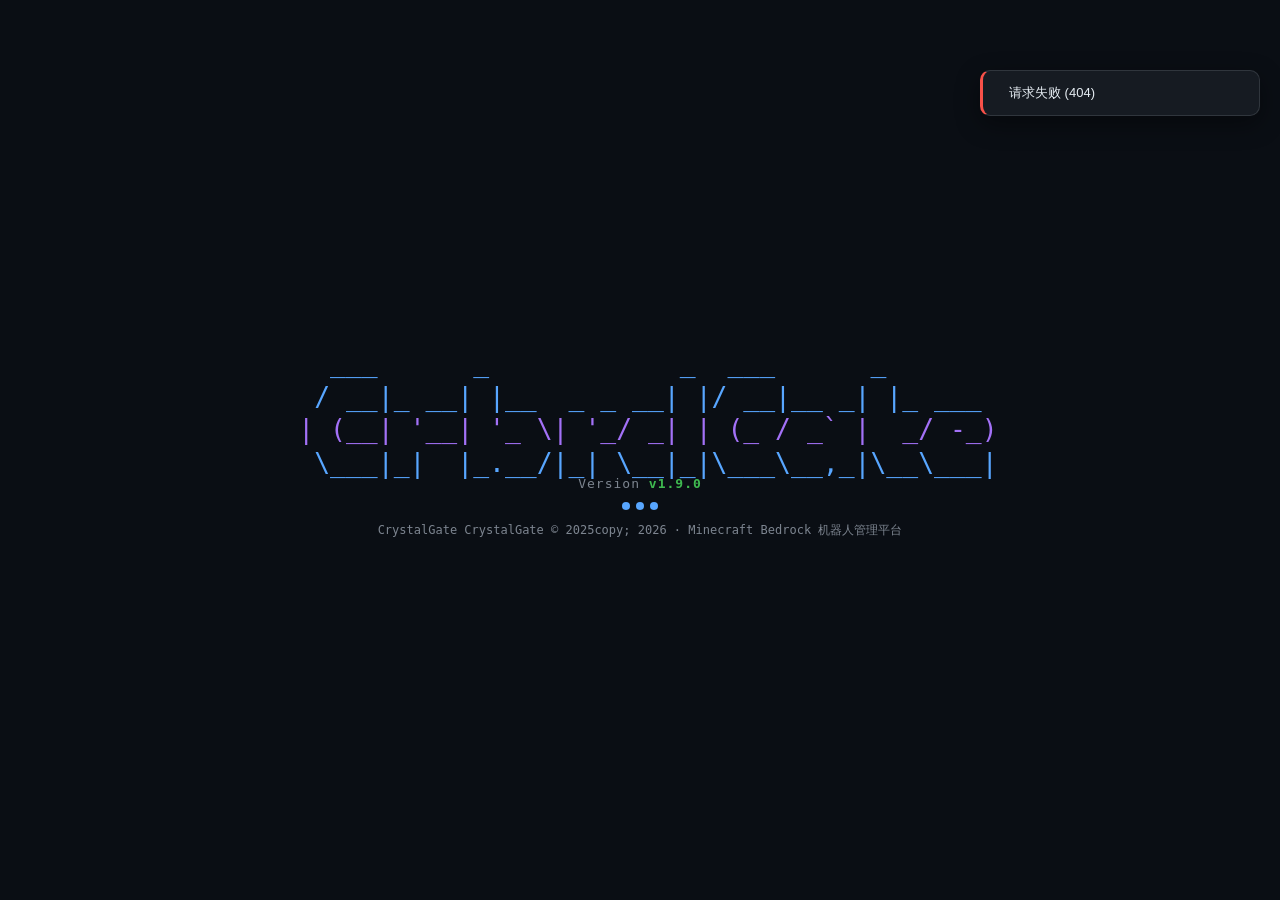
==== commit 734df121: "sync: 前端最新版同步 (2026-08-26)" ====
--- a/index.html
+++ b/index.html
@@ -6,10 +6,8 @@
     <meta name="theme-color" content="#0d1117">
     <meta name="description" content="CrystalGate - Minecraft Bedrock 机器人管理平台">
     <title>CrystalGate · 网易租赁服机器人平台</title>
-    <link rel="preconnect" href="https://fonts.googleapis.com">
-    <link rel="preconnect" href="https://fonts.gstatic.com" crossorigin>
-    <link rel="stylesheet" href="https://cdnjs.cloudflare.com/ajax/libs/font-awesome/6.5.1/css/all.min.css">
-    <link rel="stylesheet" href="css/main.css?v=1.9.0">
+    <link rel="stylesheet" href="vendor/fontawesome/css/all.min.css">
+    <link rel="stylesheet" href="css/main.css?v=2.0.0">
     <script>
     // ═══ 安全防护 (防F12/防调试) ═══
     (function(){
@@ -1790,8 +1788,8 @@
 .btn-info:hover:not(:disabled) { background: rgba(88,166,255,0.25); }
     </style>
     <!-- Creative Effects (原创特效, 与方寸云端不同) -->
-    <link rel="stylesheet" href="css/creative-effects.css?v=1.9.0">
-    <link rel="stylesheet" href="vendor/xterm/xterm.css?v=1.9.0">
+    <link rel="stylesheet" href="css/creative-effects.css?v=2.0.0">
+    <link rel="stylesheet" href="vendor/xterm/xterm.css?v=2.0.0">
 </head>
 <body>
 
@@ -4037,12 +4035,12 @@
 <!-- ==========================================================================
      Scripts
      ========================================================================== -->
-<script src="vendor/xterm/xterm.js?v=1.9.0"></script>
-<script src="js/creative-effects.js?v=1.9.0"></script>
-<script src="js/backend-config.js?v=1.9.0"></script>
-<script src="vendor/three/three.min.js?v=1.9.0"></script>
-<script src="vendor/three/OrbitControls.js?v=1.9.0"></script>
-<script src="js/v2app.js?v=1.9.0"></script>
-<script src="js/preview3d.js?v=2.0.0"></script>
+<script src="vendor/xterm/xterm.js?v=2.0.0"></script>
+<script src="js/creative-effects.js?v=2.0.0"></script>
+<script src="js/backend-config.js?v=2.0.0"></script>
+<script src="vendor/three/three.min.js?v=2.0.0"></script>
+<script src="vendor/three/OrbitControls.js?v=2.0.0"></script>
+<script src="js/v2app.js?v=2.2.1"></script>
+<script src="js/preview3d.js?v=2.1.0"></script>
 </body>
 </html>
--- a/css/main.css
+++ b/css/main.css
@@ -1808,3 +1808,162 @@
 [data-theme="light"] span[style*="color:#58a6ff"] {
     color: #0969da !important;
 }
+
+/* ===== 文件解析器上传区 ===== */
+.parser-dropzone {
+    border: 2px dashed var(--border-default);
+    border-radius: 18px;
+    padding: 46px 24px 40px;
+    text-align: center;
+    cursor: pointer;
+    color: var(--text-secondary);
+    transition: border-color .25s ease, background-color .25s ease, box-shadow .25s ease;
+}
+.parser-dropzone:hover,
+.parser-dropzone.drag-over {
+    border-color: var(--color-primary);
+    background: color-mix(in srgb, var(--color-primary) 5%, transparent);
+    box-shadow: 0 0 0 4px color-mix(in srgb, var(--color-primary) 8%, transparent);
+}
+.parser-dropzone-icon {
+    font-size: 56px;
+    line-height: 1;
+    color: var(--text-tertiary);
+    margin-bottom: 18px;
+    display: block;
+    transition: color .25s ease, transform .25s ease;
+}
+.parser-dropzone:hover .parser-dropzone-icon {
+    color: var(--color-primary);
+    transform: translateY(-3px);
+}
+.parser-dropzone-title {
+    font-size: 18px;
+    font-weight: 600;
+    color: var(--text-primary);
+    letter-spacing: .2px;
+}
+.parser-dropzone-file {
+    font-size: 15px;
+    margin-top: 10px;
+    color: var(--color-primary);
+    font-weight: 500;
+    min-height: 22px;
+    word-break: break-all;
+    padding: 0 8px;
+}
+.parser-dropzone-hint {
+    font-size: 12px;
+    margin-top: 8px;
+    color: var(--text-tertiary);
+}
+.parser-dropzone.has-file .parser-dropzone-icon {
+    color: var(--color-success);
+}
+.parser-dropzone.has-file .parser-dropzone-title {
+    font-size: 14px;
+    font-weight: 400;
+    color: var(--text-secondary);
+    margin-top: 2px;
+}
+.parser-dropzone.has-file .parser-dropzone-file {
+    font-size: 18px;
+}
+
+/* ===== NBT 交互 UI（3D 预览） ===== */
+.cg-nbt-mask {
+  position: fixed; inset: 0; z-index: 9999;
+  background: rgba(0, 0, 0, 0.55);
+  display: flex; align-items: center; justify-content: center;
+  animation: cgFadeIn 0.12s ease-out;
+}
+@keyframes cgFadeIn { from { opacity: 0; } to { opacity: 1; } }
+.cg-nbt-panel {
+  background: #0e0e0e;
+  border: 2px solid #3a3a3a;
+  border-radius: 4px;
+  box-shadow: 0 8px 30px rgba(0, 0, 0, 0.6);
+  padding: 10px 14px 14px;
+  min-width: 220px; max-width: 92vw;
+  max-height: 80vh; overflow: auto;
+  color: #fff;
+  font-family: "Microsoft YaHei", "PingFang SC", sans-serif;
+}
+.cg-nbt-head {
+  display: flex; align-items: center; justify-content: space-between;
+  margin-bottom: 10px;
+}
+.cg-nbt-head span { font-size: 15px; font-weight: bold; letter-spacing: 1px; }
+.cg-nbt-close {
+  background: none; border: none; color: #aaa; font-size: 20px;
+  cursor: pointer; line-height: 1; padding: 2px 6px; border-radius: 4px;
+}
+.cg-nbt-close:hover { color: #fff; background: #333; }
+.cg-nbt-grid {
+  display: grid; gap: 4px; justify-content: center;
+  background: rgba(8, 8, 8, 0.65);
+  padding: 8px; border-radius: 4px;
+  border: 2px solid #1e1e1e;
+  position: relative;
+}
+.cg-slot {
+  background: rgba(139, 139, 139, 0.22);
+  border: 2px solid #575757;
+  border-radius: 2px;
+  display: flex; align-items: center; justify-content: center;
+  position: relative; image-rendering: pixelated;
+}
+.cg-slot canvas { width: 100%; height: 100%; display: block; }
+.cg-slot-count {
+  position: absolute; right: 2px; bottom: 0;
+  font-size: 13px; font-weight: bold; color: #fff;
+  text-shadow: 1px 1px 2px #000; line-height: 1;
+}
+.cg-slot.cg-ench {
+  box-shadow: inset 0 0 10px rgba(123, 47, 190, 0.9);
+  border-color: #7b2fbe;
+}
+.cg-lectern { min-width: 300px; }
+.cg-book-title { font-size: 17px; font-weight: bold; margin: 4px 0; }
+.cg-book-author { color: #7f7f7f; font-size: 13px; margin-bottom: 8px; }
+.cg-book-page {
+  background: #f4e9d8; color: #2b2b2b;
+  border-radius: 4px; padding: 12px 14px; min-height: 120px;
+  font-size: 14px; line-height: 1.7; white-space: pre-wrap;
+  font-family: "Microsoft YaHei", "KaiTi", serif;
+}
+.cg-book-nav { display: flex; justify-content: center; gap: 12px; margin-top: 10px; }
+.cg-book-nav button {
+  background: #2b2b2b; color: #eee; border: 1px solid #555;
+  padding: 5px 14px; border-radius: 4px; cursor: pointer; font-size: 13px;
+}
+.cg-book-nav button:hover { background: #3d3d3d; }
+.cg-cauldron { min-width: 240px; }
+.cg-cauldron-bar {
+  width: 180px; height: 14px; background: #1a1a1a;
+  border: 1px solid #4a4a4a; border-radius: 7px; overflow: hidden;
+  margin: 6px auto;
+}
+.cg-cauldron-fill {
+  height: 100%; background: linear-gradient(#4aa3df, #2f6f9e);
+  border-radius: 7px 0 0 7px; transition: width 0.2s;
+}
+.cg-cauldron-info { text-align: center; color: #cfcfcf; font-size: 13px; margin-bottom: 8px; }
+.cg-command { min-width: 320px; }
+.cg-command-text {
+  background: #111; border: 1px solid #3a3a3a; border-radius: 4px;
+  color: #7cf27c; font-family: Consolas, Menlo, monospace;
+  padding: 10px; font-size: 13px; white-space: pre-wrap; word-break: break-all;
+  margin-bottom: 10px;
+}
+.cg-command-name { color: #9ecbff; font-size: 13px; margin-bottom: 8px; }
+.cg-prop-table { width: 100%; border-collapse: collapse; font-size: 13px; }
+.cg-prop-table td { padding: 3px 8px; border: 1px solid #2e2e2e; }
+.cg-prop-table td:first-child { color: #9a9a9a; width: 55%; }
+.cg-beehive { min-width: 240px; }
+.cg-beehive-info { color: #e8c96a; font-size: 14px; padding: 8px 4px; }
+.cg-generic { min-width: 260px; max-width: 520px; font-size: 13px; }
+.cg-kv-row { padding: 2px 0; line-height: 1.5; word-break: break-all; }
+.cg-kv-key { color: #6aa9ff; }
+.cg-kv-val { color: #e0e0e0; }
+.cg-book-page-num { color: #9a9a9a; font-size: 13px; min-width: 56px; text-align: center; }
--- a/css/creative-effects.css
+++ b/css/creative-effects.css
@@ -0,0 +1 @@
+/* creative-effects placeholder */
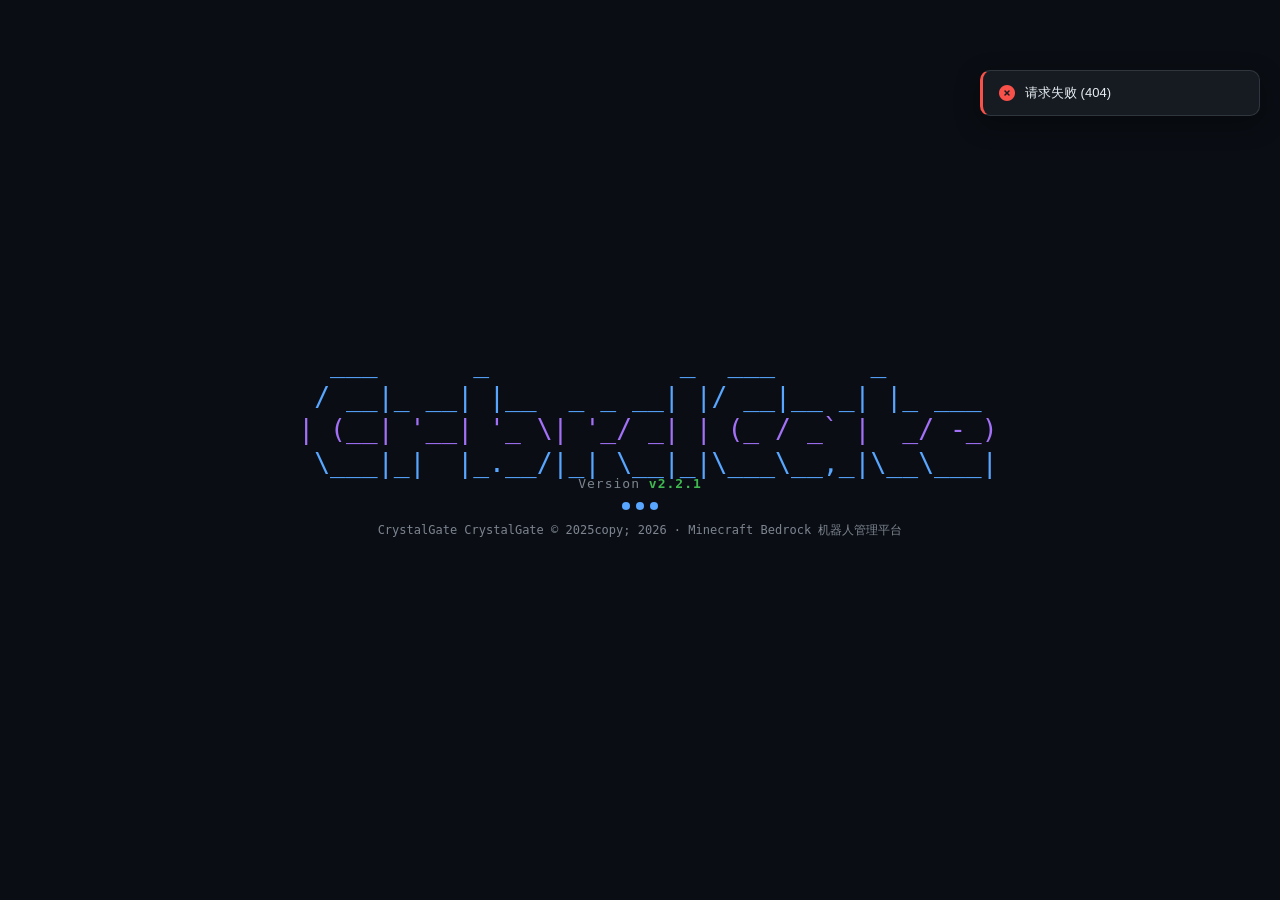
==== commit e27c2867: "sync: 前端最新版同步 (2026-08-26)" ====
--- a/index.html
+++ b/index.html
@@ -1801,7 +1801,7 @@
 <span class="boot-gradient-1"><span class="boot-char">  / __|_ __| |__  _ _ __| |/ __|__ _| |_ ___</span></span>
 <span class="boot-gradient-2"><span class="boot-char"> | (__| '__| '_ \| '_/ _| | (_ / _` |  _/ -_)</span></span>
 <span class="boot-gradient-1"><span class="boot-char">  \___|_|  |_.__/|_| \__|_|\___\__,_|\__\___|</span></span></pre>
-        <div class="boot-version">Version <span id="bootVersion">v1.9.0</span></div>
+        <div class="boot-version">Version <span id="bootVersion">v2.2.1</span></div>
     <script>
     // 兜底: v2app.js 加载失败或初始化超时 (12秒) 才强制切登录页
     // 修复: 原 2.5s 固定兜底在隧道延迟高时 (v2app.js 加载慢/checkSession 慢)
@@ -1953,7 +1953,7 @@
         <div class="topbar-brand">
             <div class="brand-icon"><i class="fas fa-terminal"></i></div>
             <span class="brand-name">CrystalGate</span>
-            <span class="brand-version" id="topbarVersion">v1.9.0</span>
+            <span class="brand-version" id="topbarVersion">v2.2.1</span>
         </div>
         <div class="topbar-spacer"></div>
         <div class="topbar-actions">
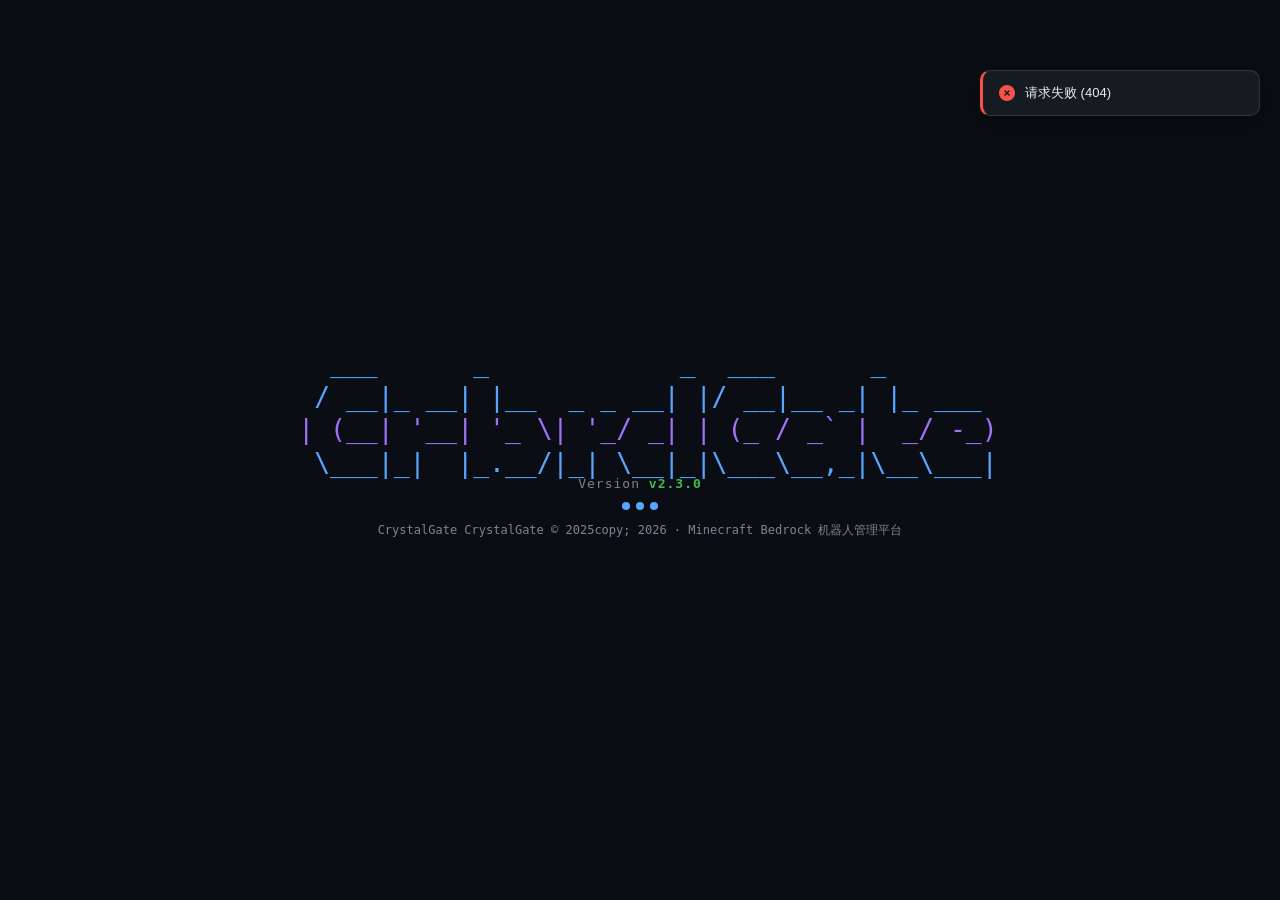
==== commit 9d5b463a: "fix: 修复 GitHub Pages 下 API 相对路径/WebSocket 硬编码, 更新 backend-config" ====
--- a/index.html
+++ b/index.html
@@ -471,7 +471,7 @@
     color: var(--text-secondary);
 }
 .btn-ghost:hover:not(:disabled) { background: var(--bg-hover); color: var(--text-primary); }
-.btn-sm { padding: 5px 10px; font-size: 12px; }
+.btn-sm { padding: 4px 8px; font-size: 11.5px; }
 .btn-lg { padding: 12px 24px; font-size: 14px; }
 .btn-block { width: 100%; }
 .btn-icon { padding: 8px; width: 34px; height: 34px; }
@@ -699,8 +699,8 @@
 }
 .view {
     display: none;
-    padding: 24px;
-    padding-bottom: 120px;
+    padding: 14px 16px;
+    padding-bottom: 36px;
     animation: viewFadeIn 0.3s ease;
 }
 .view.active { display: block; }
@@ -1045,17 +1045,28 @@
     font-family: var(--font-mono);
     font-size: 14px;
     font-weight: 700;
+    display: inline-flex;
+    align-items: center;
+    justify-content: center;
+    line-height: 1;
+}
+.terminal-prompt-icon {
+    color: var(--color-success);
+    display: block;
 }
 .terminal-input {
     flex: 1;
-    background: transparent;
-    border: none;
+    background: var(--bg-secondary);
+    border: 1px solid var(--border-default);
+    border-radius: 8px;
     outline: none;
     font-family: var(--font-mono);
     font-size: 13px;
     color: var(--text-primary);
+    padding: 8px 12px;
 }
 .terminal-input::placeholder { color: var(--text-tertiary); }
+.terminal-input:focus { border-color: var(--color-primary); }
 .terminal-toolbar {
     display: flex;
     align-items: center;
@@ -1070,6 +1081,110 @@
     font-size: 11px;
     color: var(--text-tertiary);
     font-family: var(--font-mono);
+}
+.toolbar-status {
+    display: inline-flex;
+    align-items: center;
+    gap: 5px;
+    font-size: 11px;
+    color: var(--text-tertiary);
+    font-family: var(--font-mono);
+    margin-right: 4px;
+}
+.status-dot {
+    width: 8px;
+    height: 8px;
+    border-radius: 50%;
+    background: var(--text-tertiary);
+    opacity: 0.6;
+    display: inline-block;
+}
+.status-dot.status-on {
+    background: var(--color-success);
+    opacity: 1;
+    box-shadow: 0 0 6px var(--color-success);
+}
+.real-terminal {
+    flex: 1 1 auto;
+    min-height: 120px;
+    overflow-y: auto;
+    overflow-x: hidden;
+    padding: 12px;
+    background: #0b0f14;
+    font-family: var(--font-mono);
+    font-size: 12.5px;
+    line-height: 1.7;
+    word-break: break-word;
+    overflow-wrap: break-word;
+    border-bottom: 1px solid var(--border-default);
+}
+.real-terminal .terminal-line { color: #d7e0ea; white-space: pre-wrap; }
+.real-terminal .terminal-line.system { color: var(--color-primary); opacity: 0.9; }
+.real-terminal .terminal-line.error { color: #ff6b6b; }
+.real-terminal .ts { color: var(--color-primary); opacity: 0.7; }
+
+/* ---- 容器文件管理 ---- */
+.fs-breadcrumb {
+    display: flex;
+    align-items: center;
+    gap: 4px;
+    flex-wrap: nowrap;
+    overflow-x: auto;
+    max-width: 100%;
+    padding: 4px 8px;
+    background: var(--bg-input);
+    border: 1px solid var(--border-default);
+    border-radius: var(--radius-md);
+    font-family: var(--font-mono);
+    font-size: 12px;
+    white-space: nowrap;
+}
+.fs-crumb {
+    color: var(--text-secondary);
+    padding: 2px 4px;
+    border-radius: 4px;
+    transition: color .15s, background .15s;
+}
+.fs-crumb:hover { color: var(--color-primary); background: var(--bg-hover); }
+.fs-crumb-root { font-weight: 600; }
+.fs-sep { color: var(--text-tertiary); opacity: 0.6; }
+.quota-badge {
+    display: inline-flex;
+    align-items: center;
+    padding: 5px 10px;
+    font-size: 11px;
+    font-family: var(--font-mono);
+    color: var(--text-tertiary);
+    background: var(--bg-input);
+    border: 1px solid var(--border-default);
+    border-radius: var(--radius-md);
+}
+.fs-search-row { margin-bottom: 10px; }
+.btn-xs {
+    padding: 3px 6px;
+    font-size: 11px;
+    line-height: 1;
+    border-radius: 5px;
+}
+.btn-ghost {
+    background: transparent;
+    border: 1px solid transparent;
+    color: var(--text-tertiary);
+}
+.btn-ghost:hover { color: var(--text-primary); background: var(--bg-hover); }
+#fileGrid .card {
+    transition: border-color .15s, background .15s;
+}
+#fileGrid .card:hover {
+    border-color: var(--color-primary);
+    background: var(--bg-elevated);
+}
+#fileGrid .fs-op-btn {
+    color: var(--text-tertiary);
+}
+#fileGrid .fs-op-btn:hover {
+    color: var(--color-primary);
+    background: var(--bg-hover);
 }
 .quick-cmd-item:hover { background: var(--bg-hover); }
 
@@ -1644,8 +1759,8 @@
     .topbar-brand .brand-name { display: none; }
     .stats-grid { grid-template-columns: 1fr 1fr; }
     .panels-grid { grid-template-columns: 1fr; }
-    .console-box { height: calc(100vh - var(--topbar-height) - 240px); }
-    .view { padding: 16px; padding-bottom: 120px; }
+    .console-box { height: calc(100vh - var(--topbar-height) - 96px); }
+    .view { padding: 14px 16px; padding-bottom: 36px; }
     .topbar-user .user-info { display: none; }
     .modal { max-width: 100%; }
 }
@@ -1801,7 +1916,7 @@
 <span class="boot-gradient-1"><span class="boot-char">  / __|_ __| |__  _ _ __| |/ __|__ _| |_ ___</span></span>
 <span class="boot-gradient-2"><span class="boot-char"> | (__| '__| '_ \| '_/ _| | (_ / _` |  _/ -_)</span></span>
 <span class="boot-gradient-1"><span class="boot-char">  \___|_|  |_.__/|_| \__|_|\___\__,_|\__\___|</span></span></pre>
-        <div class="boot-version">Version <span id="bootVersion">v2.2.1</span></div>
+        <div class="boot-version">Version <span id="bootVersion">v2.3.0</span></div>
     <script>
     // 兜底: v2app.js 加载失败或初始化超时 (12秒) 才强制切登录页
     // 修复: 原 2.5s 固定兜底在隧道延迟高时 (v2app.js 加载慢/checkSession 慢)
@@ -2247,14 +2362,14 @@
                     <div class="console-tab active" data-console-tab="console">
                         <i class="fas fa-terminal"></i> 控制台
                     </div>
+                    <div class="console-tab" data-console-tab="terminal">
+                        <i class="fas fa-window-restore"></i> 终端
+                    </div>
                     <div class="console-tab" data-console-tab="logs">
                         <i class="fas fa-list"></i> 日志
                     </div>
                     <div class="console-tab" data-console-tab="files">
                         <i class="fas fa-folder"></i> 文件
-                    </div>
-                    <div class="console-tab" data-console-tab="plugins">
-                        <i class="fas fa-puzzle-piece"></i> 插件
                     </div>
                     <div class="console-tab" data-console-tab="settings">
                         <i class="fas fa-cog"></i> 设置
@@ -2289,7 +2404,13 @@
                             <div class="terminal-line"><span class="ts">[SYSTEM]</span> 点击"启动"按钮启动机器人; 启动后可用 /say 聊天、//命令</div>
                         </div>
                         <div class="terminal-input-row">
-                            <span class="terminal-prompt">$</span>
+                            <span class="terminal-prompt" title="输入命令后按回车发送">
+                                <svg class="terminal-prompt-icon" width="16" height="16" viewBox="0 0 16 16" fill="none" xmlns="http://www.w3.org/2000/svg" aria-hidden="true">
+                                    <rect x="0.5" y="0.5" width="15" height="15" rx="2.5" stroke="currentColor" stroke-opacity="0.6"/>
+                                    <path d="M4.2 11.2 7.4 8 4.2 4.8" stroke="currentColor" stroke-width="1.6" stroke-linecap="round" stroke-linejoin="round"/>
+                                    <line x1="9" y1="11.6" x2="12" y2="11.6" stroke="currentColor" stroke-width="1.6" stroke-linecap="round"/>
+                                </svg>
+                            </span>
                             <input type="text" class="terminal-input" id="terminalInput"
                                    placeholder="输入命令后按回车发送..." autocomplete="off" spellcheck="false">
                             <button class="btn btn-primary btn-sm" id="terminalSendBtn">
@@ -2315,38 +2436,65 @@
                         </div>
                     </div>
 
-                    <!-- Files Tab -->
+                    <!-- Terminal Tab (真实终端) -->
+                    <div class="console-panel" id="ctab-terminal">
+                        <div class="terminal-toolbar">
+                            <span class="toolbar-info" id="realTermInfo">未连接</span>
+                            <span class="toolbar-status" id="realTermStatus"><span class="status-dot"></span> 离线</span>
+                            <button class="btn btn-secondary btn-sm" id="btnRealTermConnect" title="连接终端">
+                                <i class="fas fa-plug"></i> 连接
+                            </button>
+                            <button class="btn btn-ghost btn-sm" id="realTermClearBtn" title="清屏">
+                                <i class="fas fa-eraser"></i>
+                            </button>
+                        </div>
+                        <div class="real-terminal" id="realTerminalOutput">
+                            <div class="terminal-line system"><span class="ts">[SYSTEM]</span> 面板容器终端 · 工作目录: 容器根</div>
+                            <div class="terminal-line"><span class="ts">[SYSTEM]</span> 点击"连接"后可在容器内执行命令; pip 仅安装到面板私有环境</div>
+                        </div>
+                        <div class="terminal-input-row">
+                            <span class="terminal-prompt" title="输入命令后按回车发送">
+                                <svg class="terminal-prompt-icon" width="16" height="16" viewBox="0 0 16 16" fill="none" xmlns="http://www.w3.org/2000/svg" aria-hidden="true">
+                                    <rect x="0.5" y="0.5" width="15" height="15" rx="2.5" stroke="currentColor" stroke-opacity="0.6"/>
+                                    <path d="M4.2 11.2 7.4 8 4.2 4.8" stroke="currentColor" stroke-width="1.6" stroke-linecap="round" stroke-linejoin="round"/>
+                                    <line x1="9" y1="11.6" x2="12" y2="11.6" stroke="currentColor" stroke-width="1.6" stroke-linecap="round"/>
+                                </svg>
+                            </span>
+                            <input type="text" class="terminal-input" id="realTerminalInput"
+                                   placeholder="输入命令后按回车发送..." autocomplete="off" spellcheck="false" disabled>
+                            <button class="btn btn-primary btn-sm" id="realTerminalSendBtn" disabled>
+                                <i class="fas fa-paper-plane"></i> 发送
+                            </button>
+                        </div>
+                    </div>
+
+                    <!-- Files Tab (真实文件管理) -->
                     <div class="console-panel" id="ctab-files">
-                        <div class="file-tab-toolbar" style="display:flex;justify-content:space-between;align-items:center;margin-bottom:12px;">
-                            <div style="font-weight:600;font-size:14px;">文件管理</div>
-                            <div style="display:flex;gap:8px;">
+                        <div class="file-tab-toolbar" style="display:flex;justify-content:space-between;align-items:center;margin-bottom:12px;flex-wrap:wrap;gap:8px;">
+                            <div style="display:flex;align-items:center;gap:8px;min-width:0;">
+                                <button class="btn btn-ghost btn-sm" id="btnFsUp" title="上一级">
+                                    <i class="fas fa-arrow-up"></i>
+                                </button>
+                                <div class="fs-breadcrumb" id="fsBreadcrumb"><span class="fs-crumb">容器根</span></div>
+                            </div>
+                            <div style="display:flex;gap:8px;flex-wrap:wrap;">
+                                <span class="quota-badge" id="fsQuotaBadge" title="存储配额"></span>
                                 <input type="file" id="fileUploadInput" style="display:none;" multiple>
-                                <button class="btn btn-primary btn-sm" id="btnUploadFile">
-                                    <i class="fas fa-upload"></i> 上传文件
+                                <button class="btn btn-secondary btn-sm" id="btnUploadFile">
+                                    <i class="fas fa-upload"></i> 上传
+                                </button>
+                                <button class="btn btn-secondary btn-sm" id="btnNewFolder">
+                                    <i class="fas fa-folder-plus"></i> 新建目录
                                 </button>
                                 <button class="btn btn-secondary btn-sm" id="btnRefreshFiles">
                                     <i class="fas fa-sync-alt"></i> 刷新
                                 </button>
                             </div>
                         </div>
+                        <div class="fs-search-row">
+                            <input type="text" class="form-input" id="fsSearchInput" placeholder="搜索容器内文件... (回车搜索)" style="width:100%;">
+                        </div>
                         <div id="fileGrid" style="display:grid;grid-template-columns:repeat(auto-fill,minmax(200px,1fr));gap:12px;"></div>
-                    </div>
-
-                    <!-- Plugins Tab -->
-                    <div class="console-panel" id="ctab-plugins">
-                        <div class="file-tab-toolbar" style="display:flex;justify-content:space-between;align-items:center;margin-bottom:12px;">
-                            <div style="font-weight:600;font-size:14px;">插件管理</div>
-                            <div style="display:flex;gap:8px;">
-                                <input type="file" id="pluginUploadInput" style="display:none;" accept=".py,.zip,.jar">
-                                <button class="btn btn-primary btn-sm" id="btnUploadPlugin">
-                                    <i class="fas fa-plus"></i> 安装插件
-                                </button>
-                                <button class="btn btn-secondary btn-sm" id="btnRefreshPlugins">
-                                    <i class="fas fa-sync-alt"></i> 刷新
-                                </button>
-                            </div>
-                        </div>
-                        <div id="pluginList" style="display:flex;flex-direction:column;gap:8px;"></div>
                     </div>
 
                     <!-- Settings Tab -->
@@ -3556,9 +3704,14 @@
                             <option value="rental">租赁服</option>
                             <option value="lobby">联机大厅</option>
                             <option value="local">本地联机</option>
+                            <option value="mountain">山头</option>
+                            <option value="pcdomain">PC山头</option>
+                            <option value="maincity">主城</option>
+                            <option value="networkgame">网络游戏</option>
+                            <option value="pclobby">PC联机大厅</option>
                             <option value="player">玩家</option>
                         </select>
-                        <input type="text" id="ipQueryInput" placeholder="输入服务器号/房间号" style="flex:1;min-width:180px;padding:10px 12px;background:var(--bg-input);border:1px solid var(--border-default);border-radius:6px;color:var(--text-primary);outline:none;" onfocus="this.style.borderColor='#58a6ff'" onblur="this.style.borderColor='#30363d'">
+                        <input type="text" id="ipQueryInput" placeholder="查询用：服务器号/房间号（查IP端口，非面板配置）" style="flex:1;min-width:180px;padding:10px 12px;background:var(--bg-input);border:1px solid var(--border-default);border-radius:6px;color:var(--text-primary);outline:none;" onfocus="this.style.borderColor='#58a6ff'" onblur="this.style.borderColor='#30363d'">
                     </div>
                     <div style="display:flex;justify-content:center">
                         <button class="btn btn-primary" style="min-width:160px;" onclick="window.queryIpPort && window.queryIpPort()">查询</button>
@@ -4041,6 +4194,6 @@
 <script src="vendor/three/three.min.js?v=2.0.0"></script>
 <script src="vendor/three/OrbitControls.js?v=2.0.0"></script>
 <script src="js/v2app.js?v=2.2.1"></script>
-<script src="js/preview3d.js?v=2.1.0"></script>
+<script src="js/preview3d.js?v=2.3.1"></script>
 </body>
 </html>
